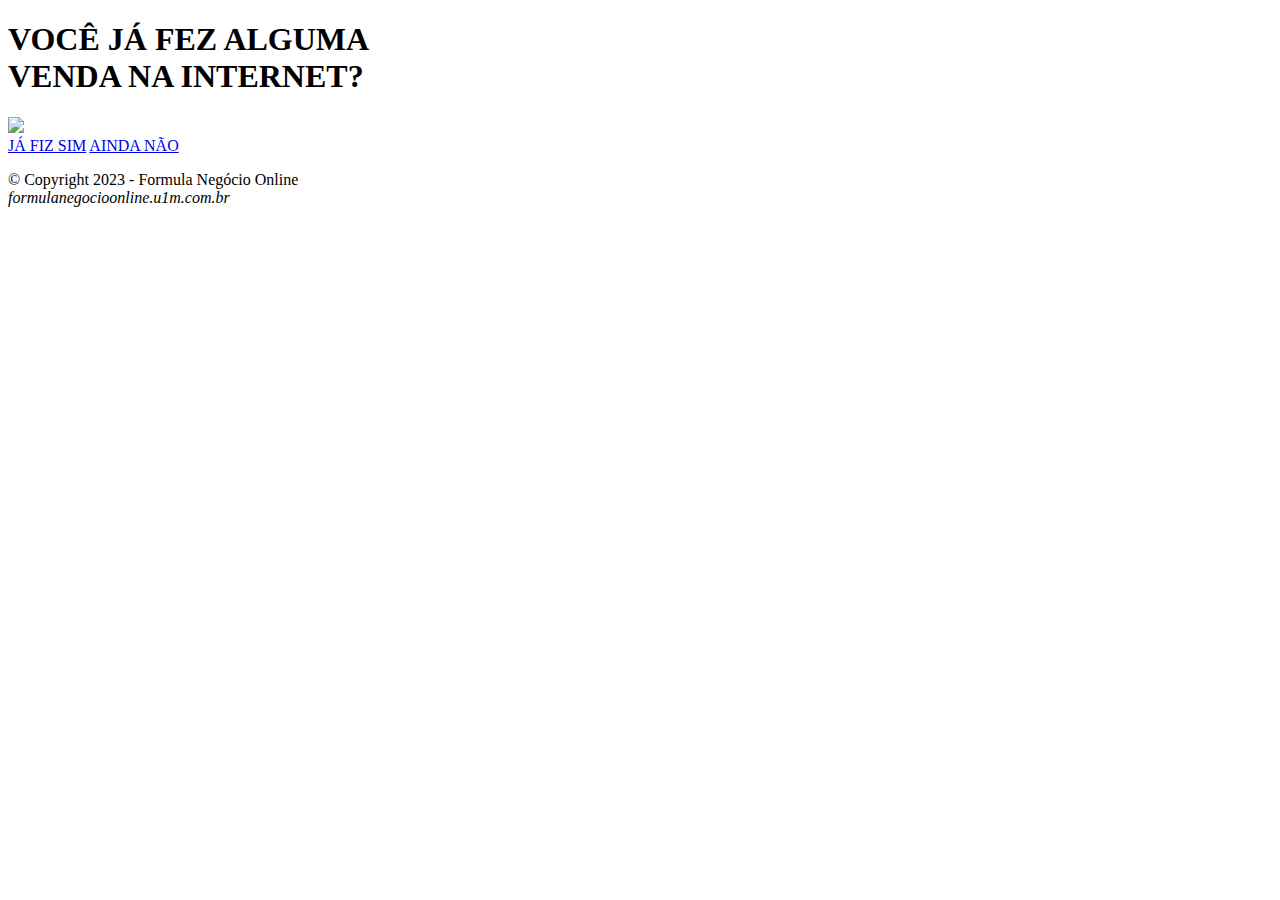
==== index.html @ c1322798 "update" ====
<!DOCTYPE html>
<html  >
<head>
<base href="https://formulanegocioonline.u1m.com.br/">
  <meta charset="UTF-8">
  <meta http-equiv="X-UA-Compatible" content="IE=edge">
  <meta name="viewport" content="width=device-width, initial-scale=1, minimum-scale=1">
  <link rel="shortcut icon" href="https://formulanegocioonline.u1m.com.br/assets-sim-nao/images/logo5.png" type="image/x-icon">
  <meta name="description" content="descricao aqui">
  <meta name="facebook-domain-verification" content="etpghsw2xn7f9coj6q2aijov9z30ib" />
  <meta name="facebook-domain-verification" content="62h4nz0hpt88rpeb71jazt3z9r4bpt" />
  <title>Descubra agora como ganhar dinheiro na internet - Gean Ramos</title>
  <link rel="stylesheet" href="https://formulanegocioonline.u1m.com.br/assets-sim-nao/web/assets/mobirise-icons-bold/mobirise-icons-bold.css">
  <link rel="stylesheet" href="https://formulanegocioonline.u1m.com.br/assets-sim-nao/bootstrap/css/bootstrap.min.css">
  <link rel="stylesheet" href="https://formulanegocioonline.u1m.com.br/assets-sim-nao/bootstrap/css/bootstrap-grid.min.css">
  <link rel="stylesheet" href="https://formulanegocioonline.u1m.com.br/assets-sim-nao/bootstrap/css/bootstrap-reboot.min.css">
  <link rel="stylesheet" href="https://formulanegocioonline.u1m.com.br/assets-sim-nao/parallax/jarallax.css">
  <link rel="stylesheet" href="https://formulanegocioonline.u1m.com.br/assets-sim-nao/theme/css/style.css">
  <link rel="preload" href="https://fonts.googleapis.com/css?family=Jost:100,200,300,400,500,600,700,800,900,100i,200i,300i,400i,500i,600i,700i,800i,900i&display=swap" as="style" onload="this.onload=null;this.rel='stylesheet'">
  <noscript>
  <link rel="stylesheet" href="https://fonts.googleapis.com/css?family=Jost:100,200,300,400,500,600,700,800,900,100i,200i,300i,400i,500i,600i,700i,800i,900i&display=swap">
  </noscript>
  <style> .cid-tDUAlEJTX4 {
  background-image: url("https://i.imgur.com/GjyeGMK.jpeg");
}</style>
  <link rel="preload" as="style" href="https://formulanegocioonline.u1m.com.br/assets-sim-nao/mobirise/css/mbr-additional.css">
  <link rel="stylesheet" href="https://formulanegocioonline.u1m.com.br/assets-sim-nao/mobirise/css/mbr-additional.css" type="text/css">
<script id="hotmart_launcher_script" type="text/javascript">
	(function(l,a,u,n,c,h,e,r){l['HotmartLauncherObject']=c;l[c]=l[c]||function(){
	(l[c].q=l[c].q||[]).push(arguments)},l[c].l=1*new Date();h=a.createElement(u),
	e=a.getElementsByTagName(u)[0];h.async=1;h.src=n;e.parentNode.insertBefore(h,e)
	})(window,document,'script','//launcher.hotmart.com/launcher.js','hot');
	hot('account','20566118-6ad9-40b2-aff3-fb639846f1b6');
</script>
<script type="text/javascript">
    (function(i,s,o,g,r,a,m){i['GoogleAnalyticsObject']=r;i[r]=i[r]||function(){
    (i[r].q=i[r].q||[]).push(arguments)},i[r].l=1*new Date();a=s.createElement(o),
    m=s.getElementsByTagName(o)[0];a.async=1;a.src=g;m.parentNode.insertBefore(a,m)
    })(window,document,'script','//www.google-analytics.com/analytics.js','ga'); 
    ga('create', 'UA-59300081-1', 'auto');
    ga('require', 'displayfeatures');
    ga('linker:autoLink', ['formulanegocioonline.u1m.com.br']);
    ga('send', 'pageview', '/?url=' + document.location.pathname + document.location.search + '&ref=' + document.referrer);
</script>
	  <!-- Google tag (gtag.js) -->
<script async src="https://www.googletagmanager.com/gtag/js?id=AW-11162521048"></script>
<script>
  window.dataLayer = window.dataLayer || [];
  function gtag(){dataLayer.push(arguments);}
  gtag('js', new Date());

  gtag('config', 'AW-11162521048');
</script>
	  <!-- Meta Pixel Code -->
<script>
!function(f,b,e,v,n,t,s)
{if(f.fbq)return;n=f.fbq=function(){n.callMethod?
n.callMethod.apply(n,arguments):n.queue.push(arguments)};
if(!f._fbq)f._fbq=n;n.push=n;n.loaded=!0;n.version='2.0';
n.queue=[];t=b.createElement(e);t.async=!0;
t.src=v;s=b.getElementsByTagName(e)[0];
s.parentNode.insertBefore(t,s)}(window, document,'script',
'https://connect.facebook.net/en_US/fbevents.js');
fbq('init', '765378418452076');
fbq('track', 'PageView');
</script>
<noscript><img height="1" width="1" style="display:none"
src="https://www.facebook.com/tr?id=765378418452076&ev=PageView&noscript=1"
/></noscript>
<!-- End Meta Pixel Code -->
<!-- Event snippet for Formula negocio online - views page conversion page -->
<script>
  gtag('event', 'conversion', {'send_to': 'AW-11162521048/_RQJCI_N8Z0YENib2sop'});
</script>
</head>
<body>
  <section data-bs-version="5.1" class="header6 cid-tDUAlEJTX4 mbr-fullscreen mbr-parallax-background" id="header6-m">
    <div class="mbr-overlay" style="opacity: 0.2; background-color: rgb(68, 121, 217);"></div>
    <div class="align-center container">
        <div class="row justify-content-center">
            <div class="col-12 col-lg-10">
                <h1 class="mbr-section-title mbr-fonts-style mbr-white mb-3 display-1"><strong>VOCÊ JÁ FEZ ALGUMA
</strong><div><strong>VENDA NA INTERNET?</strong></div></h1>
                <img src="https://i1.wp.com/fdonegocioonline.my.canva.site/images/96defad1f247c4b1a55756fd8a6e65d1.png?resize=92,100">
                <div class="mbr-section-btn mt-3"><a class="btn btn-primary display-5" href="https://go.hotmart.com/A1939024g?src=fno|home|organico|btNAO"><span class="mbrib-smile-face mbr-iconfont mbr-iconfont-btn"></span>JÁ FIZ SIM</a> <a class="btn btn-secondary display-5" href="https://go.hotmart.com/A1939024g?src=fno|home|organico|btSIM"><span class="mbrib-sad-face mbr-iconfont mbr-iconfont-btn"></span>AINDA NÃO</a></div>
            </div>
        </div>
    </div>
</section>

<section data-bs-version="5.1" class="footer7 cid-tDUM4BmqFS" once="footers" id="footer7-n">
    <div class="container">
        <div class="media-container-row align-center mbr-white">
            <div class="col-12">
                <p class="mbr-text mb-0 mbr-fonts-style display-7">
                    © Copyright 2023 - Formula Negócio Online<br><em>formulanegocioonline.u1m.com.br</em></p>
            </div>
        </div>
    </div>
</section><script src="https://formulanegocioonline.u1m.com.br/assets-sim-nao/bootstrap/js/bootstrap.bundle.min.js"></script>  <script src="https://formulanegocioonline.u1m.com.br/assets-sim-nao/parallax/jarallax.js"></script>  <script src="https://formulanegocioonline.u1m.com.br/assets-sim-nao/smoothscroll/smooth-scroll.js"></script>  <script src="https://formulanegocioonline.u1m.com.br/assets-sim-nao/ytplayer/index.js"></script>  <script src="https://formulanegocioonline.u1m.com.br/assets-sim-nao/theme/js/script.js"></script>  
</body>
</html>
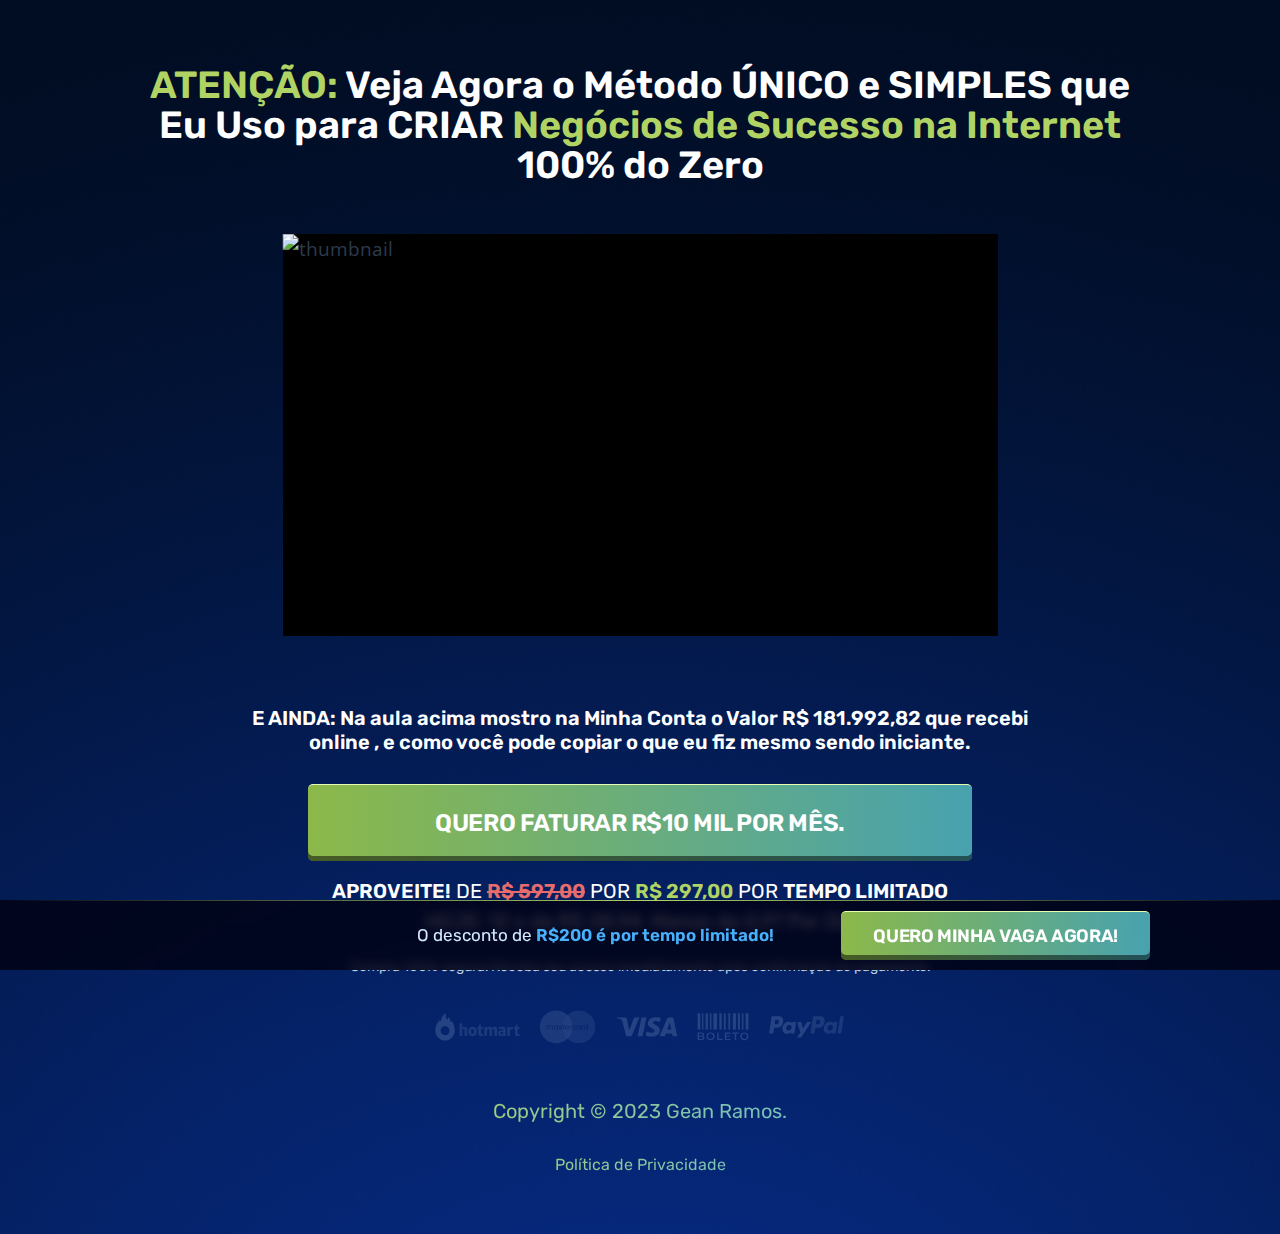
==== commit 8855b68c: "Add files via upload" ====
--- a/index.html
+++ b/index.html
@@ -1,102 +1,125 @@
-<!DOCTYPE html>
-<html  >
-<head>
-<base href="https://formulanegocioonline.u1m.com.br/">
-  <meta charset="UTF-8">
-  <meta http-equiv="X-UA-Compatible" content="IE=edge">
-  <meta name="viewport" content="width=device-width, initial-scale=1, minimum-scale=1">
-  <link rel="shortcut icon" href="https://formulanegocioonline.u1m.com.br/assets-sim-nao/images/logo5.png" type="image/x-icon">
-  <meta name="description" content="descricao aqui">
-  <meta name="facebook-domain-verification" content="etpghsw2xn7f9coj6q2aijov9z30ib" />
-  <meta name="facebook-domain-verification" content="62h4nz0hpt88rpeb71jazt3z9r4bpt" />
-  <title>Descubra agora como ganhar dinheiro na internet - Gean Ramos</title>
-  <link rel="stylesheet" href="https://formulanegocioonline.u1m.com.br/assets-sim-nao/web/assets/mobirise-icons-bold/mobirise-icons-bold.css">
-  <link rel="stylesheet" href="https://formulanegocioonline.u1m.com.br/assets-sim-nao/bootstrap/css/bootstrap.min.css">
-  <link rel="stylesheet" href="https://formulanegocioonline.u1m.com.br/assets-sim-nao/bootstrap/css/bootstrap-grid.min.css">
-  <link rel="stylesheet" href="https://formulanegocioonline.u1m.com.br/assets-sim-nao/bootstrap/css/bootstrap-reboot.min.css">
-  <link rel="stylesheet" href="https://formulanegocioonline.u1m.com.br/assets-sim-nao/parallax/jarallax.css">
-  <link rel="stylesheet" href="https://formulanegocioonline.u1m.com.br/assets-sim-nao/theme/css/style.css">
-  <link rel="preload" href="https://fonts.googleapis.com/css?family=Jost:100,200,300,400,500,600,700,800,900,100i,200i,300i,400i,500i,600i,700i,800i,900i&display=swap" as="style" onload="this.onload=null;this.rel='stylesheet'">
-  <noscript>
-  <link rel="stylesheet" href="https://fonts.googleapis.com/css?family=Jost:100,200,300,400,500,600,700,800,900,100i,200i,300i,400i,500i,600i,700i,800i,900i&display=swap">
-  </noscript>
-  <style> .cid-tDUAlEJTX4 {
-  background-image: url("https://i.imgur.com/GjyeGMK.jpeg");
-}</style>
-  <link rel="preload" as="style" href="https://formulanegocioonline.u1m.com.br/assets-sim-nao/mobirise/css/mbr-additional.css">
-  <link rel="stylesheet" href="https://formulanegocioonline.u1m.com.br/assets-sim-nao/mobirise/css/mbr-additional.css" type="text/css">
-<script id="hotmart_launcher_script" type="text/javascript">
-	(function(l,a,u,n,c,h,e,r){l['HotmartLauncherObject']=c;l[c]=l[c]||function(){
-	(l[c].q=l[c].q||[]).push(arguments)},l[c].l=1*new Date();h=a.createElement(u),
-	e=a.getElementsByTagName(u)[0];h.async=1;h.src=n;e.parentNode.insertBefore(h,e)
-	})(window,document,'script','//launcher.hotmart.com/launcher.js','hot');
-	hot('account','20566118-6ad9-40b2-aff3-fb639846f1b6');
-</script>
-<script type="text/javascript">
-    (function(i,s,o,g,r,a,m){i['GoogleAnalyticsObject']=r;i[r]=i[r]||function(){
-    (i[r].q=i[r].q||[]).push(arguments)},i[r].l=1*new Date();a=s.createElement(o),
-    m=s.getElementsByTagName(o)[0];a.async=1;a.src=g;m.parentNode.insertBefore(a,m)
-    })(window,document,'script','//www.google-analytics.com/analytics.js','ga'); 
-    ga('create', 'UA-59300081-1', 'auto');
-    ga('require', 'displayfeatures');
-    ga('linker:autoLink', ['formulanegocioonline.u1m.com.br']);
-    ga('send', 'pageview', '/?url=' + document.location.pathname + document.location.search + '&ref=' + document.referrer);
-</script>
-	  <!-- Google tag (gtag.js) -->
-<script async src="https://www.googletagmanager.com/gtag/js?id=AW-11162521048"></script>
-<script>
-  window.dataLayer = window.dataLayer || [];
-  function gtag(){dataLayer.push(arguments);}
-  gtag('js', new Date());
-
-  gtag('config', 'AW-11162521048');
-</script>
-	  <!-- Meta Pixel Code -->
-<script>
-!function(f,b,e,v,n,t,s)
-{if(f.fbq)return;n=f.fbq=function(){n.callMethod?
-n.callMethod.apply(n,arguments):n.queue.push(arguments)};
-if(!f._fbq)f._fbq=n;n.push=n;n.loaded=!0;n.version='2.0';
-n.queue=[];t=b.createElement(e);t.async=!0;
-t.src=v;s=b.getElementsByTagName(e)[0];
-s.parentNode.insertBefore(t,s)}(window, document,'script',
-'https://connect.facebook.net/en_US/fbevents.js');
-fbq('init', '765378418452076');
-fbq('track', 'PageView');
-</script>
-<noscript><img height="1" width="1" style="display:none"
-src="https://www.facebook.com/tr?id=765378418452076&ev=PageView&noscript=1"
-/></noscript>
-<!-- End Meta Pixel Code -->
-<!-- Event snippet for Formula negocio online - views page conversion page -->
-<script>
-  gtag('event', 'conversion', {'send_to': 'AW-11162521048/_RQJCI_N8Z0YENib2sop'});
-</script>
-</head>
-<body>
-  <section data-bs-version="5.1" class="header6 cid-tDUAlEJTX4 mbr-fullscreen mbr-parallax-background" id="header6-m">
-    <div class="mbr-overlay" style="opacity: 0.2; background-color: rgb(68, 121, 217);"></div>
-    <div class="align-center container">
-        <div class="row justify-content-center">
-            <div class="col-12 col-lg-10">
-                <h1 class="mbr-section-title mbr-fonts-style mbr-white mb-3 display-1"><strong>VOCÊ JÁ FEZ ALGUMA
-</strong><div><strong>VENDA NA INTERNET?</strong></div></h1>
-                <img src="https://i1.wp.com/fdonegocioonline.my.canva.site/images/96defad1f247c4b1a55756fd8a6e65d1.png?resize=92,100">
-                <div class="mbr-section-btn mt-3"><a class="btn btn-primary display-5" href="https://go.hotmart.com/A1939024g?src=fno|home|organico|btNAO"><span class="mbrib-smile-face mbr-iconfont mbr-iconfont-btn"></span>JÁ FIZ SIM</a> <a class="btn btn-secondary display-5" href="https://go.hotmart.com/A1939024g?src=fno|home|organico|btSIM"><span class="mbrib-sad-face mbr-iconfont mbr-iconfont-btn"></span>AINDA NÃO</a></div>
-            </div>
-        </div>
-    </div>
-</section>
-
-<section data-bs-version="5.1" class="footer7 cid-tDUM4BmqFS" once="footers" id="footer7-n">
-    <div class="container">
-        <div class="media-container-row align-center mbr-white">
-            <div class="col-12">
-                <p class="mbr-text mb-0 mbr-fonts-style display-7">
-                    © Copyright 2023 - Formula Negócio Online<br><em>formulanegocioonline.u1m.com.br</em></p>
-            </div>
-        </div>
-    </div>
-</section><script src="https://formulanegocioonline.u1m.com.br/assets-sim-nao/bootstrap/js/bootstrap.bundle.min.js"></script>  <script src="https://formulanegocioonline.u1m.com.br/assets-sim-nao/parallax/jarallax.js"></script>  <script src="https://formulanegocioonline.u1m.com.br/assets-sim-nao/smoothscroll/smooth-scroll.js"></script>  <script src="https://formulanegocioonline.u1m.com.br/assets-sim-nao/ytplayer/index.js"></script>  <script src="https://formulanegocioonline.u1m.com.br/assets-sim-nao/theme/js/script.js"></script>  
-</body>
-</html>
+<!doctype html>
+<html lang="pt-br" class="_1000">
+  <head>
+    <meta charset="utf-8" />
+    <title>Curso de Marketing Digital - Começando do Absoluto Zero - Formula Negocio online</title>
+      <meta name="Description" content="Conheça todas a Ferramentas Utilizadas no Marketing Digital. Criar Um Negocio Onlin</title><meta name=" viewport" content="width=device-width, initial-scale=1.0">
+      <meta name="classification" content="Curso de Marketing Digital - Começando do Absoluto Zero - Formula Negocio online" />
+      <meta name="Description" content="Conheça todas a Ferramentas Utilizadas no Marketing Digital. Criar Um Negocio Online e Ganhar Dinheiro Na Internet. Conta o Valor de. Vou te Mostrar na Minha. Online e Como Você Pode. R$181.992,82 que Recebi. Fazer o Mesmo." />
+      <meta name="Keywords" content="" />
+      <meta name="robots" content="index, follow">
+      <meta name="GOOGLEBOT" content="index, follow, all" />
+      <meta name="author" content="Gean Ramos" />
+      <meta name="webmaster" content="" />
+      <meta name="doc-class" content="Completed" />
+      <meta name="doc-rights" content="Public" />
+      <!--<base href="https://formulanegocioonline.50x.com.br/" />-->
+      <link rel="icon" type="image/png" href="https://pay.hotmart.com/favicon.ico" />
+      <link rel='dns-prefetch' href='//fonts.googleapis.com' />
+      <link rel="dns-prefetch" href="//www.googletagmanager.com">
+      <meta name="theme-color" content="">
+      <meta name="apple-mobile-web-app-status-bar-style" content="">
+      <meta name="msapplication-navbutton-color" content="">
+      <link rel="preconnect" href="https://fonts.googleapis.com">
+      <link rel="preconnect" href="https://fonts.gstatic.com" crossorigin>
+      <link href="https://fonts.googleapis.com/css2?family=Open+Sans:ital,wght@0,300;0,400;0,500;0,600;0,700;0,800;1,300;1,400;1,500;1,600;1,700;1,800&family=Rubik:ital,wght@0,300;0,400;0,500;0,600;0,700;0,800;0,900;1,300;1,400;1,500;1,600;1,700;1,800;1,900&display=swap" rel="stylesheet">
+      <link rel="stylesheet" type="text/css" href="./cdn/css/estilos.css?20230605" />
+      <link rel="stylesheet" type="text/css" href="./cdn/css/pedroSobral.css?20230605" />
+      <link rel="stylesheet" type="text/css" href="./cdn/css/splide.min.css?20230605" />
+      <link rel="stylesheet" type="text/css" href="./cdn/css/vendas2023.css?2023" />
+      <meta property="og:locale" content="pt_br" />
+      <meta property="og:title" content="Curso de Marketing Digital - Começando do Absoluto Zero - Formula Negocio online" />
+      <meta property="og:url" content="https://formulanegocioonline.50x.com.br/" />
+      <meta property="og:image" content="https://images.weserv.nl/?url=i4.ytimg.com/vi/9qIUIeTG2Zw/hqdefault.jpg&w=1200&h=700&output=jpg&q=90&t=square" />
+      <meta property="og:image:type" content="image/jpeg" />
+      <meta property="og:image:width" content="1200">
+      <meta property="og:image:height" content="700">
+      <meta property="og:description" content="Conheça todas a Ferramentas Utilizadas no Marketing Digital. Criar Um Negocio Online e Ganhar Dinheiro Na Internet. Conta o Valor de. Vou te Mostrar na Minha. Online e Como Você Pode. R$181.992,82 que Recebi. Fazer o Mesmo." />
+      <meta property="og:type" content="website" />
+      <meta property="og:site_name" content="Formula Negocio online - Alex Vargas" />
+      <script type='text/javascript' src="./cdn/js/jquery.js?20230605"></script>
+      <script type='text/javascript' src="./cdn/js/config.js?20230605"></script>
+      <script type='text/javascript' src="./cdn/js/splide.js?20230605"></script>
+      <script type='text/javascript' src="./cdn/js/countdown.js?20230605"></script>
+      <script type='text/javascript' src="./cdn/js/vendas2023.js?20230605"></script>
+	  <style> /* TOPO */ ._1000 section.topo { background-image: url('./cdn/img/bg4.jpg'); } </style>
+  </head>
+  <body class="vendas2023 comDesconto  ">
+    <!-- Google Tag Manager (noscript) -->
+    <!-- End Google Tag Manager (noscript) -->
+    <main>
+      <section class="CTAFlutuante">
+        <div class="centro">
+          <h2 class="destaque">
+            <em class="desktop">O desconto de <b>R$200 é por tempo limitado! </b>
+            </em>
+            <em class="mobile">Menos de <b>R$0,97</b> centavos por dia </em>
+          </h2>
+          <a href="https://go.hotmart.com/A1939024g?ap=6b08&src=fno|home|50x" target="_blank" class="botaoCTA">
+            <b class="desktop">Quero minha vaga agora!</b>
+            <b class="mobile">Garantir minha vaga</b>
+          </a>
+        </div>
+        <!-- centro -->
+      </section>
+      <!-- CTAFlutuante -->
+      <section class="topo">
+        <div class="centro">
+          <h2 class="logo" alt="Comunidade Sobral de Tráfego" title="Comunidade Sobral de Tráfego">
+            <img src="https://i1.wp.com/formulanegocioonline.50x.com.br/logo-fno1.png?resize=320,63" alt="">
+          </h2>
+          <h1>
+            <b>ATENÇÃO:</b> Veja Agora o Método ÚNICO e SIMPLES que Eu Uso para CRIAR <b>Negócios de Sucesso na Internet</b> 100% do Zero
+          </h1>
+          <div class="video">
+            <div class="videoFundo"></div>
+            <div class='videoWrapper'></div>
+            <div class="thumb" embed="9qIUIeTG2Zw">
+              <img src="https://images.weserv.nl/?url=i4.ytimg.com/vi/9qIUIeTG2Zw/hqdefault.jpg&w=640&h=360&output=jpg&q=90&t=square" alt="thumbnail">
+            </div>
+          </div>
+          <!--video-->
+          <p>
+            <b>E AINDA: Na aula acima mostro na Minha Conta o Valor <b>R$ 181.992,82 que recebi online <b>, e como você pode copiar o que eu fiz mesmo sendo iniciante.
+          </p>
+          <a href="https://go.hotmart.com/A1939024g?ap=6b08&src=fno|home|50x" target="_blank" class="botaoCTA">
+            <b>Quero faturar R$10 mil por mês.</b>
+          </a>
+          <h3>
+            <b>APROVEITE!</b> DE <span>R$ 597,00</span> POR <em>R$ 297,00</em> POR <b>TEMPO LIMITADO</b>
+            <br>HOJE: 12 x de R$ 28,94. Menos de 0,97 Por Dia</br>
+          </h3>
+          <div class="avisoComprasegura">
+            <em>Compra 100% segura! Receba seu acesso imediatamente após confirmação do pagamento.</em>
+            <img src="./cdn/img/formas-de-pagamento.svg?20230605" alt="Formas de Pagamento">
+          </div>
+          <!-- avisoComprasegura-->
+          <div class="conhecaComunidade">
+            <span>
+              <p>Copyright © 2023 Gean Ramos.</p>
+            </span>
+            <br>
+            <p>
+              <span>
+                <a href="#/termos/politica-de-privacidade" target="_blank">Política de Privacidade</a>
+              </span>
+          </div>
+        </div>
+      </section>
+      <!-- topo -->
+      </div>
+      <!-- centro -->
+      </section>
+      <!-- faq -->
+    </main>
+    <style type='text/css'>
+      .embeddedServiceHelpButton .helpButton .uiButton {
+        background-color: #005290;
+        font-family: "Poppins", sans-serif;
+      }
+
+      .embeddedServiceHelpButton .helpButton .uiButton:focus {
+        outline: 1px solid #005290;
+      }
+    </style>
+  </body>--- a/cdn/css/estilos.css
+++ b/cdn/css/estilos.css
@@ -0,0 +1,28 @@
+html, body, body div, span, object, iframe, h1, h2, h3, h4, h5, h6, p, blockquote, pre, abbr, address, cite, code, del, dfn, em, img, ins, kbd, q, samp, small, strong, sub, sup, var, b, i, dl, dt, dd, ol, ul, li, fieldset, form, label, legend, table, caption, tbody, tfoot, thead, tr, th, td, article, aside, figure, footer, header, menu, nav, section, time, mark, audio, video, details, summary {margin: 0;	padding: 0;	border: 0; font-size: 100%; font-style: normal; font-weight: normal; vertical-align: baseline; background: transparent;} main, article, aside, figure, footer, header, nav, section, details, summary,img {display: block;} html {box-sizing: border-box;} *,*:before,*:after {box-sizing: inherit;} img,object,embed {max-width: 100%;} ul {list-style: none;} blockquote, q {quotes: none;} blockquote:before,blockquote:after,q:before,q:after {content: ''; content: none;} a {margin: 0; padding: 0; font-size: 100%; vertical-align: baseline; background: transparent;} del {text-decoration: line-through;} abbr[title], dfn[title] {border-bottom: 1px dotted #000; cursor: help;} table {border-collapse: separate; border-spacing: 0;} th {font-weight: bold; vertical-align: bottom;} td {font-weight: normal; vertical-align: top;} hr {display: block; height: 1px; border: 0; border-top: 1px solid #ccc; margin: 1em 0; padding: 0;} input, select {vertical-align: middle;} input[type="radio"] {vertical-align: text-bottom;} input[type="checkbox"] {vertical-align: bottom;} input,button,textarea,select,optgroup,option{font-family:inherit;font-size:inherit;font-style:inherit;font-weight:inherit; outline:none;}input,button,textarea,select{*font-size:100%;}fieldset,input,button,textarea,select{border:none; padding:0; margin:0; background:none;}a{text-decoration:none;} table {font-size: inherit; font: 100%;}
+small {font-size: 85%;} strong {font-weight: bold;} td, td img {vertical-align: top;} sub, sup {font-size: 75%; line-height: 0; position: relative;} sup {top: -0.5em;} sub {bottom: -0.25em;} pre, code, kbd, samp {font-family: monospace, sans-serif;}
+
+body{font: 400 19px/30px 'Open Sans';color: #2c3b4d;text-rendering: optimizelegibility !important;background: #fff}
+
+*{
+	scrollbar-width: auto;
+	scrollbar-color: var(--cor1) #dbe0e5;
+    scroll-behavior: smooth;
+
+	--cor1: #1f7bcf;
+	--cor2: #56991f;
+	--cor3: #5BCB5D;
+}
+	
+*::-webkit-scrollbar { width: 8px}
+*::-webkit-scrollbar-track {background: #dbe0e5;}
+*::-webkit-scrollbar-thumb {background-color: var(--cor1);}
+
+::selection {background: var(--cor1);color:#fff;}
+::-webkit-selection {background: var(--cor1);color:#fff;} 
+::-moz-selection {background: var(--cor1);color:#fff;}
+
+
+._1000 .desktop{display: block !important}
+._1000 .mobile{display: none !important}
+._320 .desktop{display: none !important}
+._320 .mobile{display: block !important}
--- a/cdn/css/pedroSobral.css
+++ b/cdn/css/pedroSobral.css
@@ -0,0 +1,550 @@
+@font-face {
+  font-family: 'pedrosobral';
+  src:  url('../fonts/pedrosobral.eot?inrd2h');
+  src:  url('../fonts/pedrosobral.eot?inrd2h#iefix') format('embedded-opentype'),
+    url('../fonts/pedrosobral.woff2?inrd2h') format('woff2'),
+    url('../fonts/pedrosobral.ttf?inrd2h') format('truetype'),
+    url('../fonts/pedrosobral.woff?inrd2h') format('woff'),
+    url('../fonts/pedrosobral.svg?inrd2h#pedrosobral') format('svg');
+  font-weight: normal;
+  font-style: normal;
+  font-display: block;
+}
+
+[class^="icon-"], [class*=" icon-"] {
+  /* use !important to prevent issues with browser extensions that change fonts */
+  font-family: 'pedrosobral' !important;
+  speak: never;
+  font-style: normal;
+  font-weight: normal;
+  font-variant: normal;
+  text-transform: none;
+  line-height: 1;
+
+  /* Better Font Rendering =========== */
+  -webkit-font-smoothing: antialiased;
+  -moz-osx-font-smoothing: grayscale;
+}
+
+.icon-linhaPagamento:before {
+  content: "\e9aa";
+}
+.icon-boleto:before {
+  content: "\e99e";
+}
+.icon-hotmart:before {
+  content: "\e9a2";
+}
+.icon-paypal:before {
+  content: "\e9a7";
+}
+.icon-master:before {
+  content: "\e9a6";
+}
+.icon-visa:before {
+  content: "\e9ac";
+}
+.icon-whatsapp1:before {
+  content: "\e9ad";
+}
+.icon-chat:before {
+  content: "\e99f";
+}
+.icon-email1:before {
+  content: "\e9a1";
+}
+.icon-iconeCursos:before {
+  content: "\e9a3";
+}
+.icon-iconeGestores:before {
+  content: "\e9a4";
+}
+.icon-iconeHashtag1:before {
+  content: "\e9a5";
+}
+.icon-setaDireita1:before {
+  content: "\e9a8";
+}
+.icon-setaDireita2:before {
+  content: "\e9a9";
+}
+.icon-check1:before {
+  content: "\e9a0";
+}
+.icon-quiz:before {
+  content: "\e9ae";
+}
+.icon-menuMobile:before {
+  content: "\e99d";
+}
+.icon-savetheDate:before {
+  content: "\e99a";
+}
+.icon-temporada:before {
+  content: "\e999";
+}
+.icon-nextSubidoflix:before {
+  content: "\e99b";
+}
+.icon-materiais:before {
+  content: "\e99c";
+}
+.icon-doc:before {
+  content: "\e994";
+}
+.icon-imagem:before {
+  content: "\e995";
+}
+.icon-pdf:before {
+  content: "\e996";
+}
+.icon-xls:before {
+  content: "\e997";
+}
+.icon-youtube:before {
+  content: "\e998";
+}
+.icon-like:before {
+  content: "\e993";
+}
+.icon-info:before {
+  content: "\e992";
+}
+.icon-play:before {
+  content: "\e991";
+}
+.icon-comSom:before {
+  content: "\e990";
+}
+.icon-semSom:before {
+  content: "\e98f";
+}
+.icon-bell:before {
+  content: "\e98e";
+}
+.icon-iconeOk:before {
+  content: "\e989";
+}
+.icon-iconeNo:before {
+  content: "\e98a";
+}
+.icon-gmail:before {
+  content: "\e98b";
+}
+.icon-yahoo:before {
+  content: "\e98c";
+}
+.icon-outlook:before {
+  content: "\e98d";
+}
+.icon-recargaCredito1:before {
+  content: "\e987";
+}
+.icon-recargaCredito2:before {
+  content: "\e988";
+}
+.icon-phone:before {
+  content: "\e985";
+}
+.icon-pastinhaContato:before {
+  content: "\e984";
+}
+.icon-iconeAplicacaoVaga:before {
+  content: "\e983";
+}
+.icon-visualizado:before {
+  content: "\e982";
+}
+.icon-iconeAjuda:before {
+  content: "\e981";
+}
+.icon-email:before {
+  content: "\e980";
+}
+.icon-acessoEmpresaSeta:before {
+  content: "\e97f";
+}
+.icon-copiar:before {
+  content: "\e973";
+}
+.icon-editarPerfil:before {
+  content: "\e974";
+}
+.icon-formaDeContratacao:before {
+  content: "\e975";
+}
+.icon-link:before {
+  content: "\e976";
+}
+.icon-local:before {
+  content: "\e977";
+}
+.icon-logoFacebook:before {
+  content: "\e978";
+}
+.icon-logoInstagram:before {
+  content: "\e979";
+}
+.icon-logoLinkedin:before {
+  content: "\e97a";
+}
+.icon-logoTiktok:before {
+  content: "\e97b";
+}
+.icon-logoTwitter:before {
+  content: "\e97c";
+}
+.icon-logoYoutube:before {
+  content: "\e97d";
+}
+.icon-remuneracao:before {
+  content: "\e97e";
+}
+.icon-simboloEmail:before {
+  content: "\e972";
+}
+.icon-aspas:before {
+  content: "\e971";
+}
+.icon-sair:before {
+  content: "\e970";
+}
+.icon-adicionarVaga:before {
+  content: "\e96f";
+}
+.icon-blocosHexagono:before {
+  content: "\e956";
+}
+.icon-calendario:before {
+  content: "\e957";
+}
+.icon-calendarioExpirar:before {
+  content: "\e958";
+}
+.icon-estrelaSolida:before {
+  content: "\e959";
+}
+.icon-hexagono:before {
+  content: "\e95a";
+}
+.icon-mala:before {
+  content: "\e95b";
+}
+.icon-medalha:before {
+  content: "\e95c";
+}
+.icon-menu:before {
+  content: "\e95d";
+}
+.icon-setaLado:before {
+  content: "\e95e";
+}
+.icon-simboloSubido1:before {
+  content: "\e95f";
+}
+.icon-ajuda:before {
+  content: "\e960";
+}
+.icon-ambienteSeguro:before {
+  content: "\e961";
+}
+.icon-aplicacoes:before {
+  content: "\e962";
+}
+.icon-check:before {
+  content: "\e963";
+}
+.icon-estrela:before {
+  content: "\e964";
+}
+.icon-inicio:before {
+  content: "\e965";
+}
+.icon-malaComLupa:before {
+  content: "\e966";
+}
+.icon-minhasVagas:before {
+  content: "\e967";
+}
+.icon-setaDupla:before {
+  content: "\e968";
+}
+.icon-subidochat:before {
+  content: "\e969";
+}
+.icon-sino:before {
+  content: "\e96a";
+}
+.icon-lupa:before {
+  content: "\e96b";
+}
+.icon-setaDireita:before {
+  content: "\e96c";
+}
+.icon-setaPraBaixo:before {
+  content: "\e96d";
+}
+.icon-simboloSubido:before {
+  content: "\e96e";
+}
+.icon-clubs2:before {
+  content: "\e946";
+}
+.icon-diamonds:before {
+  content: "\e947";
+}
+.icon-heart2:before {
+  content: "\e948";
+}
+.icon-spades2:before {
+  content: "\e949";
+}
+.icon-diamonds2:before {
+  content: "\e94a";
+}
+.icon-clubs:before {
+  content: "\e94b";
+}
+.icon-heart:before {
+  content: "\e94c";
+}
+.icon-spades:before {
+  content: "\e94d";
+}
+.icon-queen2:before {
+  content: "\e94e";
+}
+.icon-queen:before {
+  content: "\e94f";
+}
+.icon-king2:before {
+  content: "\e950";
+}
+.icon-king:before {
+  content: "\e951";
+}
+.icon-florDeLlis:before {
+  content: "\e952";
+}
+.icon-notebookAviso:before {
+  content: "\e986";
+}
+.icon-menuLoja:before {
+  content: "\e955";
+}
+.icon-pinFixado:before {
+  content: "\e954";
+}
+.icon-likeSubido:before {
+  content: "\e953";
+}
+.icon-iconeErrado:before {
+  content: "\e945";
+}
+.icon-menuCertificacao:before {
+  content: "\e941";
+}
+.icon-provaDificuldade:before {
+  content: "\e942";
+}
+.icon-provaQuestoes:before {
+  content: "\e943";
+}
+.icon-provaTempo:before {
+  content: "\e944";
+}
+.icon-telegram:before {
+  content: "\e940";
+}
+.icon-iconeLogoLinhasGrossas:before {
+  content: "\e93f";
+}
+.icon-iconeCamera:before {
+  content: "\e93d";
+}
+.icon-iconeCamera1:before {
+  content: "\e93e";
+}
+.icon-iconeEnviado:before {
+  content: "\e93c";
+}
+.icon-iconeGestorTelefone:before {
+  content: "\e93a";
+}
+.icon-iconeGestorNome:before {
+  content: "\e93b";
+}
+.icon-iconeGestorQuote:before {
+  content: "\e939";
+}
+.icon-iconeGestorHomemCortado:before {
+  content: "\e938";
+}
+.icon-iconeFechar:before {
+  content: "\e937";
+}
+.icon-aulaAtualizada:before {
+  content: "\e936";
+}
+.icon-iconeHashtag:before {
+  content: "\e934";
+}
+.icon-iconeAlterar:before {
+  content: "\e935";
+}
+.icon-iconeSemAulas:before {
+  content: "\e933";
+}
+.icon-iconeCadeado:before {
+  content: "\e932";
+}
+.icon-iconeWhatsapp:before {
+  content: "\e931";
+}
+.icon-iconeSuportePagina:before {
+  content: "\e930";
+}
+.icon-iconeTelegram1:before {
+  content: "\e92f";
+}
+.icon-iconeSuporteVideo:before {
+  content: "\e92d";
+}
+.icon-iconeSuportePDF:before {
+  content: "\e92e";
+}
+.icon-iconeEmail:before {
+  content: "\e929";
+}
+.icon-iconeEmail1:before {
+  content: "\e92a";
+}
+.icon-iconeTelegram:before {
+  content: "\e92b";
+}
+.icon-whatsapp:before {
+  content: "\e92c";
+}
+.icon-iconeBreve:before {
+  content: "\e928";
+}
+.icon-iconeSetaDupla:before {
+  content: "\e927";
+}
+.icon-iconeSeta:before {
+  content: "\e926";
+}
+.icon-iconeReload:before {
+  content: "\e925";
+}
+.icon-iconeAnotacao:before {
+  content: "\e923";
+}
+.icon-iconeMaterial:before {
+  content: "\e924";
+}
+.icon-iconePerfilMenu:before {
+  content: "\e921";
+}
+.icon-iconeBuscaMenu:before {
+  content: "\e922";
+}
+.icon-iconeFBLetra:before {
+  content: "\e900";
+}
+.icon-iconeFBredondo:before {
+  content: "\e901";
+}
+.icon-iconeFiltrosMobile:before {
+  content: "\e902";
+}
+.icon-iconeHash300:before {
+  content: "\e903";
+}
+.icon-iconeHash600:before {
+  content: "\e904";
+}
+.icon-iconeImprimir:before {
+  content: "\e905";
+}
+.icon-iconeInstaLinha:before {
+  content: "\e906";
+}
+.icon-iconeInstaSolido:before {
+  content: "\e907";
+}
+.icon-iconeLampadaDark:before {
+  content: "\e908";
+}
+.icon-iconeLampadaLight:before {
+  content: "\e909";
+}
+.icon-iconeLink:before {
+  content: "\e90a";
+}
+.icon-iconeLista:before {
+  content: "\e90b";
+}
+.icon-iconeLogoLinhas:before {
+  content: "\e90c";
+}
+.icon-iconeMaisVideos:before {
+  content: "\e90d";
+}
+.icon-iconeMateriais:before {
+  content: "\e90e";
+}
+.icon-iconePlayContinue:before {
+  content: "\e91e";
+}
+.icon-iconePlaylist:before {
+  content: "\e91f";
+}
+.icon-iconePlaylistAdicionar:before {
+  content: "\e920";
+}
+.icon-iconePlaylistEditar:before {
+  content: "\e90f";
+}
+.icon-iconePlaylistNova:before {
+  content: "\e910";
+}
+.icon-iconeSuporte:before {
+  content: "\e911";
+}
+.icon-iconeTag:before {
+  content: "\e912";
+}
+.icon-iconeThumb:before {
+  content: "\e913";
+}
+.icon-iconeVagas:before {
+  content: "\e914";
+}
+.icon-iconeVoltar:before {
+  content: "\e915";
+}
+.icon-iconeYoutube:before {
+  content: "\e916";
+}
+.icon-iconeBusca:before {
+  content: "\e917";
+}
+.icon-iconeBuscaConteudo:before {
+  content: "\e918";
+}
+.icon-iconeCafe:before {
+  content: "\e919";
+}
+.icon-iconeConcluido:before {
+  content: "\e91a";
+}
+.icon-iconeConteudo:before {
+  content: "\e91b";
+}
+.icon-iconeConteudo1:before {
+  content: "\e91c";
+}
+.icon-iconeDownload:before {
+  content: "\e91d";
+}
--- a/cdn/css/vendas2023.css
+++ b/cdn/css/vendas2023.css
@@ -0,0 +1,743 @@
+@keyframes bgBotao {
+    0%{background-position: 0% 50%;} 
+    50%{background-position: 100% 50%;} 
+    100%{background-position: 0% 50%;}
+}
+
+.CTAFlutuante{box-sizing: border-box;position: fixed;width: 100%;height: 70px;left: 0px;bottom: -70px;background: rgba(1, 0, 16, 0.8);backdrop-filter: blur(5px);z-index: 999;/* display: none; */transition: all 0.7s ease;} 
+._flut .CTAFlutuante {bottom: 0;}
+.CTAFlutuante:before {content:'';background: linear-gradient(90deg, rgba(176, 211, 100, 0) 0%, #B0D364 50.77%, rgba(176, 211, 100, 0) 100%);height: 1px;width: 100%;position: absolute;}
+.CTAFlutuante .centro {width: 100%;max-width: 1060px;margin: 0 auto;padding: 0 20px;display: flex;height: 100%;align-items: center;justify-content: space-between;gap: 0 20px;}
+.CTAFlutuante .centro h2 {}
+.CTAFlutuante .centro h2 em {font-family: 'Rubik'; font-style: normal; font-weight: 400; font-size: 17px; line-height: 18px; color: #D3EAFF; max-width: 380px;}
+.CTAFlutuante .centro h2 em b {color: #48B1FC;font-weight: 600;}
+
+    .CTAFlutuante .centro ul {display: flex;gap: 0 23px;padding: 0 20px;}
+    .CTAFlutuante .centro ul li {display: flex;flex-direction: column;}
+    .CTAFlutuante .centro ul li span {font-family: 'Rubik';font-style: normal;font-weight: 600;font-size: 30px;line-height: 30px;color: #FFFFFF;width: 50px;text-align: center;}
+    .CTAFlutuante .centro ul li p {font-family: 'Rubik';font-style: normal;font-weight: 400;font-size: 14px;line-height: 14px;text-align: center;color: #5C6772;text-transform: uppercase;}
+
+    ._1000 body:not(.comContador) .CTAFlutuante .centro:before {content:"";background-image: url('https://i1.wp.com/formulanegocioonline.50x.com.br/cdn/img/logo-fno1.png?resize=220,40');width: 220px;height: 40px;background-size: contain;background-repeat: no-repeat; margin-bottom: -6px}
+
+  .CTAFlutuante .centro a.botaoCTA:link,
+        .CTAFlutuante .centro a.botaoCTA:active,
+        .CTAFlutuante .centro a.botaoCTA:visited{display: block;width: max-content;padding: 15px 32px;background: linear-gradient(90.83deg, #94BB3F -7.18%, #2095E9 104.78%);background-size: 150%;border-top: 1px solid #E6FFB0;box-shadow: inset 0px -5px 0px rgb(0 0 0 / 50%);border-radius: 5px;transition: all ease 0.5s;text-align: center;animation: bgBotao 10s linear infinite;position: relative;z-index: 10;height: max-content;}
+            .CTAFlutuante .centro a.botaoCTA:hover{box-shadow: inset 0px 0px 0px rgb(0 0 0 / 50%), 0 7px 30px -2px rgb(133 255 0 / 57%);filter: brightness(1.15);}
+            .CTAFlutuante .centro a.botaoCTA b{font: 600 18px/18px 'Rubik';color: #fff;letter-spacing: -0.02em;text-align: center;text-transform: uppercase;position: relative;}
+                .CTAFlutuante .centro a.botaoCTA b:before {content:'';height: 3px;width: 0;position: absolute;background: #fff;bottom: -4px;border-radius: 2px;opacity: 0;transition: all 1.5s ease;left: 50%;transform: translateX(-50%);}
+                .CTAFlutuante .centro a.botaoCTA:hover b:before {width: 100%;opacity: 0.5;}
+ 
+ 
+
+/* TOPO */
+._1000 section.topo {background-color: #020411;background-repeat: no-repeat;background-position: top center;background-size: initial;position: relative;}
+    section.topo .centro {max-width: 1046px;margin: 0 auto;padding: 45px 20px 0;transition: all ease 0.5s;}
+    section.topo h2 {width: 346px;display: block;margin: 0 auto 20px;transition: all ease 0.5s;}
+        section.topo h2 img {user-select: none;}
+    section.topo h1 {text-align: center;color: #FFFFFF;font: 600 38px/40px 'Rubik';/* transition: all ease 0.5s; */}  
+        section.topo h1 b {font-weight: 600;color: #B0D364;}
+        section.topo .video {width: 100%;max-width: 715px;display: block;margin: 49px auto 70px;position: relative;/* transition: all ease 0.5s; */}
+        section.topo .video .videoFundo {background-image: url(https://formulanegocioonline.50x.com.br/cdn/img/mockup-video-hero.webp);width: 930px;height: 485px;position: absolute;top: -28px;left: 50%;transform: translateX(-50%);background-size: 100%;background-repeat: no-repeat;transition: all ease 0.5s;}
+            section.topo .video .videoWrapper {position: relative;padding-bottom: 56.25%;padding-top: 0;height: 0;z-index: 1;background: #000;}
+                section.topo .video .thumb{position: absolute;width: 100%;height: 100%;overflow: hidden;top: 50%;left: 50%;transform: translate(-50%,-50%);cursor: pointer;transition: all 1s ease;opacity: 1;visibility: visible;z-index: 1;user-select: none;}
+                    section.topo .video .thumb:hover{filter:brightness(1.15)}
+                    section.topo .video .thumb.ativo {opacity: 0;visibility: hidden;}
+                        section.topo .video .thumb:after{content: '';background-image: url("data:image/svg+xml,%3C%3Fxml version='1.0' encoding='UTF-8'%3F%3E%3Csvg width='700pt' fill='%23fff' height='700pt' version='1.1' viewBox='0 0 700 700' xmlns='http://www.w3.org/2000/svg' xmlns:xlink='http://www.w3.org/1999/xlink'%3E%3Cg%3E%3Cpath d='m559.07 258.37-393.15-226.98c-16.656-9.6133-37.469 2.4023-37.469 21.633v453.96c0 19.23 20.816 31.246 37.469 21.633l393.14-226.98c16.66-9.6133 16.66-33.652 0.007812-43.266z'/%3E%3C/g%3E%3C/svg%3E%0A");position: absolute;left: 51%;top: 52%;width: 60px;height: 60px;z-index: 1;background-size: contain;background-repeat: no-repeat;background-position: center center;transform: translate(-50%, -50%);opacity: 0.5;transition: all 0.5s ease; display:none}
+                            section.topo .video .thumb:hover:after {opacity: 1;}
+                section.topo .video .videoWrapper iframe {position: absolute;top: 0;left: 0;width: 100%;height: 100%;}
+    section.topo p {text-align: center;color: #D3EAFF;margin: 0 auto;max-width: 800px;font: 400 20px/24px 'Rubik';transition: all ease 0.5s;}
+        section.topo p b {font-weight: 600;color: #FFFFFF;}
+    section.topo a.botaoCTA:active,
+    section.topo a.botaoCTA:link,
+    section.topo a.botaoCTA:visited {display: block;margin: 30px auto 15px;width: 100%;max-width: 664px;padding: 20px;background: linear-gradient(90.83deg, #94BB3F -7.18%, #2095E9 104.78%);background-size: 150%;border-top: 1px solid #E6FFB0;box-shadow: inset 0px -5px 0px rgb(0 0 0 / 50%);border-radius: 5px;transition: all ease 0.5s;text-align: center;animation: bgBotao 10s linear infinite;}
+    section.topo a.botaoCTA:hover{box-shadow: inset 0px 0px 0px rgb(0 0 0 / 50%), 0 7px 30px -5px rgb(133 255 0 / 57%);filter: brightness(1.15);}
+    section.topo a.botaoCTA b{font: 600 24px/36px 'Rubik';color: #fff;letter-spacing: -0.02em;text-align: center;text-transform: uppercase;position: relative;}
+        section.topo a.botaoCTA b:before {content:'';height: 3px;width: 0;position: absolute;background: #fff;bottom: -4px;border-radius: 2px;opacity: 0;transition: all 1.5s ease;left: 50%;transform: translateX(-50%);}
+        section.topo a.botaoCTA:hover b:before {width: 100%;opacity: 0.5;}
+        section.topo h3{font: 400 20px/30px 'Rubik';color: #fff;text-align: center;margin: 0 0 20px;}
+            section.topo h3 span{font-weight: 600;color: #E96C6C;text-decoration: line-through;}
+            section.topo h3 em{font-weight: 600;color: #B0D364;}
+            section.topo h3 b{font-weight: 600;}
+    section.topo .avisoComprasegura {}
+        section.topo .avisoComprasegura em {font-family: 'Rubik';font-style: normal;font-weight: 400;font-size: 14px;line-height: 150%;color: #BDCFE0;text-align: center;display: block;}
+        section.topo .avisoComprasegura img {width: 422px;height: 33.88px;opacity: 0.4;margin: 33px auto 0px;user-select: none;}
+    body.comDesconto section.topo .conhecaComunidade{margin-top: 85px;}
+    section.topo .conhecaComunidade {margin-top: 151px;padding-bottom: 27px;position: relative;}
+        section.topo .conhecaComunidade span {font-family: 'Rubik';font-style: normal;font-weight: 400;font-size: 16px;line-height: 150%;text-align: center;background: linear-gradient(90.28deg, #B0D364 20.71%, #48B1FC 99.01%);-webkit-background-clip: text;background-clip: text;-webkit-text-fill-color: transparent;text-align: center;display: block;transition: all 1.5s ease;transform: translateY(-30px);}
+        section.topo.ativo .conhecaComunidade span {transform: translateY(0);}
+        ._flutVideo section.topo .centro h1 {
+            padding-bottom: 510px;
+        }
+@media screen and (max-height: 800px){
+    ._1000 section.topo .centro{padding-top: 25px;}
+    ._1000 section.topo h2{width: 280px;}
+    ._1000 section.topo h1{font-size: 30px;line-height: 32px;max-width: 780px;margin: 0 auto;}
+    ._1000 section.topo .video{max-width: 580px;margin: 40px auto 55px;}
+        ._1000 section.topo .video .videoFundo{width: 753px;top: -23px;}
+        ._1000 section.topo p{font-size: 18px;line-height: 22px;max-width: 680px;}
+            ._1000 section.topo .video .videoWrapper{}
+    ._1000 section.topo a.botaoCTA:active,
+    ._1000 section.topo a.botaoCTA:link,
+    ._1000 section.topo a.botaoCTA:visited{margin: 20px auto 15px;padding: 16px;}
+    ._flutVideo section.topo .centro h1 {
+        padding-bottom: 420px;
+    }
+}
+
+
+._flutVideo section.topo .video {
+    position: fixed;
+    bottom: 85px;
+    right: 15px;
+    z-index: 50;
+    max-width: 290px;
+    border-radius: 14px;
+    overflow: hidden;
+    border: 0px solid #6A98C7;
+    margin: 0;
+}
+._flutVideo section.topo .video .videoFundo {display:none}
+
+
+/* SOBRE A COMUNIDADE */
+section.comunidadeSobre {position: relative;}
+    section.comunidadeSobre:before {content:"";background-image: url('https://i1.wp.com/formulanegocioonline.50x.com.br/cdn/img/divisor-1.svg');width: 123px;height: 30px;position: absolute;top: -40px;left: 50%;transform: translateX(-50%);transition: all 1.3s ease;z-index: 4;}
+    section.comunidadeSobre:after {content:'';position: absolute;width: 100%;height: calc(100% - 105px);background: #113355;top: 0;left: 0;}
+        section.comunidadeSobre.ativo:before {top: 0;}
+    section.comunidadeSobre .centro {max-width: 1320px;margin: 0 auto;padding: 99px 20px 0;z-index: 2;position: relative;}
+    section.comunidadeSobre .centro h2 {font-family: 'Rubik';font-style: normal;font-weight: 600;font-size: 40px;line-height: 120%;text-align: center;letter-spacing: -0.02em;color: #FFFFFF;}
+    section.comunidadeSobre .centro p.texto {font-family: 'Rubik';font-style: normal;font-weight: 400;font-size: 20px;line-height: 150%;text-align: center;color: #D3EAFF;max-width: 864px;margin: 24px auto 101px;}
+        section.comunidadeSobre .centro p.texto b {color: #B0D364;font-weight: 600;}
+    section.comunidadeSobre .centro ul {display: flex;gap: 0 20px;margin-bottom: -105px;}
+        section.comunidadeSobre .centro ul li {background: rgba(180, 201, 233, 0.1);border: 1px solid rgba(211, 234, 255, 0.35);backdrop-filter: blur(20px);border-radius: 10px;position: relative;padding: 61px 30px 35px;transition: all 0.5s ease;}
+        section.comunidadeSobre .centro ul li:hover {}
+            section.comunidadeSobre .centro ul li .icone {background: linear-gradient(0deg, #000D17 0%, #355A76 100%);border-radius: 10px;width: 64px;height: 64px;display: flex;align-items: center;justify-content: center;position: absolute;left: 50%;transform: translateX(-50%);top: -30px;transition: all 1.5s cubic-bezier(0.65, 0.05, 0.36, 1);}
+            section.comunidadeSobre .centro ul li:hover .icone {}
+                section.comunidadeSobre .centro ul li .icone.iconePasso:before {background-image: url("data:image/svg+xml,%3Csvg width='33' height='33' viewBox='0 0 33 33' fill='none' xmlns='http://www.w3.org/2000/svg'%3E%3Cpath d='M30.2752 30.7031V10.4925H23.7298V6.53281H29.2752V0.578125H21.8548V10.4925H19.673V17.4896H10.9457V23.6206H2.2184V30.7031H0.246841V32.5781H32.2468V30.7031H30.2752ZM23.7298 2.45312H27.4002V4.65781H23.7298V2.45312ZM10.9457 30.7031H4.0934V25.4956H10.9457V30.7031ZM19.673 30.7031H12.8207V19.3646H19.673V30.7031ZM28.4002 30.7031H21.548V12.3675H28.4002V30.7031Z' fill='url(%23paint0_linear_36_1851)'/%3E%3Cdefs%3E%3ClinearGradient id='paint0_linear_36_1851' x1='7.8976' y1='0.578097' x2='35.3' y2='34.0132' gradientUnits='userSpaceOnUse'%3E%3Cstop stop-color='%23B0D364'/%3E%3Cstop offset='1' stop-color='%2348B1FC'/%3E%3C/linearGradient%3E%3C/defs%3E%3C/svg%3E%0A");content: '';width: 32px;height: 32px;display: block;}
+                section.comunidadeSobre .centro ul li .icone.iconeMembros:before {content: '';background-image: url("data:image/svg+xml,%3Csvg width='41' height='33' viewBox='0 0 41 33' fill='none' xmlns='http://www.w3.org/2000/svg'%3E%3Cpath d='M34.3381 17.7228H30.5064C29.9849 17.7228 29.48 17.7931 28.9995 17.9223C28.0516 16.0852 26.1164 14.823 23.8865 14.823H17.1135C14.8836 14.823 12.9484 16.0852 12.0006 17.9223C11.5201 17.7931 11.0152 17.7228 10.4937 17.7228H6.66198C3.50025 17.7228 0.927979 20.2589 0.927979 23.376V29.4149C0.927979 31.2852 2.47134 32.8068 4.36838 32.8068H36.6317C38.5287 32.8068 40.0721 31.2852 40.0721 29.4149V23.376C40.0721 20.2589 37.4998 17.7228 34.3381 17.7228ZM11.3795 20.4763V30.5456H4.36838C3.73603 30.5456 3.22158 30.0384 3.22158 29.415V23.3761C3.22158 21.5058 4.76494 19.9842 6.66198 19.9842H10.4937C10.805 19.9842 11.1064 20.0259 11.3934 20.1027C11.3852 20.2264 11.3795 20.3507 11.3795 20.4763ZM27.3269 30.5456H13.6731V20.4762C13.6731 18.6059 15.2165 17.0843 17.1135 17.0843H23.8865C25.7836 17.0843 27.3269 18.6059 27.3269 20.4762V30.5456ZM37.7785 29.415C37.7785 30.0384 37.264 30.5456 36.6317 30.5456H29.6205V20.4762C29.6205 20.3506 29.6149 20.2262 29.6066 20.1026C29.8936 20.0259 30.1951 19.9841 30.5064 19.9841H34.3381C36.2351 19.9841 37.7785 21.5057 37.7785 23.376V29.415Z' fill='url(%23paint0_linear_36_1896)'/%3E%3Cpath d='M8.57785 7.04602C5.76827 7.04602 3.48254 9.29952 3.48254 12.0695C3.48247 14.8395 5.76827 17.093 8.57785 17.093C11.3874 17.093 13.6732 14.8395 13.6732 12.0695C13.6732 9.29952 11.3874 7.04602 8.57785 7.04602ZM8.57778 14.8317C7.03288 14.8317 5.77607 13.5926 5.77607 12.0695C5.77607 10.5464 7.03288 9.30729 8.57778 9.30729C10.1227 9.30729 11.3795 10.5464 11.3795 12.0695C11.3795 13.5926 10.1227 14.8317 8.57778 14.8317Z' fill='url(%23paint1_linear_36_1896)'/%3E%3Cpath d='M20.5 0.806885C16.7464 0.806885 13.6927 3.81753 13.6927 7.51817C13.6927 11.2188 16.7464 14.2294 20.5 14.2294C24.2536 14.2294 27.3073 11.2188 27.3073 7.51817C27.3073 3.81761 24.2536 0.806885 20.5 0.806885ZM20.5 11.9682C18.0111 11.9682 15.9863 9.97194 15.9863 7.51817C15.9863 5.06447 18.0111 3.06815 20.5 3.06815C22.9889 3.06815 25.0137 5.06439 25.0137 7.51817C25.0137 9.97194 22.9889 11.9682 20.5 11.9682Z' fill='url(%23paint2_linear_36_1896)'/%3E%3Cpath d='M32.4222 7.04602C29.6126 7.04602 27.3268 9.29952 27.3268 12.0695C27.3269 14.8395 29.6126 17.093 32.4222 17.093C35.2317 17.093 37.5175 14.8395 37.5175 12.0695C37.5175 9.29952 35.2317 7.04602 32.4222 7.04602ZM32.4222 14.8317C30.8773 14.8317 29.6204 13.5926 29.6204 12.0695C29.6205 10.5464 30.8773 9.30729 32.4222 9.30729C33.967 9.30729 35.2239 10.5464 35.2239 12.0695C35.2239 13.5926 33.967 14.8317 32.4222 14.8317Z' fill='url(%23paint3_linear_36_1896)'/%3E%3Cdefs%3E%3ClinearGradient id='paint0_linear_36_1896' x1='9.64639' y1='12.116' x2='23.618' y2='40.3101' gradientUnits='userSpaceOnUse'%3E%3Cstop stop-color='%23B0D364'/%3E%3Cstop offset='1' stop-color='%2348B1FC'/%3E%3C/linearGradient%3E%3ClinearGradient id='paint1_linear_36_1896' x1='5.75226' y1='5.53372' x2='15.5433' y2='14.7408' gradientUnits='userSpaceOnUse'%3E%3Cstop stop-color='%23B0D364'/%3E%3Cstop offset='1' stop-color='%2348B1FC'/%3E%3C/linearGradient%3E%3ClinearGradient id='paint2_linear_36_1896' x1='16.7251' y1='-1.21353' x2='29.8057' y2='11.0869' gradientUnits='userSpaceOnUse'%3E%3Cstop stop-color='%23B0D364'/%3E%3Cstop offset='1' stop-color='%2348B1FC'/%3E%3C/linearGradient%3E%3ClinearGradient id='paint3_linear_36_1896' x1='29.5966' y1='5.53372' x2='39.3876' y2='14.7408' gradientUnits='userSpaceOnUse'%3E%3Cstop stop-color='%23B0D364'/%3E%3Cstop offset='1' stop-color='%2348B1FC'/%3E%3C/linearGradient%3E%3C/defs%3E%3C/svg%3E%0A");width: 41px;height: 33px;}
+                section.comunidadeSobre .centro ul li .icone.iconeAcelerador:before {content: '';background-image: url("data:image/svg+xml,%3Csvg width='33' height='33' viewBox='0 0 33 33' fill='none' xmlns='http://www.w3.org/2000/svg'%3E%3Cpath d='M32.4625 3.19574C32.3932 1.92462 31.3823 0.913814 30.1111 0.844439C27.5463 0.704315 22.5273 0.840627 17.728 3.32293C15.2814 4.58843 12.6939 6.73398 10.629 9.20947C10.6036 9.23997 10.5788 9.27066 10.5536 9.30122L5.86733 9.66322C5.09595 9.72284 4.40889 10.1272 3.98226 10.7724L0.785141 15.6081C0.461578 16.0975 0.410141 16.7099 0.647453 17.2464C0.884828 17.7829 1.37258 18.1568 1.95227 18.2466L5.90045 18.8581C5.88651 18.9348 5.87251 19.0115 5.8597 19.0882C5.72826 19.8745 5.98876 20.6829 6.55664 21.2507L12.0561 26.7502C12.5269 27.221 13.1631 27.4806 13.815 27.4806C13.9493 27.4806 14.0843 27.4695 14.2186 27.4471C14.2954 27.4343 14.3721 27.4203 14.4488 27.4063L15.0603 31.3546C15.1501 31.9343 15.524 32.4221 16.0604 32.6594C16.2836 32.7581 16.5198 32.8069 16.7549 32.8069C17.0851 32.8068 17.4129 32.7107 17.6987 32.5218L22.5344 29.3246C23.1798 28.8979 23.584 28.2108 23.6435 27.4395L24.0055 22.7534C24.0361 22.7281 24.0668 22.7034 24.0973 22.6779C26.5729 20.613 28.7185 18.0255 29.9839 15.5789C32.4664 10.7795 32.6024 5.76042 32.4625 3.19574ZM21.5004 27.7605L16.8747 30.8188L16.2787 26.971C18.2337 26.3962 20.1676 25.4755 22.0101 24.2422L21.7743 27.295C21.7596 27.4855 21.6597 27.6552 21.5004 27.7605ZM13.3819 25.4244L7.88239 19.9249C7.74208 19.7845 7.6772 19.5873 7.70901 19.3974C7.87251 18.4197 8.12658 17.489 8.44108 16.6123L16.6928 24.864C15.6398 25.2412 14.6966 25.4662 13.9094 25.5978C13.7192 25.6294 13.5223 25.5647 13.3819 25.4244ZM6.01176 11.5326L9.06451 11.2968C7.83114 13.1393 6.91051 15.0732 6.3357 17.0282L2.48795 16.4323L5.54633 11.8065C5.6517 11.6471 5.82139 11.5473 6.01176 11.5326ZM22.8964 21.238C21.3819 22.5013 19.9117 23.415 18.5566 24.0762L9.23026 14.75C10.0964 12.981 11.1534 11.5079 12.0688 10.4105C13.9798 8.1196 16.3564 6.14329 18.5895 4.9883C22.9941 2.71 27.6348 2.58731 30.0091 2.71656C30.3233 2.73368 30.5733 2.98362 30.5904 3.29793C30.7198 5.67217 30.5969 10.3128 28.3186 14.7175C27.1636 16.9504 25.1873 19.3271 22.8964 21.238Z' fill='url(%23paint0_linear_36_1903)'/%3E%3Cpath d='M22.4202 15.572C23.6203 15.5719 24.8209 15.115 25.7346 14.2013C26.62 13.316 27.1075 12.1389 27.1075 10.8869C27.1075 9.63493 26.6199 8.45781 25.7346 7.5725C23.907 5.74482 20.9332 5.74494 19.1057 7.5725C18.2204 8.45781 17.7328 9.63493 17.7328 10.8869C17.7328 12.1389 18.2204 13.316 19.1057 14.2013C20.0196 15.1152 21.2196 15.5722 22.4202 15.572ZM20.4314 8.89824C20.9797 8.34993 21.6998 8.07581 22.42 8.07581C23.1403 8.07581 23.8605 8.34993 24.4087 8.89824C24.9399 9.42943 25.2324 10.1357 25.2324 10.8869C25.2324 11.638 24.9399 12.3444 24.4087 12.8755C23.3122 13.9721 21.5279 13.972 20.4313 12.8755C19.9002 12.3444 19.6076 11.6381 19.6076 10.8869C19.6076 10.1357 19.9002 9.42943 20.4314 8.89824Z' fill='url(%23paint1_linear_36_1903)'/%3E%3Cpath d='M1.45639 27.1779C1.69633 27.1779 1.93626 27.0864 2.11926 26.9033L5.18008 23.8425C5.5462 23.4763 5.5462 22.8828 5.18008 22.5167C4.81401 22.1505 4.22039 22.1505 3.85426 22.5167L0.793515 25.5775C0.42739 25.9436 0.42739 26.5371 0.793515 26.9033C0.976514 27.0863 1.21645 27.1779 1.45639 27.1779Z' fill='url(%23paint2_linear_36_1903)'/%3E%3Cpath d='M7.98515 25.3217C7.61909 24.9556 7.02546 24.9556 6.65934 25.3217L0.774716 31.2064C0.408591 31.5725 0.408591 32.1661 0.774716 32.5322C0.957778 32.7152 1.19765 32.8067 1.43759 32.8067C1.67753 32.8067 1.91747 32.7152 2.10047 32.5321L7.98509 26.6475C8.35128 26.2814 8.35128 25.6878 7.98515 25.3217Z' fill='url(%23paint3_linear_36_1903)'/%3E%3Cpath d='M9.46431 28.1268L6.4035 31.1876C6.03738 31.5537 6.03738 32.1473 6.4035 32.5134C6.58656 32.6964 6.8265 32.788 7.06637 32.788C7.30625 32.788 7.54625 32.6965 7.72925 32.5134L10.7901 29.4526C11.1562 29.0865 11.1562 28.4929 10.7901 28.1268C10.424 27.7606 9.83037 27.7606 9.46431 28.1268Z' fill='url(%23paint4_linear_36_1903)'/%3E%3Cdefs%3E%3ClinearGradient id='paint0_linear_36_1903' x1='7.67848' y1='-2.36811' x2='38.7816' y2='24.5375' gradientUnits='userSpaceOnUse'%3E%3Cstop stop-color='%23B0D364'/%3E%3Cstop offset='1' stop-color='%2348B1FC'/%3E%3C/linearGradient%3E%3ClinearGradient id='paint1_linear_36_1903' x1='19.8358' y1='5.27208' x2='28.944' y2='13.1549' gradientUnits='userSpaceOnUse'%3E%3Cstop stop-color='%23B0D364'/%3E%3Cstop offset='1' stop-color='%2348B1FC'/%3E%3C/linearGradient%3E%3ClinearGradient id='paint2_linear_36_1903' x1='1.62614' y1='21.7523' x2='6.42362' y2='25.9023' gradientUnits='userSpaceOnUse'%3E%3Cstop stop-color='%23B0D364'/%3E%3Cstop offset='1' stop-color='%2348B1FC'/%3E%3C/linearGradient%3E%3ClinearGradient id='paint3_linear_36_1903' x1='2.24082' y1='24.2772' x2='9.78295' y2='30.8015' gradientUnits='userSpaceOnUse'%3E%3Cstop stop-color='%23B0D364'/%3E%3Cstop offset='1' stop-color='%2348B1FC'/%3E%3C/linearGradient%3E%3ClinearGradient id='paint4_linear_36_1903' x1='7.23613' y1='27.3624' x2='12.0336' y2='31.5124' gradientUnits='userSpaceOnUse'%3E%3Cstop stop-color='%23B0D364'/%3E%3Cstop offset='1' stop-color='%2348B1FC'/%3E%3C/linearGradient%3E%3C/defs%3E%3C/svg%3E%0A");width: 33px;height: 33px;}
+            section.comunidadeSobre .centro ul li h3 {font-family: 'Rubik';font-style: normal;font-weight: 600;font-size: 20px;line-height: 130%;text-align: center;letter-spacing: -0.02em;color: #FFFFFF;}
+            section.comunidadeSobre .centro ul li p {font-family: 'Rubik';font-style: normal;font-weight: 400;font-size: 18px;line-height: 150%;text-align: center;color: #D3EAFF;margin-top: 14px;}
+
+/* PARA QUEM */
+section.paraQuem {background: #010010;overflow-x: hidden;height: max-content;width: 100%;position: relative;}
+    section.paraQuem:before {content:'';position: absolute;z-index: 1;width: 902px;height: 902px;background: #48B1FC;mix-blend-mode: screen;opacity: 0.6;filter: blur(600px);right: -518px;bottom: 24px;}
+    section.paraQuem .centro {max-width: 1320px;padding: 226px 20px 120px;margin: 0 auto;display: flex;flex-wrap: wrap;position: relative;z-index: 2;justify-content: space-between;}
+        section.paraQuem .centro h2 {font-family: 'Rubik';font-style: normal;font-weight: 600;font-size: 40px;line-height: 120%;letter-spacing: -0.02em;color: #FFFFFF;width: 100%;padding-bottom: 49px;}
+        section.paraQuem .centro .topicos {width: 50%;max-width: 614px;padding-right: 80px;}
+            section.paraQuem .centro .topicos p {font-family: 'Rubik';font-style: normal;font-weight: 400;font-size: 18px;line-height: 150%;color: #D3EAFF;padding-bottom: 38px;}
+                section.paraQuem .centro .topicos p b {color: #FFFFFF;font-weight: 600;}
+            section.paraQuem .centro .topicos ul {position: relative; margin-left: 12px;}
+                section.paraQuem .centro .topicos ul:before {content:"";background: rgb(255,255,255);background: linear-gradient(180deg, rgba(255,255,255,1) 0%, rgba(255,255,255,0) 100%);width: 1px;height: 100%;position: absolute;left: 0;top: 13px;}
+                section.paraQuem .centro .topicos ul li {font-family: 'Rubik';font-style: normal;font-weight: 400;font-size: 18px;line-height: 150%;color: #D3EAFF;padding-left: 39px;padding-bottom: 44px;position: relative;}
+                section.paraQuem .centro .topicos ul li:nth-of-type(2){padding-bottom: 78px;}
+                section.paraQuem .centro .topicos ul li:last-of-type {padding-bottom: 100px;}
+                section.paraQuem .centro .topicos ul li:before {content:"";background: #05081B;border: 2px solid #B0D364;transform: rotate(90deg);width: 23px;height: 23px;border-radius: 100%;position: absolute;left: -11px;top: 1px;}
+            section.paraQuem .centro .topicos ul li:after {content:"";background: #FFFFFF;width: 13px;height: 13px;position: absolute;border-radius: 100%;position: absolute;left: -6px;top: 6px;}
+                section.paraQuem .centro .topicos ul li b {color: #FFFFFF;font-weight: 600;}
+        section.paraQuem .centro .depoimentosPedro {max-width: 630px;display: flex;flex-direction: column;gap: 29px;height: max-content;padding-bottom: 100px;width: 50%;}
+            section.paraQuem .centro .depoimentosPedro li {position: relative;background: rgba(227, 242, 255, 0.05);border: 1px solid rgba(211, 234, 255, 0.35);border-radius: 10px;height: 210px;display: flex;flex-direction: column;justify-content: center;padding-left: 222px;padding-right: 22px;}
+            section.paraQuem .centro .depoimentosPedro li figure {position: absolute;border-radius: 10px;overflow: hidden;left: -26px;}
+                section.paraQuem .centro .depoimentosPedro li figure img {user-select: none;}
+            section.paraQuem .centro .depoimentosPedro li h3 {font-family: 'Rubik';font-style: normal;font-weight: 600;font-size: 20px;line-height: 120%;letter-spacing: -0.02em;color: #FFFFFF;padding-bottom: 20px;}
+            section.paraQuem .centro .depoimentosPedro li p {font-family: 'Rubik';font-style: normal;font-weight: 400;font-size: 16px;line-height: 150%;color: #D3EAFF;}
+        section.paraQuem .centro a.botaoCTA:active,
+        section.paraQuem .centro a.botaoCTA:link,
+        section.paraQuem .centro a.botaoCTA:visited {display: block;margin: 0 auto;width: 100%;max-width: 512px;padding: 20px;background: linear-gradient(90.83deg, #94BB3F -7.18%, #2095E9 104.78%);background-size: 150%;border-top: 1px solid #E6FFB0;box-shadow: inset 0px -5px 0px rgb(0 0 0 / 50%);border-radius: 5px;transition: all ease 0.5s;text-align: center;animation: bgBotao 10s linear infinite;}
+        section.paraQuem .centro a.botaoCTA:hover{box-shadow: inset 0px 0px 0px rgb(0 0 0 / 50%), 0 7px 30px -5px rgb(133 255 0 / 57%);filter: brightness(1.15);}
+        section.paraQuem .centro a.botaoCTA b{font: 600 24px/36px 'Rubik';color: #fff;letter-spacing: -0.02em;text-align: center;text-transform: uppercase;position: relative;}
+            section.paraQuem .centro a.botaoCTA b:before {content:'';height: 3px;width: 0;position: absolute;background: #fff;bottom: -4px;border-radius: 2px;opacity: 0;transition: all 1.5s ease;left: 50%;transform: translateX(-50%);}
+            section.paraQuem .centro a.botaoCTA:hover b:before {width: 100%;opacity: 0.5;}
+
+
+/* Comunidade por Dentro */
+section.comunidadeDentro {position: relative;padding-bottom: 120px;}
+    section.comunidadeDentro:before {content:"";background: radial-gradient(42.46% 61.49% at 50% 50%, #FFFFFF 0%, #D3EAFF 100%);position: absolute;width: 100%;height: calc(100% - 193px);top: 0;height: 100%;}
+    section.comunidadeDentro .topo {background: linear-gradient(208.21deg, #3B9EE3 -15.23%, #2B77AD 102.67%);height: 89px;display: flex;align-items: center;justify-content: center;position: relative;z-index: 2;}
+    ._1000 section.comunidadeDentro .topo h2:after {content: '';background-repeat: space;position: absolute;width: calc(100% + 260px);top: -30px;left: 50%;height: 89px;transform: translateX(-50%);z-index: 1;background: rgb(53,140,206);background: linear-gradient(100deg, rgba(53,140,206,0) 0%, rgb(49 129 187) 18%, rgb(54 145 209) 85%, rgba(53,140,206,0) 100%);z-index: -1;}
+      
+        section.comunidadeDentro .topo:before {content: '';background-image: url("data:image/svg+xml,%3Csvg xmlns='http://www.w3.org/2000/svg' width='101' height='84' fill='none'%3E%3Cg clip-path='url(%23a)' opacity='.1'%3E%3Cpath fill='%23fff' d='M88.957 1.397a2.223 2.223 0 0 1 2.222 2.22v59.13a2.22 2.22 0 0 1-2.222 2.22H58.979l-.51.383-20.126 15.779 2.568-14.014.347-1.91 3.587-18.856 7.285.128-1.42 7.48-.4 2.111 2.167.036 4.698.091h1.53l.292-1.492 1.53-8.099 9.124.164H71.2l.273-1.492.911-4.787.4-2.13-2.148-.036-8.506-.145 1.749-9.136 9.725.163 1.53.037.291-1.51.911-4.787.4-2.111-2.148-.055-9.107-.164 3.661-19.218h19.816Zm-28.248 0-3.625 19.11-7.285-.128 1.42-7.48.402-2.111-2.168-.037-4.699-.09-1.53-.037-.29 1.51-1.53 8.1-9.125-.165-1.53-.036-.291 1.51-.911 4.787-.4 2.13 2.148.036 8.506.145-1.749 9.137-9.725-.164-1.53-.037-.292 1.51-.91 4.787-.401 2.111 2.167.037 9.088.164-3.57 18.782H10.862a2.223 2.223 0 0 1-2.222-2.22V3.616a2.22 2.22 0 0 1 2.222-2.22h49.848Zm-12.512 27.39 7.285.146-1.749 9.117-7.285-.127 1.749-9.136Zm40.76-29.21H67.629l-4.352 22.858 11.273.2-.91 4.787-11.274-.2-2.422 12.776 10.654.182-.91 4.786-10.655-.2-1.84 9.61-4.698-.092 1.84-9.59-10.983-.2-4.243 22.293h.018l-2.933 16.034 1.785.91 21.619-16.944h29.359a4.028 4.028 0 0 0 3.74-2.49 4.019 4.019 0 0 0 .303-1.55V3.617a4.019 4.019 0 0 0-2.493-3.738 4.028 4.028 0 0 0-1.55-.302Zm-26.045 0H10.861a4.027 4.027 0 0 0-3.74 2.491 4.02 4.02 0 0 0-.304 1.549v59.13a4.02 4.02 0 0 0 4.044 4.04h23.53l4.262-22.385-11.273-.2.91-4.768 11.274.2 2.422-12.776-10.654-.182.91-4.787 10.655.182 1.84-9.59 4.698.09-1.84 9.591 10.983.2L62.912-.422ZM46.685 26.949l-2.422 12.758 10.982.2 2.422-12.758-10.982-.2Z'/%3E%3C/g%3E%3Cdefs%3E%3CclipPath id='a'%3E%3Cpath fill='%23fff' d='M0 0h101v84H0z'/%3E%3C/clipPath%3E%3C/defs%3E%3C/svg%3E");position: absolute;width: 100%;top: 5px;left: 0;height: 84px;background-repeat-y: no-repeat;z-index: 0;background-position: center;}
+        section.comunidadeDentro .topo h2 {font-family: 'Rubik';font-style: normal;font-weight: 600;font-size: 24px;line-height: 120%;letter-spacing: 0.115em;text-transform: uppercase;color: #FFFFFF;position: relative;z-index: 2;}
+    section.comunidadeDentro .centro {display: flex;flex-wrap: wrap;max-width: 1320px;margin: 0 auto;padding: 77px 20px 0;justify-content: center;gap: 0 71px;z-index: 3;position: relative;}
+        ._1000 section.comunidadeDentro .centro:before {content:"";clip-path: polygon(6% 0%, 94% 0%, 100% 100%, 0% 100%);width: 100%;height: 68px;position: absolute;background: #050B1F;bottom: 193px;display: none;}
+        section.comunidadeDentro .centro h3 {font-family: 'Rubik';font-style: normal;font-weight: 600;font-size: 40px;line-height: 120%;letter-spacing: -0.02em;color: #1A1A1A;max-width: 579px;width: calc(50% - 72px);position: sticky;top: 30px;height: max-content;}
+        section.comunidadeDentro .centro p {font-family: 'Rubik';font-style: normal;font-weight: 400;font-size: 18px;line-height: 150%;color: #1A1A1A;max-width: 611px;width: calc(54% - 72px);}
+            section.comunidadeDentro .centro p b {font-weight: 600;}
+            section.comunidadeDentro .centro p em {color: #789D26;font-weight: 600;}
+        section.comunidadeDentro .centro .video {margin-top: 146px;position: relative;}
+            section.comunidadeDentro .centro .video span {font-family: 'Rubik';font-style: normal;font-weight: 700;font-size: 18px;line-height: 150%;color: #1A1A1A;display: block;text-align: center;position: absolute;top: -73px;left: 50%;transform: translateX(-50%);}
+            section.comunidadeDentro .centro .video .videoWrapper.ativo{border: 1px solid rgba(211, 234, 255, 0.35);}
+            section.comunidadeDentro .centro .video .videoWrapper {border-radius: 10px;position: relative;padding-bottom: 56.25%;padding-top: 0;height: 0;z-index: 3;width: 928px;overflow: hidden;transition: all 0.5s ease;}
+                section.comunidadeDentro .centro .video .videoWrapper:hover{border-color: #7da12f;}
+                section.comunidadeDentro .centro .video .videoWrapper iframe {position: absolute;top: 0;left: 0;width: 100%;height: 100%;}
+                
+            section.comunidadeDentro .centro .video .videoWrapper {position: relative;padding-bottom: 56.25%;padding-top: 0;height: 0;z-index: 1;background: #000;}
+            section.comunidadeDentro .centro .video .thumb{position: absolute;width: 100%;left: 50%;top: 0;transform: translatex(-50%);cursor: pointer;transition: all 1s ease;opacity: 1;visibility: visible;border-radius: 10px;padding-bottom: 56.25%;padding-top: 0;height: 0;z-index: 1;}                section.topo .video .thumb:hover{filter:brightness(1.15)}
+                section.comunidadeDentro .centro .video .thumb:hover img{border-color: #b2d56f}
+                section.comunidadeDentro .centro .video .thumb.ativo {opacity: 0;visibility: hidden;}
+                    section.comunidadeDentro .centro .video .thumb img{border-radius: 10px;border: 1px solid #54718a;transition: all ease 0.5s;}
+                    section.comunidadeDentro .centro .video .thumb:after{content: '';background-image: url("data:image/svg+xml,%3C%3Fxml version='1.0' encoding='UTF-8'%3F%3E%3Csvg width='700pt' fill='%23fff' height='700pt' version='1.1' viewBox='0 0 700 700' xmlns='http://www.w3.org/2000/svg' xmlns:xlink='http://www.w3.org/1999/xlink'%3E%3Cg%3E%3Cpath d='m559.07 258.37-393.15-226.98c-16.656-9.6133-37.469 2.4023-37.469 21.633v453.96c0 19.23 20.816 31.246 37.469 21.633l393.14-226.98c16.66-9.6133 16.66-33.652 0.007812-43.266z'/%3E%3C/g%3E%3C/svg%3E%0A");position: absolute;left: 50%;top: 50%;width: 60px;height: 60px;z-index: 1;background-size: contain;background-repeat: no-repeat;background-position: center center;transform: translate(-50%, -50%);opacity: 0.5;transition: all 0.5s ease;}
+                        section.comunidadeDentro .centro .video .thumb:hover:after {opacity: 1;}
+
+                
+/* Modulos do Curso */
+section.modulosCurso {background: linear-gradient(90deg,#050B1F 20%, #0E203B, #050B1F 80%);}
+    section.modulosCurso .centro {display: flex;flex-wrap: wrap;align-items: center;justify-content: space-between;gap: 0 20px;max-width: 1320px;margin: 0 auto;padding: 146px 20px 120px;}
+        section.modulosCurso .centro .textoPrincipal {width: calc(100% - 490px);max-width: 550px;}
+            section.modulosCurso .centro .textoPrincipal h2 {font: 600 40px/120% 'Rubik';letter-spacing: -0.02em;color: #FFFFFF;}
+            section.modulosCurso .centro .textoPrincipal h3 {margin: 14px 0 34px;font: 400 24px/110% 'Rubik';color: transparent;background: linear-gradient(90.28deg, #B0D364 20.71%, #48B1FC 99.01%);-webkit-background-clip: text;-webkit-text-fill-color: transparent;background-clip: text;text-fill-color: transparent;}
+            section.modulosCurso .centro .textoPrincipal p {max-width: 510px;font: 400 18px/160% 'Rubik';color: #D3EAFF;}
+        section.modulosCurso .centro figure {max-width: 703px;width: calc(100% - 570px);min-width: 470px;user-select: none;}
+        section.modulosCurso .centro h4{width: 100%;margin: 105px 0 46px;text-align: center;font: 600 24px/150% 'Rubik';color: #fff;}
+            section.modulosCurso .centro h4 b{font-weight: 700;color: #B1D469}
+        section.modulosCurso .centro ul.modulos {width: 100%;}
+            section.modulosCurso .centro ul.modulos li:last-of-type{border-bottom: 1px solid rgba(211, 234, 255, 0.35);}
+            section.modulosCurso .centro ul.modulos li {display: flex;align-items: center;padding: 43px 0 41px;font: 400 18px/150% 'Rubik';border-top: 1px solid rgba(211, 234, 255, 0.35);}
+            section.modulosCurso .centro ul.modulos li em {margin-right: 5px;color: #D3EAFF;}
+            section.modulosCurso .centro ul.modulos li b {font-weight: 600;color: #FFFFFF;}
+            section.modulosCurso .centro ul.modulos li span {margin-left: auto;color: #FFFFFF;}
+
+/* Conteudos */
+section.conteudos {background: #000E1F;}
+    section.conteudos .centro {padding-top: 100px;position: relative;}
+        section.conteudos .centro:before {content:'';position: absolute;width: 902px;height: 250px;left: 50%;transform: translateX(-50%);top: -40px;background: #48B1FC;mix-blend-mode: screen;opacity: 0.2;filter: blur(200px);pointer-events: none;}
+        section.conteudos .centro h2 {font-family: 'Rubik';font-style: normal;font-weight: 600;font-size: 40px;line-height: 120%;letter-spacing: -0.02em;color: #FFFFFF;text-align: center;padding: 0 20px;}
+        section.conteudos .centro p {font-family: 'Rubik';font-style: normal;font-weight: 400;font-size: 24px;line-height: 150%;color: #B0D364;text-align: center;padding: 0 20px;display: block;margin-top: 10px;margin-bottom: 34px;}
+        section.conteudos .centro .splide {}
+            section.conteudos .centro .splide .splide__track {padding-top: 20px;padding-bottom: 20px;}
+                section.conteudos .centro .splide .splide__track ul.splide__list {}
+                    section.conteudos .centro .splide .splide__track ul.splide__list .splide__slide {transition: all 0.5s ease;cursor: pointer;border: 2px solid transparent;border-radius: 10px;}
+                        section.conteudos .centro .splide .splide__track ul.splide__list .splide__slide:hover {transform: scale(1.05);border-color: #b0d364;}
+                        section.conteudos .centro .splide .splide__track ul.splide__list .splide__slide:not(.is-visible) {opacity: 0.2;}
+                        section.conteudos .centro .splide .splide__track ul.splide__list .splide__slide img {border-radius: 10px;}
+           section.conteudos .centro .splide__pagination {display:none}
+ section.conteudos .centro .splide .splide__arrow{background: none;border: #fff solid 2px;width: 63px;height: 63px;transition: all ease 0.5s;}
+            section.conteudos .centro .splide .splide__arrow:hover{border-color: #B0D364;opacity: 1;}
+        section.conteudos .centro .splide .splide__slide.is-visible::last-of-type, 
+        section.conteudos .centro .splide .splide__slide.is-visible::first-of-type{}
+        section.conteudos .centro .splide .splide__arrow svg{fill: #B0D364;width: 40px;height: 28px;}
+section.conteudos .centro .splide .splide__arrows {max-width: 1496px;width: calc(100% - 100px);position: absolute;margin: 0 auto;top: 50%;left: 50%;transform: translateX(-50%);z-index: 3;}
+        section.conteudos a.cta:link,
+        section.conteudos a.cta:active,
+        section.conteudos a.cta:visited{display: block;width: max-content;padding: 20px 36px;background: linear-gradient(90.83deg, #94BB3F -7.18%, #2095E9 104.78%);background-size: 150%;border-top: 1px solid #E6FFB0;box-shadow: inset 0px -5px 0px rgb(0 0 0 / 50%);border-radius: 5px;transition: all ease 0.5s;text-align: center;animation: bgBotao 10s linear infinite;margin: 60px auto -37px;position: relative;z-index: 10;}
+            section.conteudos a.cta:hover{box-shadow: inset 0px 0px 0px rgb(0 0 0 / 50%), 0 7px 30px -5px rgb(133 255 0 / 57%);filter: brightness(1.15);}
+            section.conteudos a.cta b{font: 600 24px/36px 'Rubik';color: #fff;letter-spacing: -0.02em;text-align: center;text-transform: uppercase;position: relative;}
+                section.conteudos a.cta b:before {content:'';height: 3px;width: 0;position: absolute;background: #fff;bottom: -4px;border-radius: 2px;opacity: 0;transition: all 1.5s ease;left: 50%;transform: translateX(-50%);}
+                section.conteudos a.cta:hover b:before {width: 100%;opacity: 0.5;}
+
+/* Onde Acessar */
+.ondeAcessar{background: #010010;position: relative;overflow-x: clip;}
+    .ondeAcessar::after,
+    .ondeAcessar::before{position: absolute;content: '';background: #48B1FC;mix-blend-mode: screen;opacity: 0.6;filter: blur(600px);width: 902px;height: 902px;top: 859px;right: -146px;z-index: 0;}
+    .ondeAcessar::before{top: 1600px;left: -542px;right: initial;}
+    .ondeAcessar > ul{}
+        .ondeAcessar > ul > li:nth-of-type(4){padding: 0px 60px;}
+        .ondeAcessar > ul > li:nth-child(2){border: 1px solid rgba(211, 234, 255, 0.35);border-width: 1px 0;}
+            .ondeAcessar ul li .centro{max-width: 1320px;margin: 0 auto;display: flex;padding: 127px 20px 78px;gap: 20px;justify-content: space-between;position: relative;z-index: 1;align-items: center;position: relative;}
+                .ondeAcessar ul li:nth-child(2) .centro{padding: 120px 20px 113px;}
+                .ondeAcessar ul li:nth-child(4) .centro{margin-bottom: -210px;background: radial-gradient(100% 100% at 50% 0%, rgba(32, 149, 233, 0.2) 0%, rgba(72, 177, 252, 0) 100%), rgba(0, 15, 28, 0.65);border: 1px solid rgba(211, 234, 255, 0.35);backdrop-filter: blur(50px);padding: 145px 64px 182px;z-index: 9;border-radius: 10px;margin-top: 130px;max-width: 1278px;}
+                .ondeAcessar ul li:nth-child(4) .centro figure{position: absolute;right: -160px;width: 100%;width: calc(100% - 350px);max-width: 800px;min-width: 600px;}
+                .ondeAcessar ul li:nth-child(4) .centro .texto{max-width: 564px;width: 100%;width: calc(100% - 540px);min-width: 500px;}
+                .ondeAcessar ul li:nth-child(4) .centro .texto h2{max-width: 584px;}
+                .ondeAcessar ul li .centro figure{width: max-content;}
+                    .ondeAcessar ul li .centro figure img{user-select: none;}
+                .ondeAcessar ul li .centro .texto{max-width: 522px;width: 100%;}
+                .ondeAcessar ul li:nth-child(2) .centro .texto{max-width: 560px;}
+                .ondeAcessar ul li:nth-child(3) .centro .texto{max-width: 568px;}
+                    .ondeAcessar ul li .centro .texto > span{border: 1.5px solid #D3EAFF;border-radius: 50px;display: block;padding: 10px 20px;font: 400 14px/21px 'Rubik';color: #D3EAFF;display: block;max-width: max-content;margin-bottom: 16px;text-transform: uppercase;}
+                    .ondeAcessar ul li .centro .texto h2{font: 600 40px/48px 'Rubik';color: #fff;letter-spacing: -0.02em;}
+                        .ondeAcessar ul li:nth-child(2) .centro .texto h2{max-width: 550px;}
+                        .ondeAcessar ul li .centro .texto h2 b{font-weight: 600;color: #B0D364;}
+                    .ondeAcessar ul li .centro .texto p{font: 400 18px/27px 'Rubik';color: #D3EAFF;margin-top: 32px;}
+                        .ondeAcessar ul li .centro .texto p b{background: linear-gradient(90deg, rgba(176,211,100,1) 0%, rgba(72,177,252,1) 100%);-webkit-background-clip: text;-webkit-text-fill-color: transparent;font-weight: 500;} 
+
+                    .ondeAcessar ul li .centro .texto h3{background: linear-gradient(90deg, rgba(176,211,100,1) 0%, rgba(72,177,252,1) 100%);-webkit-background-clip: text;-webkit-text-fill-color: transparent;font: 400 24px/36px 'Rubik';margin-top: 10px;}
+                    .ondeAcessar ul li .centro .texto ul{display: flex;justify-content: center;flex-direction: row-reverse;margin-top: 32px;padding-left: 10px;align-items: center;}
+                        .ondeAcessar ul li .centro .texto ul li{max-width: 64px;margin-left: -10px;position: relative;border-radius: 50%;border: solid 1px transparent;transition: all ease 0.5s;user-select: none;}
+                            .ondeAcessar ul li .centro .texto ul li:nth-of-type(1){margin-left: auto;max-width: initial;}
+                            .ondeAcessar ul li .centro .texto ul li img{width: 100%;pointer-events: none;}
+                            .ondeAcessar ul li .centro .texto ul li:not(:nth-of-type(1)):hover{border: solid 1px #D3EAFF;transform: scale(1.1);}
+                            .ondeAcessar ul li .centro .texto ul li:hover span.alt{opacity: 1;visibility: visible;}
+                            .ondeAcessar ul li .centro .texto ul li span.alt{position: absolute;opacity: 0;visibility: hidden;display: block;font: 400 14px/12px 'Rubik';backdrop-filter: blur(10px);border: 1px solid #D3EAFF;color: #D3EAFF;border-radius: 10px;top: -20px;left: 75%;padding: 8px 10px;transition: all ease 0.5s;width: max-content;pointer-events: none;}
+                            .ondeAcessar ul li .centro .texto ul li span.alt::before{position: absolute;content: '';width: 0;height: 0;border-style: solid;border-width: 15px 0 0 15px;border-color: transparent transparent transparent #D3EAFF;border-radius: 1px;bottom: -1px;left: -1px;}
+                            .ondeAcessar ul li .centro .texto ul li span.mais{font: 400 14px/22px 'Rubik';color: #B0D364;text-transform: uppercase;display: block;width: 92px;}
+                    .ondeAcessar ul li .centro .texto a.cta:link,
+                    .ondeAcessar ul li .centro .texto a.cta:active,
+                    .ondeAcessar ul li .centro .texto a.cta:visited{display: block;width: 100%;padding: 20px 36px;background: linear-gradient(90.83deg, #94BB3F -7.18%, #2095E9 104.78%);background-size: 150%;border-top: 1px solid #E6FFB0;box-shadow: inset 0px -5px 0px rgb(0 0 0 / 50%);border-radius: 5px;transition: all ease 0.5s;text-align: center;animation: bgBotao 10s linear infinite;margin-top: 50px;}
+                        .ondeAcessar ul li .centro .texto a.cta:hover{box-shadow: inset 0px 0px 0px rgb(0 0 0 / 50%), 0 7px 30px -5px rgb(133 255 0 / 57%);filter: brightness(1.15);}
+                        .ondeAcessar ul li .centro .texto a.cta b{font: 600 24px/36px 'Rubik';color: #fff;letter-spacing: -0.02em;text-align: center;text-transform: uppercase;position: relative;}
+                            .ondeAcessar ul li .centro .texto a.cta b:before {content:'';height: 3px;width: 0;position: absolute;background: #fff;bottom: -4px;border-radius: 2px;opacity: 0;transition: all 1.5s ease;left: 50%;transform: translateX(-50%);}
+                            .ondeAcessar ul li .centro .texto a.cta:hover b:before {width: 100%;opacity: 0.5;}
+
+/* Trilhas */
+.trilhas{background: radial-gradient(42.46% 61.49% at 50% 50%, #FFFFFF 0%, #D3EAFF 100%);position: relative;}
+.trilhas .centro{max-width: 1326px;padding: 381px 20px 121px;margin: 0 auto;}
+    .trilhas .centro h2{font: 600 40px/48px 'Rubik';color: #1a1a1a;text-align: center;letter-spacing: -0.02em;max-width: 781px;margin: 0 auto 68px;}
+    .trilhas .centro ul{display: flex;flex-wrap: wrap;gap: 22px;justify-content: space-around;}
+        .trilhas .centro ul li{max-width: 628px;width: 100%;position: relative;min-height: 137px;overflow: hidden;border-radius: 10px;}
+            .trilhas .centro ul li img{width: 334px;background-size: contain;background-repeat: no-repeat;position: absolute;height: 100%;z-index: 2;border-radius: 10px 0 0 10px;transition: all 0.5s ease;user-select: none;}
+            .trilhas .centro ul li:hover img {transform: scale(1.1) translateX(14px);}
+            .trilhas .centro ul li .texto{transition: all 0.8s ease;width: 100%;z-index: 2;max-width: 558px;height: 100%;position: relative;display: flex;flex-direction: column;align-items: flex-end;flex-wrap: wrap;margin-left: 70px;justify-content: center;padding-right: 36px;gap: 10px;background: #00a9e8;background: linear-gradient(270deg, #00a4e7 60%, rgba(255,255,255,0) 100%);border-radius: 0 10px 10px 0;;}
+                .trilhas .centro ul li:nth-of-type(2) .texto{background: #3184fe;background: linear-gradient(270deg, #3184fe 60%, rgba(255,255,255,0) 100%);}
+                .trilhas .centro ul li:nth-of-type(3) .texto{background: #304a5b;background: linear-gradient(270deg, #304a5b 60%, rgba(255,255,255,0) 100%);}
+                .trilhas .centro ul li:nth-of-type(4) .texto{background: #07682a;background: linear-gradient(270deg, #07682a 60%, rgba(255,255,255,0) 100%);}
+                .trilhas .centro ul li:nth-of-type(5) .texto{background: #744107;background: linear-gradient(270deg, #744107 60%, rgba(255,255,255,0) 100%);}
+                .trilhas .centro ul li:nth-of-type(6) .texto{background: #017fe1;background: linear-gradient(270deg, #017fe1 60%, rgba(255,255,255,0) 100%);}
+                .trilhas .centro ul li:nth-of-type(7) .texto{background: #232324;background: linear-gradient(270deg, #232324 60%, rgba(255,255,255,0) 100%);}
+                .trilhas .centro ul li:nth-of-type(8) .texto{background: #253c4b;background: linear-gradient(270deg, #253c4b 60%, rgba(255,255,255,0) 100%);}
+                .trilhas .centro ul li .texto h3{color: #fff;font: 300 18px/24px 'Rubik';text-transform: uppercase;max-width: 310px;width: 100%;text-shadow: 0px 3px 2px rgb(0 0 0 / 24%);text-align: right;}
+                    .trilhas .centro ul li .texto h3 b{font-weight: 700;}
+                .trilhas .centro ul li .texto span{width: 223px;opacity: 0.9;font: 400 14px/14px 'Rubik';text-transform: uppercase;color: #fff;text-shadow: 0px 2px 1px rgb(0 0 0 / 24%);text-align: right;}
+
+/* Certificado */
+.certificado{background: #010010;position: relative;}
+    .certificado::before{content: '';position: absolute;background: #48B1FC;mix-blend-mode: screen;opacity: 0.6;filter: blur(600px);width: 902px;height: 902px;left: 50%;transform: translateX(-50%);top: 254px;}
+.certificado .centro{max-width: 1312px;margin: 0 auto;padding: 74px 20px;display: flex;justify-content: space-between;gap: 20px;align-items: center;}
+    .certificado .centro .texto{max-width: 520px;}
+        .certificado .centro .texto h2{font: 600 40px/48px 'Rubik';color: #fff;letter-spacing: -0.02em;margin-bottom: 32px;}
+        .certificado .centro .texto p{font: 400 18px/27px 'Rubik';color: #D3EAFF;}
+            .certificado .centro .texto p b{font-weight: 600;color: #B0D364;}
+    .certificado .centro figure{max-width: 658px;}
+        .certificado .centro figure img{width: 100%;border-radius: 10px;user-select: none;}
+
+/* Oferta */
+.oferta{background: url(./cdn/img/bg-oferta.webp) center no-repeat;position: relative;}
+    .oferta::before{content: '';position: absolute;width: 100%;height: 1px;top: 0;left: 0;background: linear-gradient(0deg, rgba(176,211,100,0) 0%, rgba(176,211,100,1) 50%, rgba(176,211,100,0) 100%);}
+.oferta .centro{max-width: 1320px;margin: 0 auto;padding: 65px 20px;display: flex;align-items: center;justify-content: center;}
+    .oferta .centro .texto{max-width: 300px;margin-right: 20px;}
+        .oferta .centro .texto h2{font: 600 40px/48px 'Rubik';color: #fff;letter-spacing: -0.02em;max-width: 270px;}
+        .oferta .centro .texto p{font: 400 18px/27px 'Rubik';color: #D3EAFF;}
+    .oferta .centro .box{margin-right: 36px;width: 100%;max-width: 630px;background: rgba(227, 242, 255, 0.1);border: 1px solid rgba(211, 234, 255, 0.35);backdrop-filter: blur(10px);border-radius: 10px;padding: 50px 52px 78px;}
+        .oferta .centro .box h2{margin-bottom: 29px;}
+        body.comDesconto .oferta .centro .box h2{margin-bottom: 50px;}
+            .oferta .centro .box h2 img{margin: 0 auto;width: 100%;max-width: 398px;user-select: none;}
+        .oferta .centro .box p{position: relative;display: flex;flex-direction: column;gap: 4px;text-align: center;position: relative;padding-top: 34px;}
+        body.comDesconto .oferta .centro .box p{padding-top: 46px;}
+            ._1000 .oferta .centro .box p::before,
+            ._1000 .oferta .centro .box p::after{position: absolute;content: '';background: rgba(211, 234, 255, 0.35);width: 100%;height: 1px;top: 0;}
+            .oferta .centro .box p::after{top: initial;bottom: -154px;}
+                .oferta .centro .box p span{position: absolute;background: #B0D364;left: 50%;transform: translateX(-50%);top: -23px;border-radius: 5px;padding: 11px 20px 9px 54px;display: block;width: max-content;font: 600 18px/27px 'Rubik';color: #010010;text-transform: uppercase;}
+                    .oferta .centro .box p span::before{content: '';position: absolute;width: 24px;height: 24px;left: 20px;top: 50%;transform: translateY(-50%);background-image: url("data:image/svg+xml,%3Csvg xmlns='http://www.w3.org/2000/svg' width='25' height='25' fill='none'%3E%3Cg clip-path='url(%23a)'%3E%3Cpath fill='%23000' d='M22.323.343a.921.921 0 0 0-.077.003c-.154.013-3.58.327-4.868 2.826l-4.65-.472a3.732 3.732 0 0 0-3.03 1.079l-8.024 7.997a3.754 3.754 0 0 0 0 5.297l6.155 6.16c.739.74 1.709 1.11 2.675 1.11.953 0 1.903-.36 2.625-1.082a.937.937 0 0 0-1.324-1.326c-.724.723-1.913.711-2.65-.027L3 15.748a1.876 1.876 0 0 1-.002-2.646l8.024-7.997c.4-.401.952-.598 1.516-.54l7.13.724.093.911a9.9 9.9 0 0 1-2.563.563.937.937 0 0 0 .1 1.872c.06-.004 1.259-.072 2.658-.52l.436 4.284a1.867 1.867 0 0 1-.538 1.513l-4.571 4.505a.937.937 0 0 0 1.315 1.334l4.574-4.507.005-.004c.8-.8 1.194-1.905 1.08-3.031l-.498-4.884a6.182 6.182 0 0 0 1.586-1.3c.811-.946 1.223-2.091 1.222-3.402v-.037A2.246 2.246 0 0 0 22.323.343Zm.37 2.28c0 1.048-.379 1.898-1.151 2.57l-.087-.854a.937.937 0 0 0-.838-.837l-1.087-.11c.96-.916 2.544-1.14 2.827-1.174a.37.37 0 0 1 .335.368v.038Zm-7.595 11.449a.937.937 0 1 1-1.325-1.325c.1-.1.118-.216.116-.296a.517.517 0 0 0-.157-.35l-.574-.574a.775.775 0 0 0-.54-.234.707.707 0 0 0-.52.216l-.147.148c-.306.305-.317.81-.025 1.102l.607.607c.498.497.776 1.154.783 1.848a2.586 2.586 0 0 1-.765 1.869l-.07.07a2.555 2.555 0 0 1-1.815.758 2.63 2.63 0 0 1-1.596-.546l-.392.379a.934.934 0 0 1-1.325-.024.937.937 0 0 1 .024-1.325l.351-.339a2.347 2.347 0 0 1-.63-1.546 2.26 2.26 0 0 1 .67-1.658.937.937 0 0 1 1.325 1.325.39.39 0 0 0-.122.293c.003.12.056.238.151.333l.987.987c.31.309.76.325 1.047.037l.07-.07a.725.725 0 0 0 .216-.523.779.779 0 0 0-.234-.543l-.607-.607c-1.028-1.028-1.017-2.711.024-3.752l.149-.148a2.58 2.58 0 0 1 1.836-.765h.029c.478.005.938.14 1.34.386l.403-.416a.937.937 0 1 1 1.347 1.304l-.398.41c.267.38.417.827.431 1.293a2.253 2.253 0 0 1-.664 1.676Z'/%3E%3C/g%3E%3Cdefs%3E%3CclipPath id='a'%3E%3Cpath fill='%23fff' d='M.533.39h24v24h-24z'/%3E%3C/clipPath%3E%3C/defs%3E%3C/svg%3E");}
+            .oferta .centro .box p em{display: block;font: 400 24px/36px 'Rubik';color: #D3EAFF;}
+                .oferta .centro .box p em u{font-weight: 600;text-decoration: line-through;color: #E96C6C;}
+            .oferta .centro .box p b{display: block;font: 600 64px/77px 'Rubik';color: #fff;letter-spacing: -0.02em;}
+            .oferta .centro .box p i{display: block;font: 400 24px/36px 'Rubik';color: #fff;}
+            .oferta .centro .box p strong{display: block;font: 400 16px/24px 'Rubik';color: #D3EAFF;}
+        .oferta .centro .box a.cta:link,
+        .oferta .centro .box a.cta:active,
+        .oferta .centro .box a.cta:visited{display: block;margin: 31px 0 73px;width: 100%;padding: 20px;background: linear-gradient(90.83deg, #94BB3F -7.18%, #2095E9 104.78%);background-size: 150%;border-top: 1px solid #E6FFB0;box-shadow: inset 0px -5px 0px rgb(0 0 0 / 50%);border-radius: 5px;transition: all ease 0.5s;text-align: center;animation: bgBotao 10s linear infinite;}
+            .oferta .centro .box a.cta:hover{box-shadow: inset 0px 0px 0px rgb(0 0 0 / 50%), 0 7px 30px -5px rgb(133 255 0 / 57%);filter: brightness(1.15);}
+            .oferta .centro .box a.cta b{font: 600 24px/26px 'Rubik';color: #fff;letter-spacing: -0.02em;text-align: center;text-transform: uppercase;position: relative;display: block;}
+                .oferta .centro .box a.cta b:before {content:'';height: 3px;width: 0;position: absolute;background: #fff;bottom: -4px;border-radius: 2px;opacity: 0;transition: all 1.5s ease;left: 50%;transform: translateX(-50%);}
+                    .oferta .centro .box a.cta:hover b:before {width: 100%;opacity: 0.5;}
+        .oferta .centro .box span.protecao{display: block;max-width: 371px;margin: 28px auto 0;font: 400 14px/21px 'Rubik';color: #BDCFE0;text-align: center;}
+        .oferta .centro .box span.metodos{display: block;width: 423px;height: 35px;margin: 21px auto 0;background-image: url("data:image/svg+xml,%3Csvg xmlns='http://www.w3.org/2000/svg' width='423' height='35' fill='none'%3E%3Cg fill='%23D3EAFF' opacity='.4'%3E%3Cpath fill-opacity='.7' fill-rule='evenodd' d='M25.142 26.626c-.093-.147-.115-12.522-.023-12.764.053-.138.242-.156 1.362-.132l1.3.027.026 2.268.027 2.268.45-.346c1.267-.973 3.381-.93 4.15.083.569.75.584.878.589 4.935l.004 3.733h-2.673l-.05-3.307c-.04-2.756-.038-3.407-.348-3.644-.108-.083-.254-.115-.452-.169-.342-.092-.492-.084-.835.048-.22.085-.379.135-.494.236-.31.273-.304.914-.345 3.586l-.05 3.25-1.279.028c-.956.02-1.299-.005-1.36-.1ZM45.104 16.24c.218-.656.433-1.25.478-1.319.058-.087.301-.117.792-.097l.71.03.027 1.265.028 1.266 1.012.028 1.011.028.028 1.12.028 1.12h-2.085v2.17c0 1.703.03 2.213.138 2.362.112.154.305.2 1.015.243l.876.053v1.972l-.544.193c-.805.286-2.07.28-2.735-.014-.62-.274-.945-.602-1.243-1.255-.215-.472-.23-.636-.261-3.111l-.035-2.613H43.173v-1.786l.768-.231.767-.232.396-1.192Zm37.86-.043c.177-.575.363-1.125.415-1.224.08-.15.205-.173.807-.149l.712.03.027 1.265.028 1.266 1.012.028 1.011.028.028 1.117.028 1.116-1.018.029-1.017.028-.027 2.156-.027 2.156.263.208c.216.171.402.208 1.045.208h.782l-.028 1.014-.029 1.014-.544.196c-.705.254-2.054.268-2.618.027-.613-.262-1.005-.613-1.257-1.128-.223-.455-.235-.595-.283-3.164l-.05-2.687-.593-.05-.594-.05-.03-.78c-.016-.442.017-.836.075-.907.057-.068.391-.203.743-.299.352-.095.68-.225.73-.288.05-.063.234-.585.41-1.16Zm-48.01 2.508c.54-.75 1.478-1.252 2.627-1.407.412-.056.617-.085.822-.086.219-.002.439.026.912.085 2.447.306 3.559 1.797 3.559 4.773 0 3.004-1.107 4.481-3.585 4.786-2.084.256-3.823-.42-4.555-1.772-.941-1.74-.832-4.918.22-6.38Zm18.7-.554c.337-.36 1.114-.747 1.707-.849 1.315-.227 2.506.23 2.864 1.097.065.158.135.287.156.287.02 0 .202-.183.402-.406.465-.518 1.126-.854 1.938-.984 1.563-.251 2.644.38 2.99 1.745.128.502.15 1.21.128 4.131l-.026 3.527H61.14l-.05-3.335c-.027-1.834-.082-3.385-.122-3.447-.106-.164-.713-.435-.975-.435-.328 0-1.007.356-1.18.62-.12.185-.157.808-.197 3.411l-.05 3.186-1.311.027-1.312.028V23.56c0-2.6-.027-3.245-.144-3.473-.152-.296-.683-.606-1.037-.606-.346 0-.85.256-1.079.549-.21.268-.215.346-.216 3.371-.001 1.704-.038 3.155-.082 3.225-.06.095-.403.12-1.36.1l-1.279-.028V17.44h2.376l.156.473.156.473.22-.236Zm11.866-.444c.24-.124 1.295-.31 2.302-.407 1.212-.116 1.248-.116 2.227-.005 1.507.171 2.306.734 2.612 1.84.07.256.11 1.678.11 4.005v3.608h-1.24c-.824 0-1.113.014-1.26-.125-.095-.089-.13-.24-.211-.498-.048-.154-.11-.133-.507.171-.563.432-1.076.58-2.03.585-.641.003-.82-.037-1.28-.288-.981-.537-1.435-1.48-1.376-2.864.045-1.06.335-1.67 1.011-2.13.679-.46 1.02-.534 2.711-.596l1.51-.055v-.362c0-.845-.513-1.02-2.94-1-.882.008-1.65-.016-1.708-.051-.06-.037-.104-.424-.104-.901 0-.697.03-.852.173-.927Zm11.89.591c.543-.575 1.1-.877 1.817-.988.288-.044.58-.061.65-.038.096.033.12.368.099 1.4l-.028 1.358-.89.055c-1.017.064-1.54.254-1.8.653-.161.247-.186.586-.23 3.12l-.05 2.84h-2.672V17.44l1.164-.028c.725-.017 1.035-.035 1.192.112.13.122.155.356.22.796l.07.463.458-.486ZM39.948 22.07c-.003-1.45-.19-2.058-.72-2.333-.323-.168-1.02-.198-1.362-.059-.561.228-.83 1.03-.83 2.477 0 1.678.429 2.404 1.418 2.401.698-.002.965-.16 1.252-.745.222-.45.245-.614.242-1.741Zm28.868 2.763c.804-.077 1.283-.68 1.283-1.616v-.451l-.966.006c-.53.004-1.063.046-1.182.095-.26.104-.525.583-.525.944 0 .704.544 1.104 1.39 1.022Z' clip-rule='evenodd'/%3E%3Cpath fill-rule='evenodd' d='M10.556 3.645c-1.617.76-2.877 2.17-3.854 4.31-.182.399-.582 1.417-.887 2.263-.666 1.84-.769 2.02-1.13 1.978-.246-.029-.268-.07-.295-.543-.02-.326.045-.735.178-1.131.34-1.014.218-.954-.849.417-1.083 1.392-2.246 3.62-2.867 5.491-1.15 3.466-1.088 6.732.175 9.272 1.301 2.618 3.692 4.614 6.374 5.323 1.84.487 3.479.486 5.33-.002 2.612-.69 4.982-2.619 6.23-5.071.923-1.817 1.195-3.159 1.12-5.525-.06-1.85-.338-3.346-.965-5.171-.607-1.773-1.72-4.037-1.982-4.037-.05 0-.063.2-.03.446.084.608-.134.948-.608.948-.465 0-.595-.23-.846-1.498-.284-1.43-.7-2.273-1.514-3.059-.694-.67-1.023-.81-.855-.364.053.14.097.547.097.903 0 .59-.028.676-.3.95-.24.241-.352.288-.563.234-.414-.104-.772-.407-1.115-.945-.927-1.454-1.035-3.114-.31-4.808.325-.76.303-.775-.534-.381Zm2.73 14.337c-.68-.683-1.239-1.013-2.111-1.246-1.466-.393-3.058.026-4.224 1.111-2.407 2.241-1.802 6.172 1.168 7.59.671.321.856.364 1.721.399.797.032 1.087 0 1.635-.177a4.605 4.605 0 0 0 3.165-4.103c.09-1.42-.34-2.557-1.354-3.575Z' clip-rule='evenodd'/%3E%3Cpath fill-opacity='.7' fill-rule='evenodd' d='M141.903 16.613a1.91 1.91 0 0 0-.239.352c-.168.31-.251.676-.251 1.095 0 .424.083.793.251 1.109.04.075.084.146.131.213-1.012 8.39-8.157 14.893-16.82 14.893-9.357 0-16.942-7.586-16.942-16.943 0-9.357 7.585-16.942 16.942-16.942 9.116 0 16.551 7.2 16.928 16.223Zm-9.455 2.37v-2.387h1.057v-.555h-1.057v-1.02h-.673v1.02h-.525v.555h.525v2.388c0 .394.094.678.281.85.187.173.468.26.843.26h.606v-.57h-.495c-.207 0-.353-.04-.437-.119-.083-.083-.125-.224-.125-.421Zm-11.583-2.816a1.749 1.749 0 0 0-.843-.2c-.321 0-.612.079-.873.237-.261.157-.449.38-.562.665a1.399 1.399 0 0 0-.584-.673 1.753 1.753 0 0 0-.902-.229c-.271 0-.52.057-.747.17a1.333 1.333 0 0 0-.532.488v-.584h-.673v4.052h.673V17.86c0-.424.103-.747.31-.969.207-.226.486-.34.836-.34.34 0 .609.109.806.326.202.212.303.52.303.924v2.292h.665V17.86c0-.424.104-.747.311-.969.207-.226.485-.34.835-.34.341 0 .609.109.806.326.203.212.304.52.304.924v2.292h.665v-2.388c0-.375-.071-.693-.214-.954a1.393 1.393 0 0 0-.584-.584Zm1.902.798a2.25 2.25 0 0 0-.252 1.087c0 .41.084.774.252 1.095a1.834 1.834 0 0 0 1.664 1.013c.35 0 .655-.077.916-.23.267-.157.466-.354.599-.591v.754h.681v-4.052h-.681v.74a1.521 1.521 0 0 0-.584-.577 1.796 1.796 0 0 0-.924-.23c-.36 0-.688.087-.983.26a1.821 1.821 0 0 0-.688.731Zm2.995.296c.123.227.184.493.184.799 0 .305-.061.574-.184.806a1.328 1.328 0 0 1-.503.525 1.364 1.364 0 0 1-.688.177c-.251 0-.481-.06-.688-.177a1.337 1.337 0 0 1-.495-.525 1.71 1.71 0 0 1-.185-.814c0-.305.062-.572.185-.798.123-.227.288-.4.495-.518.207-.118.437-.177.688-.177.251 0 .481.061.688.184.212.119.379.291.503.518Zm3.436 2.899c-.31 0-.589-.052-.835-.156a1.44 1.44 0 0 1-.584-.443 1.201 1.201 0 0 1-.237-.658h.695c.02.202.113.367.281.495.173.128.397.192.673.192.256 0 .458-.056.606-.17a.52.52 0 0 0 .222-.429.415.415 0 0 0-.237-.392c-.157-.088-.401-.175-.732-.258a6.023 6.023 0 0 1-.739-.237 1.407 1.407 0 0 1-.488-.362c-.133-.163-.2-.375-.2-.636a.96.96 0 0 1 .185-.57c.123-.172.298-.308.525-.406.227-.104.486-.155.777-.155.448 0 .81.113 1.086.34.277.226.424.537.444.931h-.673a.69.69 0 0 0-.259-.51c-.152-.128-.359-.192-.621-.192-.241 0-.433.052-.576.155a.48.48 0 0 0-.215.407c0 .133.042.244.126.332.089.084.197.153.325.208.133.049.316.106.547.17.291.079.528.157.71.236.183.074.338.188.466.34.133.153.202.353.207.6 0 .221-.062.42-.185.598a1.252 1.252 0 0 1-.525.422 1.877 1.877 0 0 1-.769.148Zm8.82-2.248c0 .128-.008.264-.023.407h-3.238c.024.399.16.712.406.939.252.221.555.332.91.332.291 0 .532-.066.724-.2.198-.137.336-.32.415-.547h.724c-.108.39-.325.708-.651.954-.325.242-.729.363-1.212.363-.385 0-.73-.087-1.035-.26a1.84 1.84 0 0 1-.71-.731 2.298 2.298 0 0 1-.259-1.11c0-.418.084-.786.251-1.101a1.75 1.75 0 0 1 .703-.725 2.095 2.095 0 0 1 1.05-.258c.384 0 .724.083 1.02.25.296.168.523.4.681.696.162.29.244.621.244.99Zm-.696-.14c0-.257-.056-.476-.17-.659a1.068 1.068 0 0 0-.465-.421 1.393 1.393 0 0 0-.644-.148c-.34 0-.631.108-.872.325-.237.217-.372.518-.407.902h2.558Zm2.759-1.613a1.294 1.294 0 0 0-.502.54v-.658h-.673v4.052h.673V17.89c0-.819.377-1.228 1.131-1.228h.177v-.695c-.315 0-.584.064-.806.192Z' clip-rule='evenodd'/%3E%3Cpath fill-opacity='.5' fill-rule='evenodd' d='M131.43 16.596c-.01.244-.015.49-.015.736 0 9.357 7.585 16.943 16.942 16.943S165.3 26.689 165.3 17.332C165.3 7.975 157.714.39 148.357.39c-8.923 0-16.234 6.897-16.894 15.651h.312v-1.02h.673v1.02h1.057v.555h-1.057v2.388c0 .197.042.338.126.421.083.08.229.119.436.119h.495v.57h-.606c-.375 0-.656-.087-.843-.26-.187-.172-.281-.456-.281-.85v-2.388h-.345Zm22.481.37c-.168.31-.251.672-.251 1.086 0 .41.083.774.251 1.095.168.32.397.569.688.747.295.177.623.266.983.266.35 0 .656-.077.917-.23a1.6 1.6 0 0 0 .591-.599v.762h.681v-5.472h-.681v2.145a1.542 1.542 0 0 0-.621-.57 1.807 1.807 0 0 0-.88-.222c-.364 0-.695.087-.99.26a1.83 1.83 0 0 0-.688.731Zm2.995.295c.123.227.184.493.184.799 0 .305-.061.574-.184.806a1.33 1.33 0 0 1-.503.525 1.361 1.361 0 0 1-.688.177c-.251 0-.48-.059-.688-.177a1.339 1.339 0 0 1-.495-.525 1.71 1.71 0 0 1-.185-.814c0-.305.062-.572.185-.798.123-.227.288-.4.495-.518.208-.118.437-.177.688-.177.252 0 .481.061.688.184.212.119.379.291.503.518Zm-18.888.65c0 .129-.008.264-.023.407h-3.238c.024.4.16.713.406.94.252.221.555.332.91.332.291 0 .532-.066.725-.2a1.09 1.09 0 0 0 .414-.547h.724c-.108.39-.325.708-.65.954-.326.242-.73.363-1.213.363-.385 0-.73-.087-1.035-.26a1.84 1.84 0 0 1-.71-.731 2.298 2.298 0 0 1-.259-1.11c0-.418.084-.786.251-1.101a1.75 1.75 0 0 1 .703-.725 2.101 2.101 0 0 1 1.05-.258c.384 0 .725.083 1.02.25.296.168.523.4.681.696.162.29.244.621.244.99Zm-.695-.14c0-.256-.057-.475-.171-.658a1.067 1.067 0 0 0-.465-.421 1.393 1.393 0 0 0-.644-.148c-.34 0-.631.108-.872.325-.237.217-.372.518-.407.902h2.559Zm2.758-1.612a1.3 1.3 0 0 0-.502.54v-.658h-.673v4.052h.673V17.89c0-.819.377-1.228 1.131-1.228h.177v-.695c-.315 0-.584.064-.806.192Zm1.332 1.9c0-.418.084-.783.251-1.094.168-.315.399-.56.695-.732a2.031 2.031 0 0 1 1.028-.258c.498 0 .907.12 1.227.362.326.241.54.577.644 1.006h-.725a1.03 1.03 0 0 0-.407-.585c-.197-.143-.443-.214-.739-.214-.384 0-.695.133-.932.4-.236.26-.355.633-.355 1.116 0 .488.119.865.355 1.131.237.266.548.4.932.4.296 0 .542-.07.739-.208.198-.138.333-.335.407-.591h.725a1.805 1.805 0 0 1-.651.998c-.325.246-.732.37-1.22.37-.384 0-.727-.087-1.028-.26a1.812 1.812 0 0 1-.695-.731c-.167-.316-.251-.685-.251-1.11Zm4.743-1.094a2.25 2.25 0 0 0-.252 1.087c0 .41.084.774.252 1.095.167.32.396.569.687.747.291.177.616.266.976.266.35 0 .656-.077.917-.23.266-.157.466-.354.599-.591v.754h.68v-4.052h-.68v.74a1.528 1.528 0 0 0-.584-.577 1.796 1.796 0 0 0-.924-.23c-.36 0-.688.087-.984.26a1.82 1.82 0 0 0-.687.731Zm2.994.296c.124.227.185.493.185.799 0 .305-.061.574-.185.806a1.323 1.323 0 0 1-.503.525 1.36 1.36 0 0 1-.687.177c-.252 0-.481-.059-.688-.177a1.339 1.339 0 0 1-.495-.525 1.71 1.71 0 0 1-.185-.814c0-.305.062-.572.185-.798.123-.227.288-.4.495-.518.207-.118.436-.177.688-.177.251 0 .48.061.687.184.212.119.38.291.503.518Zm2.675-.562c.119-.232.286-.412.503-.54.222-.128.491-.192.806-.192v.695h-.177c-.754 0-1.132.41-1.132 1.228v2.203h-.672v-4.052h.672v.658Z' clip-rule='evenodd'/%3E%3Cpath fill-rule='evenodd' d='M227.611 7.392c-2.312.096-4.305.746-5.757 1.878a8.493 8.493 0 0 0-.991.963c-.69.849-1.088 1.8-1.232 2.949-.029.233-.029 1.053.001 1.258.198 1.38.954 2.449 2.437 3.446.493.332.883.556 2.004 1.154.418.222.861.463.985.536.974.566 1.437 1.014 1.587 1.538.051.177.051.45 0 .638-.162.594-.723 1.089-1.545 1.362-.45.15-.928.223-1.527.237-1.441.031-3.118-.325-4.553-.969a6.645 6.645 0 0 1-.567-.284c-.011-.009-.025-.012-.03-.007-.019.019-.925 4.216-.913 4.228.025.022.404.162.727.268 1.077.354 2.317.612 3.483.727a15.57 15.57 0 0 0 2.987.008c2.857-.287 5.139-1.454 6.334-3.242.678-1.015 1.003-2.176.971-3.472a4.348 4.348 0 0 0-.214-1.325c-.4-1.225-1.292-2.212-2.852-3.155-.356-.216-.78-.449-1.51-.83-.826-.432-1.137-.606-1.46-.817-.316-.206-.486-.34-.653-.51-.29-.298-.416-.566-.416-.887 0-.71.711-1.319 1.82-1.558.603-.13 1.422-.149 2.252-.05.951.112 2.044.403 2.872.765.113.05.207.089.21.086.002-.002.204-.908.447-2.013.244-1.105.448-2.022.453-2.038.011-.035-.039-.057-.385-.174a14.408 14.408 0 0 0-3.371-.67l-.334-.026c-.126-.01-1.093-.021-1.26-.014Zm-40.475.32c-.011.033-.108.59-.103.596.002.002.117.027.254.055 1.069.217 2.173.53 3.142.89.852.318 1.16.445 1.454.6.529.28.879.61 1.074 1.013.159.33.149.296 1.055 3.721l.741 2.802 1.685 6.364.478 1.81.399 1.507h5.374l4.13-9.675 4.135-9.689c.003-.008-1.143-.014-2.672-.014h-2.678l-.028.07-2.649 6.564a3078.203 3078.203 0 0 1-2.634 6.519c-.011.017-.015.018-.015.003-.001-.042-2.171-11.208-2.212-11.381a2.21 2.21 0 0 0-1.161-1.488 2.584 2.584 0 0 0-.948-.27c-.27-.027-8.812-.024-8.821.003Zm25.969.025-2.09 9.636a10251.96 10251.96 0 0 0-2.089 9.644l-.009.053h5.104l2.084-9.644c1.146-5.304 2.087-9.664 2.091-9.689l.007-.045h-5.089l-.009.045Zm28.173-.026c-.844.086-1.463.566-1.903 1.476a9605.86 9605.86 0 0 0-7.604 17.863c-.007.016.534.02 2.67.02h2.678l.203-.576.515-1.462.312-.886h3.267c1.796 0 3.266.001 3.267.003l.313 1.459.312 1.454 2.367.004c2.249.004 2.366.003 2.357-.025-.009-.03-4.115-19.327-4.115-19.34 0-.015-4.493-.005-4.639.01Zm1.819 8.843c.431 1.977.784 3.607.784 3.623 0 .03-.071.03-2.121.03-1.689 0-2.119-.004-2.114-.02.102-.294 2.659-7.25 2.662-7.24l.789 3.607Z' clip-rule='evenodd'/%3E%3Cpath d='M271.033 3.39h2.843v16.803h-2.843V3.39ZM275.686 3.39h1.293v16.803h-1.293V3.39ZM279.305 3.39h2.327v16.803h-2.327V3.39ZM283.7 3.39h1.551v16.803H283.7V3.39ZM287.319 3.39h3.62v16.803h-3.62V3.39ZM307.484 3.39h3.102v16.803h-3.102V3.39ZM293.524 3.39h2.327v16.803h-2.327V3.39ZM312.654 3.39h2.068v16.803h-2.068V3.39ZM298.177 3.39h1.81v16.803h-1.81V3.39ZM316.791 3.39h1.551v16.803h-1.551V3.39ZM302.831 3.39h1.809v16.803h-1.809V3.39ZM320.668 3.39h2.844v16.803h-2.844V3.39ZM276.61 26.888c.435.141.78.379 1.035.713.255.326.382.734.382 1.224 0 .675-.262 1.198-.787 1.57-.525.363-1.289.545-2.294.545h-3.913v-7.792h3.688c.93 0 1.646.182 2.148.546.502.356.753.85.753 1.48 0 .386-.09.727-.27 1.024a1.833 1.833 0 0 1-.742.69Zm-4.115-2.604v2.148h2.069c.509 0 .899-.09 1.169-.267.278-.186.416-.453.416-.802 0-.356-.138-.623-.416-.801-.27-.186-.66-.278-1.169-.278h-2.069Zm2.361 5.52c1.132 0 1.698-.374 1.698-1.124 0-.75-.566-1.124-1.698-1.124h-2.361v2.248h2.361ZM284.389 31.051c-.802 0-1.526-.17-2.17-.512a3.904 3.904 0 0 1-1.518-1.436 3.937 3.937 0 0 1-.551-2.059 3.88 3.88 0 0 1 2.069-3.484c.644-.348 1.368-.523 2.17-.523.802 0 1.526.175 2.17.523a3.825 3.825 0 0 1 1.518 1.425c.368.608.551 1.295.551 2.06 0 .763-.183 1.45-.551 2.058a3.904 3.904 0 0 1-1.518 1.436c-.644.341-1.368.512-2.17.512Zm0-1.269c.525 0 .997-.115 1.417-.345.42-.237.749-.564.989-.98.24-.422.36-.893.36-1.413s-.12-.987-.36-1.402a2.498 2.498 0 0 0-.989-.98 2.827 2.827 0 0 0-1.417-.356c-.525 0-.997.119-1.417.356-.42.23-.75.557-.989.98-.24.415-.36.883-.36 1.402 0 .52.12.99.36 1.414.239.415.569.742.989.98.42.23.892.344 1.417.344ZM291.302 23.148h1.462v6.567h4.116v1.225h-5.578v-7.792ZM305.062 29.727v1.213h-5.904v-7.792h5.747v1.214h-4.285v2.025h3.801v1.191h-3.801v2.149h4.442ZM309.413 24.373h-2.609v-1.225h6.68v1.225h-2.609v6.567h-1.462v-6.567ZM319.273 31.051c-.803 0-1.526-.17-2.171-.512a3.918 3.918 0 0 1-1.518-1.436 3.947 3.947 0 0 1-.551-2.059c0-.757.184-1.44.551-2.048a3.813 3.813 0 0 1 1.518-1.436c.645-.348 1.368-.523 2.171-.523.802 0 1.525.175 2.17.523a3.825 3.825 0 0 1 1.518 1.425c.367.608.551 1.295.551 2.06 0 .763-.184 1.45-.551 2.058a3.904 3.904 0 0 1-1.518 1.436c-.645.341-1.368.512-2.17.512Zm0-1.269c.524 0 .997-.115 1.417-.345.419-.237.749-.564.989-.98.24-.422.36-.893.36-1.413s-.12-.987-.36-1.402c-.24-.423-.57-.75-.989-.98a2.83 2.83 0 0 0-1.417-.356c-.525 0-.997.119-1.417.356a2.5 2.5 0 0 0-.99.98c-.24.415-.36.883-.36 1.402 0 .52.12.99.36 1.414.24.415.57.742.99.98.42.23.892.344 1.417.344Z'/%3E%3Cpath fill-rule='evenodd' d='M347.52 6.914a.922.922 0 0 1 .412-.45l.142-.073 3.623.01c3.207.01 3.654.017 3.894.062.775.143 1.28.298 1.761.54 1.131.568 1.799 1.472 2.062 2.79.078.393.108 1.317.059 1.818-.135 1.387-.515 2.707-1.052 3.659-.884 1.566-2.252 2.513-4.142 2.866-.598.111-.914.131-2.382.15l-1.455.02-.152.09a.867.867 0 0 0-.361.423c-.023.058-.196 1.154-.385 2.435l-.001.007c-.325 2.21-.367 2.49-.517 2.662a1.2 1.2 0 0 1-.308.237c-.127.062-.174.064-1.671.073-1.047.007-1.574-.001-1.646-.024a.526.526 0 0 1-.368-.513c0-.079.546-3.856 1.214-8.393.887-6.023 1.231-8.287 1.273-8.39Zm7.429 4.336c-.15-.683-.59-1.06-1.413-1.215-.198-.037-.506-.054-1.154-.063-.883-.013-.885-.013-.999.057h-.001c-.027.018-.051.033-.073.05-.144.122-.183.387-.481 2.422l-.002.014a445.933 445.933 0 0 0-.313 2.162c0 .04 2.173-.011 2.411-.057.65-.126 1.035-.316 1.37-.676.247-.265.39-.517.516-.91.165-.514.231-1.367.139-1.784Zm6.843 1.803a6.188 6.188 0 0 1 2.487-.966 8.593 8.593 0 0 1 1.586-.02c1.324.141 2.156.546 2.642 1.288.086.132.161.235.167.229.006-.006.038-.196.071-.421.075-.506.125-.638.285-.751l.122-.086 1.522-.009c1.02-.006 1.559.002 1.635.024.063.018.158.08.213.138.014.016.028.028.04.039.012.01.022.019.032.03.118.128.074.429-.524 4.484l-.173 1.172c-.607 4.121-.806 5.409-.852 5.514a.964.964 0 0 1-.415.44c-.129.064-.17.066-1.537.075-.935.006-1.443-.002-1.518-.024a.557.557 0 0 1-.347-.363c-.032-.115-.029-.185.026-.548.035-.23.063-.437.063-.461-.001-.026-.065.02-.15.109-.62.636-1.495 1.14-2.414 1.388-1.022.277-2.251.235-3.223-.112-1.365-.486-2.366-1.706-2.754-3.354-.398-1.69-.079-3.778.824-5.392.553-.987 1.343-1.861 2.192-2.423Zm12.285-.2c0-.212.168-.448.365-.513.043-.014.777-.023 1.632-.02l1.555.006.129.072c.16.09.331.261.398.401.029.059.427 1.452.886 3.097.459 1.644.843 3.006.853 3.028.012.023.795-1.188 2.001-3.095 1.089-1.723 2.03-3.187 2.091-3.252a.987.987 0 0 1 .242-.186c.13-.064.166-.066 1.687-.075 1.062-.006 1.589.001 1.661.024.127.04.266.16.323.278.05.103.055.371.009.465-.062.124-9.646 14.954-9.72 15.04a1.057 1.057 0 0 1-.246.176l-.172.09-1.628-.008-1.628-.008-.105-.086a.539.539 0 0 1-.183-.586c.022-.067.708-1.132 1.524-2.366l1.505-2.281c.011-.02-.699-2.301-1.579-5.07-.88-2.77-1.6-5.078-1.6-5.13Zm-6.017 4.01a2.159 2.159 0 0 0-1.64-1.486 4.344 4.344 0 0 0-.972-.058c-.77.09-1.533.486-2.021 1.049a3.847 3.847 0 0 0-.894 2.651c.037.62.231 1.115.585 1.497.324.35.681.55 1.174.66.35.077.982.072 1.341-.01 1.185-.274 2.036-1.091 2.406-2.312.21-.695.217-1.378.021-1.99Z' clip-rule='evenodd'/%3E%3Cpath fill-opacity='.7' d='M418.505 6.469a.47.47 0 0 0-.176.205c-.042.097-.372 2.282-1.287 8.535-.676 4.622-1.229 8.45-1.229 8.505a.523.523 0 0 0 .374.495c.075.022.561.03 1.446.024l1.333-.01.151-.072a.946.946 0 0 0 .449-.532c.049-.171 2.467-16.563 2.467-16.723a.59.59 0 0 0-.245-.435l-.112-.068h-3.052l-.119.076Z'/%3E%3Cpath fill-opacity='.7' fill-rule='evenodd' d='M407.284 12.055c-.039.006-.187.027-.328.045a5.91 5.91 0 0 0-.585.12c-2.513.659-4.424 2.903-4.921 5.78-.255 1.482-.106 2.815.45 3.998.806 1.717 2.32 2.582 4.385 2.507a4.793 4.793 0 0 0 1.27-.195 5.601 5.601 0 0 0 2.239-1.27c.134-.126.246-.225.251-.221.004.004-.019.178-.05.386-.032.208-.058.43-.058.494a.52.52 0 0 0 .373.51c.075.022.579.03 1.503.024l1.39-.01.163-.085a.905.905 0 0 0 .437-.52c.057-.205 1.583-10.584 1.583-10.77 0-.242-.144-.44-.365-.506-.15-.044-2.978-.042-3.129.002a.595.595 0 0 0-.218.145c-.115.123-.135.197-.219.793l-.049.347-.137-.215c-.501-.784-1.338-1.202-2.697-1.347-.275-.029-1.126-.037-1.288-.012Zm3.465 6.84c.52-1.665-.122-3.138-1.528-3.503-.236-.062-.858-.103-1.081-.073-1.596.217-2.718 1.465-2.88 3.2-.084.91.207 1.737.772 2.196.578.468 1.422.636 2.3.458 1.143-.232 2.042-1.08 2.417-2.278ZM390.631 6.484a.79.79 0 0 0-.381.4c-.043.09-.351 2.123-1.286 8.48-1.108 7.532-1.226 8.373-1.196 8.48.043.154.199.322.337.363.157.046 3.193.043 3.366-.003a.66.66 0 0 0 .405-.407c.018-.067.186-1.18.375-2.471.188-1.293.363-2.41.389-2.484a.941.941 0 0 1 .376-.453c.153-.096.1-.093 1.844-.111 1.311-.014 1.668-.043 2.354-.19.806-.172 1.479-.44 2.082-.83 1.502-.97 2.445-2.643 2.807-4.978.312-2.01.007-3.463-.937-4.47-.65-.691-1.534-1.11-2.821-1.335-.368-.064-.45-.066-3.956-.075l-3.581-.01-.177.094Zm6.474 3.867c-.159-.116-.515-.255-.813-.316-.291-.06-2.016-.093-2.131-.041a.57.57 0 0 0-.248.253c-.023.048-.186 1.064-.362 2.258l-.321 2.17.872.009c.883.009 1.354-.02 1.739-.104 1.09-.24 1.66-.936 1.842-2.249.132-.955-.054-1.594-.578-1.98Z' clip-rule='evenodd'/%3E%3C/g%3E%3C/svg%3E");}
+    .oferta .centro ul{max-width: 300px;width: 100%;}
+        .oferta .centro ul li{font: 400 18px/45px 'Rubik';color: #D3EAFF;position: relative;padding-left: 14px;}
+            .oferta .centro ul li::before{content: '';position: absolute;width: 3px;height: 3px;background: #D3EAFF;border-radius: 50%;left: 0;top: 50%;transform: translateY(-50%);}
+
+@media screen and (max-height: 800px){
+    ._1000 .oferta .centro .box{zoom: 0.9;}
+}
+            
+
+/* Depoimentos */ 
+.depoimentos{background: #010010;position: relative;border-top: 1px solid rgba(211, 234, 255, 0.35);overflow-x: clip;}
+._1000 .depoimentos::after{position: absolute;content: '';width: 687px;height: 670px;top: 323px;right: -74px;background-image: url("data:image/svg+xml,%3Csvg xmlns='http://www.w3.org/2000/svg' width='687' height='670' fill='none'%3E%3Cg clip-path='url(%23a)' opacity='.15'%3E%3Cpath fill='%2339485A' d='M654.77 14.49a17.73 17.73 0 0 1 12.524 5.178 17.659 17.659 0 0 1 5.188 12.5v470.767a17.66 17.66 0 0 1-5.188 12.5 17.73 17.73 0 0 1-12.524 5.177H415.8l-4.065 3.043L251.31 649.28l20.47-111.57 2.759-15.214 28.6-150.112 58.073 1.014-11.324 59.552-3.194 16.808 17.277.29 37.456.724h12.196l2.323-11.881 12.195-64.479 72.736 1.304h12.34l2.178-11.881 7.259-38.108 3.194-16.953-17.131-.29-67.8-1.159 13.937-72.738 77.527 1.304 12.196.29 2.323-12.026 7.259-38.108 3.194-16.808-17.132-.435-72.591-1.304 29.182-153.01H654.77Zm-225.177 0L400.701 166.63l-58.072-1.014 11.324-59.553 3.194-16.808-17.277-.29-37.457-.724-12.195-.29-2.323 12.027-12.195 64.479-72.736-1.305-12.195-.289-2.323 12.026-7.259 38.108-3.194 16.953 17.131.289 67.8 1.16-13.937 72.737-77.527-1.304-12.196-.289-2.323 12.026-7.259 38.108-3.194 16.808 17.277.289 72.446 1.304-28.456 149.533H32.23a17.73 17.73 0 0 1-12.524-5.177 17.66 17.66 0 0 1-5.188-12.5V32.167a17.66 17.66 0 0 1 5.188-12.5A17.73 17.73 0 0 1 32.23 14.49h397.363Zm-99.74 218.069 58.073 1.159-13.938 72.593-58.073-1.014 13.938-72.738ZM654.77 0H484.762l-34.699 181.99 89.868 1.594-7.259 38.108-89.868-1.594-19.309 101.717 84.931 1.449-7.259 38.107-84.931-1.593-14.663 76.505-37.457-.725 14.663-76.36-87.545-1.594-33.827 177.498h.145l-23.374 127.654L248.406 670l172.331-134.898H654.77a32.14 32.14 0 0 0 22.833-9.379 32.026 32.026 0 0 0 6.983-10.456A31.965 31.965 0 0 0 687 502.935V32.167a31.97 31.97 0 0 0-2.414-12.332 32.03 32.03 0 0 0-6.983-10.456 32.096 32.096 0 0 0-10.477-6.97A32.14 32.14 0 0 0 654.77 0ZM447.16 0H32.23a32.14 32.14 0 0 0-12.356 2.41A32.09 32.09 0 0 0 9.396 9.379a32.017 32.017 0 0 0-6.983 10.456A31.967 31.967 0 0 0 0 32.167v470.768c-.02 4.23.801 8.421 2.414 12.332a32.014 32.014 0 0 0 6.983 10.456 32.075 32.075 0 0 0 10.476 6.969 32.14 32.14 0 0 0 12.357 2.41h187.575l33.973-178.222-89.868-1.594 7.259-37.963 89.868 1.594L280.346 217.2l-84.931-1.449 7.259-38.108 84.931 1.449 14.663-76.36 37.457.724-14.663 76.361 87.544 1.593L447.16 0ZM317.803 217.924l-19.309 101.572 87.544 1.594 19.309-101.572-87.544-1.594Z'/%3E%3C/g%3E%3Cdefs%3E%3CclipPath id='a'%3E%3Cpath fill='%23fff' d='M0 0h687v670H0z'/%3E%3C/clipPath%3E%3C/defs%3E%3C/svg%3E");z-index: 0;}
+.depoimentos::before{position: absolute;content: '';background: #48B1FC;mix-blend-mode: screen;opacity: 0.6;filter: blur(600px);left: 50%;transform: translateX(-50%);bottom: -284px;width: 902px;height: 902px;z-index: 0;}
+.depoimentos .centro{max-width: 1154px;margin: 0 auto;padding: 120px 20px 293px;position: relative;z-index: 1;}
+    .depoimentos .centro h2{font: 600 40px/48px 'Rubik';color: #fff;text-align: center;letter-spacing: -0.02em;margin-bottom: 55px;}
+        .depoimentos .centro h2 em{font-weight: 600;display: block;background: linear-gradient(90deg, rgba(176,211,100,1) 0%, rgba(72,177,252,1) 100%);-webkit-background-clip: text;-webkit-text-fill-color: transparent;}
+    .depoimentos .centro .splide{}
+        .depoimentos .centro .splide .splide__arrow{background: none;border: #fff solid 2px;width: 63px;height: 63px;transition: all ease 0.5s;}
+            .depoimentos .centro .splide .splide__arrow:hover{border-color: #B0D364;opacity: 1;}
+        .depoimentos .centro .splide .splide__slide{}
+        .depoimentos .centro .splide .splide__arrow svg{fill: #B0D364;width: 40px;height: 28px;}
+        .depoimentos .centro .splide ul{}
+            .depoimentos .centro .splide ul li{display: flex;flex-direction: column;align-items: center;gap: 20px;}
+        .depoimentos .centro .splide .splide__pagination{margin-top: 17px;position: relative;}
+            .depoimentos .centro .splide .splide__pagination li{width: max-content;}
+                .depoimentos .centro .splide .splide__pagination li .splide__pagination__page.is-active{background: #B0D364;width: 48px;border-radius: 80px;transform: none;}
+                .depoimentos .centro .splide .splide__pagination li .splide__pagination__page{background: #D3EAFF;transition: all ease 0.5s;}
+        .depoimentos .centro .splide .depoimento{background: #11182c;border: 1px solid rgba(211, 234, 255, 0.35);border-radius: 10px;display: flex;max-width: 846px;align-items: center;padding: 24px;gap: 24px;position: relative;z-index: 3;backdrop-filter: blur(20px);transition: all ease 0.5s;}
+            .depoimentos .centro .splide .depoimento:hover{border-color: #B0D364;box-shadow: 0 7px 25px -12px #B0D364;}
+            .depoimentos .centro .splide .depoimento .video{min-width: 305px;position: relative;}
+                .depoimentos .centro .splide .depoimento .video .videoWrapper{position: relative;padding-bottom: 56.25%; /* 16:9 */height: 0;transition: all 0.5s ease;z-index: 3;opacity: 0;visibility: hidden;background: #000;}
+                .depoimentos .centro .splide .depoimento .video .videoWrapper.ativo {opacity: 1;visibility: visible;}
+                    .depoimentos .centro .splide .depoimento .video .videoWrapper iframe{position: absolute;top: 0;left: 0;width: 100%;height: 100%;}
+                .depoimentos .centro .splide .depoimento .video .thumb{position: absolute;width: 100%;height: 100%;overflow: hidden;top: 50%;left: 50%;transform: translate(-50%,-50%);cursor: pointer;transition: all 1s ease;opacity: 1;visibility: visible;}
+                    .depoimentos .centro .splide .depoimento .video .thumb.ativo {opacity: 0;visibility: hidden;}
+                    .depoimentos .centro .splide .depoimento .video .thumb:after{content: '';background-image: url("data:image/svg+xml,%3C%3Fxml version='1.0' encoding='UTF-8'%3F%3E%3Csvg width='700pt' fill='%23fff' height='700pt' version='1.1' viewBox='0 0 700 700' xmlns='http://www.w3.org/2000/svg' xmlns:xlink='http://www.w3.org/1999/xlink'%3E%3Cg%3E%3Cpath d='m559.07 258.37-393.15-226.98c-16.656-9.6133-37.469 2.4023-37.469 21.633v453.96c0 19.23 20.816 31.246 37.469 21.633l393.14-226.98c16.66-9.6133 16.66-33.652 0.007812-43.266z'/%3E%3C/g%3E%3C/svg%3E%0A");position: absolute;left: 53%;top: 56%;width: 60px;height: 60px;z-index: 1;background-size: contain;background-repeat: no-repeat;background-position: center center;transform: translate(-50%, -50%);opacity: 0.5;transition: all 0.5s ease;}
+                        .depoimentos .centro .splide .depoimento .video .thumb:hover:after {opacity: 1;}
+                    .depoimentos .centro .splide .depoimento .video .thumb img{top: 50%;position: absolute;transform: translateY(-50%);width: 100%;max-width: max-content;}
+            .depoimentos .centro .splide .depoimento .texto{max-width: 469px;}
+                .depoimentos .centro .splide .depoimento .texto h4{font: 600 24px/29px 'Rubik';color: #fff;letter-spacing: -0.02em}
+                .depoimentos .centro .splide .depoimento .texto p{font: 400 16px/24px 'Rubik';color: #fff;}
+                    .depoimentos .centro .splide .depoimento .texto p b{font-weight: 600;color: #D3EAFF;}
+
+/* Garantia */
+.garantia{background: #D7EEFF;}
+.garantia .centro{width: 100%;max-width: 1280px;margin: 0 auto;position: relative;padding: 72px 0 53px;}
+    .garantia .centro::before{content: '';position: absolute;width: 100%;height: 68px;background: #D7EEFF;left: 0;top: -67px;clip-path: polygon(6% 0%, 94% 0%, 100% 100%, 0% 100%);}
+    .garantia .centro figure{position: absolute;left: 50%;transform: translateX(-50%);top: -180px;}
+        .garantia .centro figure img{user-select: none;}
+    .garantia .centro h2{font: 600 40px/48px 'Rubik';color: #1a1a1a;letter-spacing: -0.02em;text-align: center;max-width: 461px;margin: 0 auto 33px;}
+    .garantia .centro p{font: 400 18px/27px 'Rubik';color: #1a1a1a;text-align: center;max-width: 738px;margin: 0 auto;}
+        .garantia .centro p b{font-weight: 600;}
+
+/* Sobre */
+._1000 .sobre{background: url(./cdn/img/bg-bio-pedro-sobral-desktop.webp) center; z-index:1; position:relative}
+.sobre .centro{width: 100%;max-width: 1316px;margin: 0 auto;padding: 245px 20px;}
+    .sobre .centro h2{max-width: 522px;font: 600 40px/48px 'Rubik';color: #fff;letter-spacing: -0.02em;margin-bottom: 16px;}
+        .sobre .centro h2 b{font-weight: 600;color: #B0D364;}
+    .sobre .centro p{font: 400 18px/27px 'Rubik';color: #D3EAFF;max-width: 522px;}
+        .sobre .centro p b{font-weight: 600;color: #fff;}
+
+
+/* FAQ */
+.faq{background: #010313;position: relative;overflow: clip;z-index: 2;}
+    .faq::before{position: absolute;content: '';background: linear-gradient(180deg, rgb(0 0 17) 0%, rgba(1,3,19,1) 30%, rgba(1,0,16,0) 100%);top: -40px;left: 0;width: 100%;height: 400px;z-index: 1;}
+    .faq::after{position: absolute;content: '';background: #48B1FC;mix-blend-mode: screen;opacity: 0.6;filter: blur(600px);bottom: -300px;left: 50%;transform: translateX(-50%);width: 902px;height: 902px;z-index: 0;}
+.faq .centro{width: 100%;max-width: 1320px;margin: 0 auto;display: flex;justify-content: space-between;padding: 76px 20px 100px;position: relative;z-index: 1;gap: 20px;}
+    .faq .centro .atendimento{width: 100%;max-width: 522px;}
+        .faq .centro .atendimento h2{font: 600 40px/48px 'Rubik';color: #fff;letter-spacing: -0.02em;}
+        .faq .centro .atendimento p{font: 400 18px/27px 'Rubik';color: #D3EAFF;margin: 21px 0 30px;}
+        .faq .centro .atendimento ul.redes{width: 100%;}
+            .faq .centro .atendimento ul.redes li{background: #1a1d2e;border: 1px solid rgba(176, 211, 100, 0.5);border-radius: 10px;padding: 25px 30px 0px 138px;margin-bottom: 20px;position: relative;}
+                .faq .centro .atendimento ul.redes li span.icone{position: absolute;content: '';width: 81px;height: 81px;top: 29px;left: 32px;background-image: url("data:image/svg+xml,%3Csvg xmlns='http://www.w3.org/2000/svg' width='81' height='81' fill='none'%3E%3Cpath fill='%23B0D364' d='M68.897 12.564C61.346 5.077 51.3.95 40.61.946c-10.668 0-20.73 4.123-28.33 11.608C4.664 20.052.467 30.017.457 40.576v.02c.001 6.39 1.688 12.838 4.89 18.723L.568 80.945l21.982-4.976a40.394 40.394 0 0 0 18.044 4.267h.016c10.666 0 20.728-4.123 28.33-11.609 7.621-7.504 11.82-17.456 11.826-28.022.003-10.491-4.211-20.45-11.868-28.042ZM40.61 73.994h-.014a34.04 34.04 0 0 1-16.12-4.067l-1.039-.562-14.617 3.31 3.175-14.361-.612-1.05C8.339 52.04 6.73 46.274 6.73 40.588 6.742 22.182 21.938 7.19 40.608 7.19c9.019.004 17.493 3.484 23.861 9.797 6.465 6.411 10.024 14.799 10.02 23.618-.006 18.41-15.206 33.388-33.88 33.388Z'/%3E%3Cpath fill='%23B0D364' d='M29.683 23.112h-1.76c-.613 0-1.607.228-2.449 1.14-.842.912-3.215 3.115-3.215 7.598 0 4.482 3.292 8.813 3.75 9.422.46.608 6.354 10.1 15.69 13.752 7.758 3.034 9.338 2.43 11.021 2.279 1.684-.152 5.434-2.204 6.2-4.33.765-2.128.765-3.951.536-4.332-.23-.38-.843-.608-1.761-1.063-.919-.456-5.42-2.697-6.262-3.002-.842-.303-1.454-.455-2.067.457-.613.911-2.416 3.018-2.952 3.626-.536.608-1.072.685-1.99.229-.92-.457-3.847-1.436-7.356-4.54-2.73-2.414-4.626-5.494-5.162-6.406-.535-.911-.057-1.405.404-1.86.412-.407.97-.965 1.43-1.496.458-.533.589-.912.895-1.52.306-.608.153-1.14-.076-1.596-.23-.456-1.993-4.96-2.81-6.762-.688-1.518-1.412-1.57-2.066-1.596Z'/%3E%3C/svg%3E");}
+                .faq .centro .atendimento ul.redes li h3{font: 400 24px/29px 'Rubik';color: #fff;letter-spacing: -0.02em;text-transform: uppercase;margin-bottom: 8px;}
+                    .faq .centro .atendimento ul.redes li h3 b{font-weight: 600;color: #B0D364;}
+                .faq .centro .atendimento ul.redes li p{font: 400 18px/27px 'Rubik';color: #D3EAFF;padding-right: 30px;}
+                    .faq .centro .atendimento ul.redes li p a:link,
+                    .faq .centro .atendimento ul.redes li p a:visited,
+                    .faq .centro .atendimento ul.redes li p a:active{font-weight: 600;color: #B0D364;transition: all ease 0.5s;position: relative;}
+                        .faq .centro .atendimento ul.redes li p a::after{content: '';position: absolute;width: 0%;height: 2px;background: #B0D364;bottom: -3px;left: 50%;transform: translateX(-50%);transition: all ease 0.5s;}
+                        .faq .centro .atendimento ul.redes li.email p a::after{background: #48B1FC;}
+                        .faq .centro .atendimento ul.redes li p a:hover::after{width: 100%;}
+                    .faq .centro .atendimento ul.redes li p b{font-weight: 600;color: #D3EAFF;}
+            .faq .centro .atendimento ul.redes li.email{border-color: rgba(72, 177, 252, 0.5);}
+                .faq .centro .atendimento ul.redes li.email span.icone{height: 66px;background-image: url("data:image/svg+xml,%3Csvg xmlns='http://www.w3.org/2000/svg' width='81' height='66' fill='none'%3E%3Cpath fill='%2348B1FC' d='M70.988.003H9.738C4.568.003.363 4.209.363 9.378v7.733l34.405 25.591a9.357 9.357 0 0 0 5.595 1.867c1.961 0 3.922-.622 5.595-1.867l34.405-25.59V9.377c0-5.17-4.205-9.375-9.375-9.375Zm3.125 13.968L42.228 37.687a3.106 3.106 0 0 1-3.73 0L6.613 13.971V9.378a3.129 3.129 0 0 1 3.125-3.125h61.25a3.129 3.129 0 0 1 3.125 3.125v4.593Zm0 15.579 6.25-4.65v30.728c0 5.17-4.205 9.375-9.375 9.375H9.738c-5.17 0-9.375-4.206-9.375-9.375V24.9l6.25 4.649v26.078a3.128 3.128 0 0 0 3.125 3.125h61.25a3.129 3.129 0 0 0 3.125-3.125V29.55Z'/%3E%3C/svg%3E");}
+                    .faq .centro .atendimento ul.redes li.email h3 b{color: #48B1FC;}
+                    .faq .centro .atendimento ul.redes li.email p a:link,
+                    .faq .centro .atendimento ul.redes li.email p a:visited,
+                    .faq .centro .atendimento ul.redes li.email p a:active{color: #48B1FC;}
+            .faq .centro .atendimento ul.redes li.chat{border-color: rgba(211, 234, 255, 0.5);}
+                .faq .centro .atendimento ul.redes li.chat span.icone{background-image: url("data:image/svg+xml,%3Csvg xmlns='http://www.w3.org/2000/svg' width='81' height='81' fill='none'%3E%3Cpath fill='%23D3EAFF' d='M40.61.874C18.42.874.458 18.764.458 40.874a39.79 39.79 0 0 0 5.325 19.912L.608 76.791a3.116 3.116 0 0 0 .768 3.168 3.146 3.146 0 0 0 3.18.764l16.066-5.153a40.18 40.18 0 0 0 19.989 5.304c22.192 0 40.154-17.89 40.154-40 0-22.107-17.96-40-40.154-40Zm0 73.75a33.878 33.878 0 0 1-17.932-5.114 3.15 3.15 0 0 0-2.625-.324l-11.598 3.72 3.735-11.553a3.117 3.117 0 0 0-.326-2.615A33.561 33.561 0 0 1 6.73 40.874c0-18.61 15.198-33.75 33.88-33.75 18.68 0 33.88 15.14 33.88 33.75s-15.2 33.75-33.88 33.75Zm3.922-33.75a3.914 3.914 0 0 1-3.921 3.906 3.914 3.914 0 0 1-3.921-3.906 3.913 3.913 0 0 1 3.92-3.906 3.913 3.913 0 0 1 3.922 3.906Zm15.685 0a3.914 3.914 0 0 1-3.921 3.906 3.914 3.914 0 0 1-3.921-3.906 3.913 3.913 0 0 1 3.92-3.906 3.913 3.913 0 0 1 3.922 3.906Zm-31.37 0a3.914 3.914 0 0 1-3.921 3.906 3.914 3.914 0 0 1-3.922-3.906 3.914 3.914 0 0 1 3.922-3.906 3.913 3.913 0 0 1 3.92 3.906Z'/%3E%3C/svg%3E");}
+                    .faq .centro .atendimento ul.redes li.chat h3 b{color: #D3EAFF;}
+        .faq .centro .atendimento a.cta:link,
+        .faq .centro .atendimento a.cta:active,
+        .faq .centro .atendimento a.cta:visited{display: block;margin-top: 31px;width: 100%;padding: 20px;background: linear-gradient(90.83deg, #94BB3F -7.18%, #2095E9 104.78%);background-size: 150%;border-top: 1px solid #E6FFB0;box-shadow: inset 0px -5px 0px rgb(0 0 0 / 50%);border-radius: 5px;transition: all ease 0.5s;text-align: center;animation: bgBotao 10s linear infinite;}
+            .faq .centro .atendimento a.cta:hover{box-shadow: inset 0px 0px 0px rgb(0 0 0 / 50%), 0 7px 30px -5px rgb(133 255 0 / 57%);filter: brightness(1.15);}
+            .faq .centro .atendimento a.cta b{font: 600 24px/36px 'Rubik';color: #fff;letter-spacing: -0.02em;text-align: center;text-transform: uppercase;position: relative;}
+                .faq .centro .atendimento a.cta b:before {content:'';height: 3px;width: 0;position: absolute;background: #fff;bottom: -4px;border-radius: 2px;opacity: 0;transition: all 1.5s ease;left: 50%;transform: translateX(-50%);}
+                .faq .centro .atendimento a.cta:hover b:before {width: 100%;opacity: 0.5;}
+    .faq .centro ul.duvidas{max-width: 670px;width: 100%;}
+        .faq .centro ul.duvidas li{position: relative;border-bottom: 1px solid rgba(211, 234, 255, 0.35);padding: 22px 0 32px;cursor: pointer;transition: all ease 0.5s;}
+            .faq .centro ul.duvidas li:last-child{border: none;}
+            .faq .centro ul.duvidas li h3{font: 600 18px/27px 'Rubik';color: #fff;width: calc(100% - 80px);max-width: 585px;min-width: 400px;position: relative;transition: all ease 0.5s;}
+            .faq .centro ul.duvidas li:hover h3{color: #B0D364;}
+            .faq .centro ul.duvidas li.ativo h3{color: #B0D364;}
+                .faq .centro ul.duvidas li h3::after,
+                .faq .centro ul.duvidas li h3::before{content: '';position: absolute;width: 20px;height: 2px;background: #B0D364;left: 108%;top: 50%;transform: translateY(-50%);transition: all ease 0.5s;}
+                .faq .centro ul.duvidas li h3::before{transform: translateY(-50%) rotate(90deg);}
+                .faq .centro ul.duvidas li.ativo h3::after,
+                .faq .centro ul.duvidas li.ativo h3::before{transform: translateY(-50%);}
+                .faq .centro ul.duvidas li h3::after{}
+                .faq .centro ul.duvidas li.ativo h3::after{}
+            .faq .centro ul.duvidas li p{font: 400 16px/24px 'Rubik';color: #D3EAFF;max-width: 657px;height: 0;opacity: 0;visibility: hidden;transition: all ease 0.5s;padding: 0px 0;overflow: hidden;}
+                .faq .centro ul.duvidas li p::before{}
+            .faq .centro ul.duvidas li.ativo p{height: max-content;opacity: 1;visibility: visible;padding: 20px 0 5px;}
+    .faq .numerosOficiais{width: 100%;max-width: 1320px;margin: 0 auto;padding: 0px 20px 351px;position: relative;z-index: 9;}
+            .faq .numerosOficiais h4{text-align: center;font: 700 18px/24px 'Rubik';color: #B0D364;margin-bottom: 10px;border-top: 1px dotted rgba(211, 234, 255, 0.35);padding-top: 35px;}
+            .faq .numerosOficiais p{font: 500 17px/27px 'Open Sans';color: #D3EAFF;text-align: center;max-width: 920px;margin: 0 auto;}
+                .faq .numerosOficiais p em{opacity: 0.5;padding: 0px 10px;}
+            .faq .numerosOficiais span{font: 400 14px/18px 'Open Sans';color: #D3EAFF;text-align: center;display: block;margin-top: 10px;}
+ 
+ 
+/* FOOTER */
+footer{position: relative;margin-top: -264px;z-index: 2;padding-bottom: 30px;}
+    footer::before{content: '';position: absolute;width: 100%;height: 231px;bottom: 104px;background-image: url("data:image/svg+xml,%3Csvg xmlns='http://www.w3.org/2000/svg' width='280' height='231' fill='none'%3E%3Cpath fill='%2339485A' d='M247.031 5.077a6.09 6.09 0 0 1 6.089 6.084v162.027a6.09 6.09 0 0 1-6.089 6.084h-82.145l-1.397 1.047-55.146 43.237 7.037-38.4.948-5.236 9.831-51.665 19.963.349-3.893 20.497-1.098 5.784 5.939.1 12.875.249h4.193l.798-4.089 4.192-22.192 25.003.449h4.242l.749-4.089 2.495-13.116 1.098-5.835-5.889-.1-23.306-.398 4.791-25.035 26.649.449 4.193.1.798-4.14 2.495-13.115 1.098-5.785-5.889-.15-24.952-.449 10.031-52.662h54.297Zm-77.404 0-9.931 52.363-19.962-.349 3.892-20.496 1.098-5.785-5.939-.1-12.875-.25-4.192-.1-.799 4.14-4.192 22.192-25.003-.449-4.192-.1-.798 4.14-2.495 13.115-1.098 5.835 5.888.1 23.306.399-4.791 25.034-26.65-.448-4.191-.1-.799 4.139-2.495 13.116-1.098 5.785 5.939.099 24.903.449-9.782 51.466H33.035a6.083 6.083 0 0 1-6.089-6.084V11.161a6.09 6.09 0 0 1 6.089-6.084h136.592ZM135.342 80.13l19.962.399-4.791 24.984-19.962-.349 4.791-25.034ZM247.031.09h-58.44l-11.927 62.636 30.892.549-2.496 13.116-30.891-.549-6.638 35.008 29.195.499-2.495 13.116-29.195-.549-5.041 26.332-12.875-.25 5.04-26.281-30.093-.549-11.628 61.091h.05l-8.035 43.935 4.891 2.493 59.238-46.428h80.448a11.053 11.053 0 0 0 7.849-3.228 11.025 11.025 0 0 0 3.23-7.843V11.161A11.014 11.014 0 0 0 251.279.919a11.04 11.04 0 0 0-4.248-.829Zm-71.365 0H33.036a11.036 11.036 0 0 0-10.25 6.827 11.013 11.013 0 0 0-.83 4.244v162.027a11.013 11.013 0 0 0 3.23 7.843 11.033 11.033 0 0 0 7.85 3.228h64.477l11.678-61.34-30.891-.549 2.495-13.065 30.892.548 6.637-35.008-29.195-.5 2.496-13.115 29.194.499 5.041-26.281 12.876.249-5.041 26.281 30.093.549L175.666.09ZM131.2 75.094l-6.638 34.959 30.093.548 6.638-34.959-30.093-.548Z' opacity='.1'/%3E%3C/svg%3E");background-repeat: repeat-x;background-position: center;}
+    ._1000 footer::after{content: '';position: absolute;width: 100%;height: 18px;background: linear-gradient(90.28deg, #B0D364 20.71%, #48B1FC 99.01%);bottom: 70px;}
+footer .centro{width: 100%;max-width: 1336px;margin: 0 auto;padding: 50px 20px 224px;display: flex;align-items: center;position: relative;z-index: 1;}
+    footer .centro p{font: 400 14px/21px 'Rubik';color: #D3EAFF;}
+    footer .centro .links{margin-left: auto;}
+        footer .centro .links a:link,
+        footer .centro .links a:active,
+        footer .centro .links a:visited{font: 400 14px/21px 'Rubik';color: #D3EAFF;transition: all ease 0.5s;}
+            footer .centro .links a:hover{color: #B0D364;}
+
+
+
+
+/*** MOBILE ***/
+._320 .intercom-lightweight-app-launcher{bottom: 56px;right: 15px;zoom: 0.75;}
+._320 ._finalPagina .topo .video{display: none;}
+._320 .comContador .embeddedServiceHelpButton .helpButton {bottom: 110px;}
+._320 .embeddedServiceHelpButton .helpButton {bottom: 73px;zoom: 0.75;}
+
+/* CTA FLUTUANTE */
+._320 ._flut .CTAFlutuante {height:max-content; bottom: -1px;}
+._320 .CTAFlutuante .centro{flex-wrap: wrap;justify-content: center;max-width: 370px;padding: 5px 14px 5px 14px;gap: 0;}
+    ._320 .CTAFlutuante h2.destaque{min-width: 141px;padding: 2px 0;margin-right: 10px;}
+    ._320 .CTAFlutuante h2{width: calc(100% - 175px);min-width: 140px;margin-right: 10px;}
+        ._320 .CTAFlutuante h2 em{display: block;font-size: 14px;line-height: 18px;}
+    ._320 .CTAFlutuante ul{justify-content: flex-end;margin-top: 4px;/* margin-bottom: -5px; */order: 3;gap: 0;padding: 0;}
+        ._320 .CTAFlutuante ul li{width: 100%;justify-content: center;padding: 0 11px 0 0;flex-direction: revert;align-items: center;}
+            ._320 .CTAFlutuante ul li:last-of-type{margin: 0;padding: 0}
+            ._320 .CTAFlutuante ul li span{font-size: 20px;min-width: 30px;width: max-content;line-height: 35px;}
+            ._320 .CTAFlutuante ul li p{font-size: 11px;margin-left: 3px;line-height: 11px;}
+    
+    ._320 .CTAFlutuante a.botaoCTA:active,
+    ._320 .CTAFlutuante a.botaoCTA:link,
+    ._320 .CTAFlutuante a.botaoCTA:visited{width: calc(100% - 177px);min-height: 37px;min-width: initial;/* max-width: 132px; *//* margin: 0 auto 0 0; */padding: 9px 10px;}
+        ._320 .CTAFlutuante a.botaoCTA:before{display: none;}
+        
+        ._320 .CTAFlutuante a.botaoCTA b{max-width: 190px;margin: 0 auto;font-size: 13px;line-height: 14px;}
+
+
+/* TOPO */
+._320 section.topo {background: linear-gradient(180deg, #165291, #000A1F);}
+    ._320 section.topo .centro {max-width: 440px;padding: 25px 0 0;}
+    ._320 section.topo h2 {width: 315px;height: 57px;margin: 0 auto 20px;}
+    ._320 section.topo h1 {max-width: 325px;margin: 0 auto;font-size: 20px;line-height: 23px;}
+    ._320 section.topo .video {margin: 16px auto}
+    ._320 ._flutVideo section.topo .video {
+        margin: 16px 0;
+        max-width: 198px;
+        border-radius: 10px;
+        bottom: 80px;
+        right: 10px;
+    }
+    ._320 ._flutVideo section.topo .centro h1 {padding-bottom:230px}
+        ._320 section.topo .video .thumb:after{opacity: 1;}
+        ._320 section.topo .video .videoFundo {display: none;}
+    ._320 section.topo p {max-width: 360px;font-size: 16px;}
+    ._320 section.topo a.botaoCTA:active,
+    ._320 section.topo a.botaoCTA:link,
+    ._320 section.topo a.botaoCTA:visited {width: calc(100% - 20px);margin: 20px auto 10px;padding: 13px 15px 17px;}
+    ._320 section.topo a.botaoCTA b{display: block;max-width: 280px;margin: 0 auto;font-size: 22px;line-height: 26px;}
+    ._320 section.topo h3{font-size: 17px;line-height: 22px;padding: 0px 10px;letter-spacing: -0.02em;margin: 15px auto;max-width: 292px;}
+        ._320 section.topo .avisoComprasegura em {font-size: 12px;max-width: 300px;margin: 0 auto;line-height: 15px;opacity: 0.6;}
+        ._320 section.topo .avisoComprasegura img {margin: 10px auto 0;width: 320px;}
+    ._320 section.topo .conhecaComunidade{margin: 35px 0 0px !important;padding: 0px 0 20px !important;}
+        ._320 section.topo .conhecaComunidade span {transform: initial;}
+
+
+/* SOBRE A COMUNIDADE */
+._320 section.comunidadeSobre:before {top: 0;}
+._320 section.comunidadeSobre:after {height: 100%;}
+._320 section.comunidadeSobre .centro {max-width: 440px;padding: 49px 15px 20px;}
+    ._320 section.comunidadeSobre .centro h2 {max-width: 330px;margin: 0 auto;font-size: 31px;line-height: 37px;}
+    ._320 section.comunidadeSobre .centro p.texto {max-width: 340px;margin: 20px auto 50px;font-size: 17px;}
+    ._320 section.comunidadeSobre .centro ul {flex-wrap: wrap;margin-bottom: -40px;gap: 10px;}
+        ._320 section.comunidadeSobre .centro ul li {padding: 45px 20px 30px;}
+            ._320 section.comunidadeSobre .centro ul li p {margin: 3px auto 0;font-size: 17px;line-height: 130%;}
+
+/* PARA QUEM */
+._320 section.paraQuem .centro {max-width: 440px;padding: 50px 15px 20px;}
+    ._320 section.paraQuem .centro h2 {margin: 0 auto;padding-bottom: 20px;text-align: center;font-size: 27px;line-height: 32px;letter-spacing: -0.039em;}
+    ._320 section.paraQuem .centro .topicos {width: 100%;text-align: center;padding: 0;}
+        ._320 section.paraQuem .centro .topicos p {font-size: 17px;padding-bottom: 25px;}
+            ._320 section.paraQuem .centro .topicos ul:before {left: 10px;}
+            ._320 section.paraQuem .centro .topicos ul {margin:0}
+            ._320 section.paraQuem .centro .topicos ul li {max-width: 370px;padding: 0 0 20px 35px;text-align: left;font-size: 16px;}
+            ._320 section.paraQuem .centro .topicos ul li:before {left: 0px;}
+        ._320 section.paraQuem .centro .topicos ul li:after {left: 5px;}
+    ._320 section.paraQuem .centro .depoimentosPedro {width: 100%;margin: 30px 0 0;padding-bottom: 20px;gap: 36px;}
+        ._320 section.paraQuem .centro .depoimentosPedro li {height: initial;padding: 0 11px 17px;}
+        ._320 section.paraQuem .centro .depoimentosPedro li figure {position: initial;width: 100%;max-width: 222px;margin: -25px auto 15px;}
+        ._320 section.paraQuem .centro .depoimentosPedro li h3 {padding: 0 0 5px;text-align: center;font-size: 17px;line-height: 123%;letter-spacing: -0.028em;}
+        ._320 section.paraQuem .centro .depoimentosPedro li p {max-width: 320px;margin: 0 auto;text-align: center;font-size: 14px;line-height: 140%;}
+    ._320 section.paraQuem .centro a.botaoCTA:active,
+    ._320 section.paraQuem .centro a.botaoCTA:link,
+    ._320 section.paraQuem .centro a.botaoCTA:visited {width: 100%;padding: 11px 15px 10px;}
+    ._320 section.paraQuem .centro a.botaoCTA b {display: block;max-width: 230px;margin: 0 auto;font-size: 21px;line-height: 24px;}
+    
+/* Comunidade por Dentro */
+._320 section.comunidadeDentro{padding-bottom: 20px;}
+._320 section.comunidadeDentro:before {height: 100%;}
+._320 section.comunidadeDentro .topo {height: initial;padding: 21px 15px;}
+    ._320 section.comunidadeDentro .topo:before {background-size: 60px;background-repeat: no-repeat;width: 60px;top: 5px;right: initial;left: 50%;transform: translateX(-50%);}
+    ._320 section.comunidadeDentro .topo h2 {text-align: center;font-size: 20px;}
+._320 section.comunidadeDentro .centro {gap: 0;width: 100%;max-width: 440px;padding: 20px 0 0;}
+    ._320 section.comunidadeDentro .centro h3 {width: 100%;max-width: 380px;margin: 0 auto 15px;padding: 0 15px;text-align: center;font-size: 27px;line-height: 110%;position: relative;top: initial;}
+    ._320 section.comunidadeDentro .centro p {width: 100%;padding: 0 15px;text-align: center;font-size: 17px;}
+    ._320 section.comunidadeDentro .centro .video {width: 100%;margin: 30px 0 0;}
+        ._320 section.comunidadeDentro .centro .video span {width: 100%;font-weight: 500;font-size: 16px;padding: 12px;margin-bottom: 0;background: #789d26;color: #fff;}
+        ._320 section.comunidadeDentro .centro .video .videoWrapper {width: 100%;border-radius: 0;}
+
+/* Modulos do Curso */
+._320 section.modulosCurso .centro {flex-wrap: wrap;max-width: 440px;padding: 30px 15px;}
+    ._320 section.modulosCurso .centro .textoPrincipal {width: 100%;text-align: center;}
+        ._320 section.modulosCurso .centro .textoPrincipal h2 {font-size: 29px;}
+        ._320 section.modulosCurso .centro .textoPrincipal h3 {max-width: 290px;margin: 10px auto;font-size: 20px;line-height: 24px;}
+        ._320 section.modulosCurso .centro .textoPrincipal p {max-width: 330px;margin: 0 auto;font-size: 16px;line-height: 150%;}
+    ._320 section.modulosCurso .centro figure {width: 100%;min-width: initial;margin: 30px 0 0;}
+    ._320 section.modulosCurso .centro h4{margin: 30px 0 20px;font-size: 25px;line-height: 33px;}
+    ._320 section.modulosCurso .centro ul.modulos li {flex-wrap: wrap;padding: 10px 0;}
+        ._320 section.modulosCurso .centro ul.modulos li b {width: 100%;font-size: 17px;font-weight: 500;order: 3;}
+        ._320 section.modulosCurso .centro ul.modulos li span {opacity: 60%;order: 2;}
+        
+/* Conteudos */
+._320 section.conteudos {margin-top: 0px;}
+._320 section.conteudos .centro {padding-top: 30px;margin: 0 auto;max-width: 440px;}
+    ._320 section.conteudos .centro:before {display: none;}
+    ._320 section.conteudos .centro h2 {margin: 0px 0 20px;font-size: 25px;line-height: 33px;padding: 0 10px;}
+    ._320 section.conteudos .centro p {margin: 10px auto;font-size: 20px;line-height: 24px;}
+        ._320 section.conteudos .centro .splide .splide__track {padding: 20px 0 0;overflow-x: scroll;}
+            ._320 section.conteudos .centro .splide .splide__track ul.splide__list {display: flex;width: max-content;gap: 0 20px;padding: 0 15px 20px !important;}
+                ._320 section.conteudos .centro .splide .splide__track ul.splide__list .splide__slide {opacity: 1;width: 200px;}
+    ._320 section.conteudos a.cta:link,
+    ._320 section.conteudos a.cta:active,
+    ._320 section.conteudos a.cta:visited{margin-top: 30px;width: calc(100% - 40px);padding: 15px 36px;max-width: 440px;}
+        ._320 section.conteudos a.cta b{line-height: 26px;display: block;}
+
+/* Onde Acessar */
+._320 .ondeAcessar{padding-top: 30px;}
+    ._320 .ondeAcessar::after,
+    ._320 .ondeAcessar::before{top: 60%;height: 600px;filter: blur(300px);}
+    ._320 .ondeAcessar::before{top: 500px;}
+        ._320 .ondeAcessar > ul > li:nth-of-type(4){padding: 0;}
+            ._320 .ondeAcessar ul li .centro{display: block;padding: 25px 20px;max-width: 440px;}
+                ._320 .ondeAcessar ul li:nth-child(1) .centro figure{max-width: initial;width: 500px;margin-left: -145px;margin-bottom: 25px;}
+                ._320 .ondeAcessar ul li:nth-child(2) .centro figure{width: 480px;max-width: initial;margin-left: -15px;margin-top: 20px;}
+                ._320 .ondeAcessar ul li:nth-child(4) .centro{margin: 0 auto;border-radius: 0;border-width: 1px 0 0;padding: 20px;}
+                ._320 .ondeAcessar ul li:nth-child(4) .centro figure{position: relative;right: -10px;min-width: initial;width: 140%;max-width: initial;margin-bottom: -50px;margin-top: 20px;}
+                ._320 .ondeAcessar ul li:nth-child(4) .centro .texto{width: 100%;min-width: initial;}
+                ._320 .ondeAcessar ul li .centro figure{max-width: 330px;margin: 10px auto;}
+                    ._320 .ondeAcessar ul li .centro figure img{}
+                ._320 .ondeAcessar ul li .centro .texto{margin: 0 auto;}
+                    ._320 .ondeAcessar ul li .centro .texto > span{margin: 15px auto;font-size: 13px;padding: 6px 13px;border-radius: 15px;}
+                    ._320 .ondeAcessar ul li .centro .texto h2{text-align: center;font-size: 24px;line-height: 30px;}
+                    ._320 .ondeAcessar ul li .centro .texto p{margin-top: 10px;text-align: center;font-size: 16px;line-height: 26px;letter-spacing: -0.02em;}
+
+                    ._320 .ondeAcessar ul li .centro .texto h3{text-align: center;font-size: 22px;line-height: 21px;max-width: 310px;margin: 0 auto;}
+                    ._320 .ondeAcessar ul li .centro .texto ul{margin: 20px auto 0;flex-wrap: wrap;padding: 0;gap: 8px;max-width: 330px;}
+                        ._320 .ondeAcessar ul li .centro .texto ul li{order: 1;margin: 0;z-index: 1;}
+                            ._320 .ondeAcessar ul li .centro .texto ul li:nth-of-type(1){width: 100%;text-align: center;order: 9;}
+                            ._320 .ondeAcessar ul li .centro .texto ul li span.alt{display: none;}
+                            ._320 .ondeAcessar ul li .centro .texto ul li span.mais{text-align: center;width: 100%;}
+                    ._320 .ondeAcessar ul li .centro .texto a.cta:link,
+                    ._320 .ondeAcessar ul li .centro .texto a.cta:active,
+                    ._320 .ondeAcessar ul li .centro .texto a.cta:visited{margin-top: 15px;padding: 14px 15px 16px;}
+                        ._320 .ondeAcessar ul li .centro .texto a.cta b{line-height: 26px;display: block;max-width: 310px;margin: 0 auto;}
+
+/* Trilhas */
+._320 .trilhas .centro{max-width: 440px;padding: 52px 15px 25px;}
+    ._320 .trilhas .centro h2{max-width: 340px;margin: 0 auto 25px;font-size: 26px;line-height: 115%;}
+    ._320 .trilhas .centro ul{gap: 10px;}
+        ._320 .trilhas .centro ul li{min-height: 95px;}
+            ._320 .trilhas .centro ul li img{width: max-content;}
+            ._320 .trilhas .centro ul li .texto{margin: 0;padding: 0 20px;}
+            ._320 .trilhas .centro ul li .texto h3{font-size: 16px;line-height: 20px;max-width: 270px;}
+
+/* Certificado */
+._320 .certificado{background: #102541;}
+    ._320 .certificado::before{display: none;}
+._320 .certificado .centro{flex-wrap: wrap;max-width: 440px;padding: 25px 15px 10px;}
+    ._320 .certificado .centro .texto h2{max-width: 330px;margin: 0 auto 10px;font-size: 27px;line-height: 120%;text-align: center;}
+    ._320 .certificado .centro .texto p{text-align: center;font-size: 17px;}
+    ._320 .certificado .centro figure{width: 610px;margin-left: -110px;}
+
+/* Oferta */
+._320 .oferta{background: linear-gradient(180deg, #17305C, #081026);}
+    ._320 .oferta .centro{flex-wrap: wrap;max-width: 440px;padding: 0;}
+        ._320 .oferta .centro .texto{margin: 0;max-width: initial;text-align: center;background: #F5FAFF;padding: 25px 15px;width: 100%;}
+            ._320 .oferta .centro .texto h2{max-width: 260px;margin: 0 auto;font-size: 25px;line-height: 27px;color: #102642;}
+            ._320 .oferta .centro .texto p{font-size: 17px;line-height: 20px;color: #4298db;padding-top: 7px;max-width: 280px;margin: 0 auto;}
+        ._320 .oferta .centro .box{width: 100%;margin: 0;padding: 45px 15px 10px;border-radius: 0;border-left: none;border-right: none;backdrop-filter: none;background: none;border: none;position: relative;}
+            ._320 .oferta .centro .box::before{content: '';position: absolute;background-image: url('./cdn/img/divisor-12Mobile.svg');width: 123px;height: 30px;top: -1px;left: 50%;transform: translateX(-50%);}
+            ._320 .oferta .centro .box h2{width: 280px;margin: 0 auto 15px;}
+            ._320 body.comDesconto .oferta .centro .box h2{margin-bottom: 55px;}
+            ._320 .oferta .centro .box p{padding: 10px 0 0 !important;gap: 0;}
+                ._320 .oferta .centro .box p span{top: -45px;}
+                ._320 .oferta .centro .box p:after{opacity: 0;}
+                ._320 .oferta .centro .box p em{font-size: 20px;line-height: 26px;}
+                ._320 .oferta .centro .box p b{font-size: 43px;line-height: 55px;margin: 10px 0 0;}
+            ._320 .oferta .centro .box a:link,
+            ._320 .oferta .centro .box a:active,
+            ._320 .oferta .centro .box a:visited{margin: 15px auto 0;}
+            ._320 .oferta .centro .box span.protecao{margin-top: 10px;font-size: 12px;max-width: 280px;opacity: 0.5;}
+            ._320 .oferta .centro .box span.metodos{width: 100%;background-size: 100%;background-repeat: no-repeat;margin-top: 15px;max-width: 320px;}
+        ._320 .oferta .centro ul{width: 100%;max-width: initial;max-width: 250px;padding-bottom: 10px;}
+            ._320 .oferta .centro ul li{padding: 7px 20px 6px 30px;border-bottom: 1px solid #ffffff26;font-size: 16px;line-height: 30px;}
+                ._320 .oferta .centro ul li:last-of-type{border-bottom: none;}
+                ._320 .oferta .centro ul li:before{left: 15px;}
+
+/* Depoimentos */
+._320 .depoimentos .centro{max-width: 440px;padding: 25px 0 150px;}
+    ._320 .depoimentos .centro h2{max-width: 350px;margin: 0 auto 27px;font-size: 24px;line-height: 27px;}
+        ._320 .depoimentos .centro h2 em{display: inline;}
+    ._320 .depoimentos .centro .splide ul{display: flex;overflow: auto;padding: 0 0 10px 20px !important; gap:10px}
+    ._320 .depoimentos .centro .splide ul::-webkit-scrollbar{height: 10px;}
+    ._320 .depoimentos .centro .splide ul::-webkit-scrollbar-thumb{background: #49b1fa}
+    ._320 .depoimentos .centro .splide ul::-webkit-scrollbar-track{background: #11182c}
+    ._320 .depoimentos .centro .splide ul li{max-width: max-content;flex-direction: row;gap: 10px;}
+        ._320 .depoimentos .centro .splide ul li:last-of-type{margin-right: 20px;}
+        ._320 .depoimentos .centro .splide ul li:nth-of-type(1){margin-left: 5px;}
+    ._320 .depoimentos .centro .splide .splide__arrows{position: absolute;bottom: 17px;left: 50%;transform: translateX(-50%);width: calc(100% + 30px);}
+    ._320 .depoimentos .centro .splide .splide__arrows button{width: 50px;height: 50px;}
+    ._320 .depoimentos .centro .splide .splide__pagination{margin-top: 60px;}
+    ._320 .depoimentos .centro .splide .depoimento{max-width: 310px;flex-wrap: wrap;padding: 10px 10px 20px;gap: 15px;}
+        ._320 .depoimentos .centro .splide .depoimento .video{min-width: initial;width: 100%;}
+        ._320 .depoimentos .centro .splide .depoimento .texto{text-align: center;}
+            ._320 .depoimentos .centro .splide .depoimento .texto h4{font-size: 22px;}
+            ._320 .depoimentos .centro .splide .depoimento .texto p{display: -webkit-box;font-size: 15px;-webkit-box-orient: vertical;-webkit-line-clamp: 3;overflow: hidden;}
+ 
+/* Garantia */
+._320 .garantia{overflow-x: clip;}
+._320 .garantia .centro{max-width: 440px;padding: 30px 15px 0;}
+    ._320 .garantia .centro:before{top: -49px;height: 50px;clip-path: polygon(15% 0%, 85% 0%, 100% 100%, 0% 100%);left: -1px;width: calc(100% + 2px);}
+        ._320 .garantia .centro figure{width: 140px;top: -120px;}
+    ._320 .garantia .centro h2{max-width: 300px;margin-bottom: 17px;font-size: 33px;line-height: 37px;}
+    ._320 .garantia .centro p{font-size: 17px;line-height: 25px;}
+
+
+/* Sobre */
+._320 .sobre{background: #0D2E60;background: url(./cdn/img/sobreMobile.webp) no-repeat top center;}
+._320 .sobre .centro{max-width: 440px;padding: 60px 0px 0px;text-align: center;}
+    ._320 .sobre .centro h2{font-size: 28px;line-height: 32px;max-width: 210px;text-align: left;padding-left: 15px;}
+        ._320 .sobre .centro h2 b{display: inline-block;max-width: 120px;width: 100%;font-size: 38px;line-height: 37px;}
+    ._320 .sobre .centro p{font-size: 18px;background: linear-gradient(180deg, rgba(1,3,19,1) 0%, rgba(15,21,75,1) 100%);margin-top: 175px;padding: 0 15px 25px;}
+
+    
+
+/* FAQ */
+._320 .faq{position: relative;z-index: 2;}
+    ._320 .faq .centro{flex-wrap: wrap;max-width: 440px;padding: 30px 0 10px;}
+        ._320 .faq .centro .atendimento{}
+            ._320 .faq .centro .atendimento h2{text-align: center;font-size: 27px;line-height: 30px;}
+            ._320 .faq .centro .atendimento p{max-width: 330px;margin: 10px auto 25px;text-align: center;font-size: 17px;line-height: 24px;}
+            ._320 .faq .centro .atendimento ul.redes{padding: 0 20px;}
+                ._320 .faq .centro .atendimento ul.redes li{margin-bottom: 12px;padding: 20px 20px 20px 65px;}
+                    ._320 .faq .centro .atendimento ul.redes li span.icone{top: 21px;left: 15px;width: 36px;height: 46px;background-size: 100%;background-repeat: no-repeat;}
+                    ._320 .faq .centro .atendimento ul.redes li h3{margin-bottom: 2px;font-size: 17px;line-height: 23px;}
+                    ._320 .faq .centro .atendimento ul.redes li p{text-align: left;margin: 0;font-size: 16px;line-height: 23px; padding-right:20px}
+                        ._320 .faq .centro .atendimento ul.redes li p a:link,
+                        ._320 .faq .centro .atendimento ul.redes li p a:visited,
+                        ._320 .faq .centro .atendimento ul.redes li p a:active{display: block;width: max-content;}
+            ._320 .faq .centro .atendimento a.cta:link,
+            ._320 .faq .centro .atendimento a.cta:active,
+            ._320 .faq .centro .atendimento a.cta:visited{width: calc(100% - 30px);margin: 25px auto 0;padding: 15px 15px 18px;}
+                ._320 .faq .centro .atendimento a.cta b{display: block;max-width: 260px;margin: 0 auto;font-size: 22px;line-height: 23px;}
+        ._320 .faq .centro ul.duvidas{}
+            ._320 .faq .centro ul.duvidas li{padding: 15px 20px;border-color: rgba(211, 234, 255, 0.25);}
+                ._320 .faq .centro ul.duvidas li h3{width: calc(100% - 45px);min-width: initial;font-size: 17px;line-height: 21px;}
+                ._320 .faq .centro ul.duvidas li p{padding: 0;}
+                ._320 .faq .centro ul.duvidas li.ativo p{padding: 10px 0 0;}
+    ._320 .faq .numerosOficiais{padding: 15px 0px 25px;}
+        ._320 .faq .numerosOficiais h4{border: none;padding: 0 20px;font-size: 16px;}    
+        ._320 .faq .numerosOficiais p{padding: 0 20px;max-width: 340px;}
+        ._320 .faq .numerosOficiais p em{}
+            ._320 .faq .numerosOficiais p em:nth-child(2n){display: none;}
+        ._320 .faq .numerosOficiais span{padding: 0 15px;font-size: 13px;}
+
+/* FOOTER */
+._320 footer{margin: 0;background: #102440;}
+._320 footer:before{height: 130px;background-size: 140px;background-repeat: no-repeat;background-position: center;z-index: -1; pointer-events: none;}
+._320 footer .centro{justify-content: center;flex-wrap: wrap;text-align: center;max-width: 440px;padding: 20px 20px 145px;}
+    ._320 footer .centro p{font-size: 11px;}
+    ._320 footer .centro .links{margin: 0 auto;}
+        ._320 footer .centro .links a:link,
+        ._320 footer .centro .links a:active,
+        ._320 footer .centro .links a:visited{font-size: 13px;}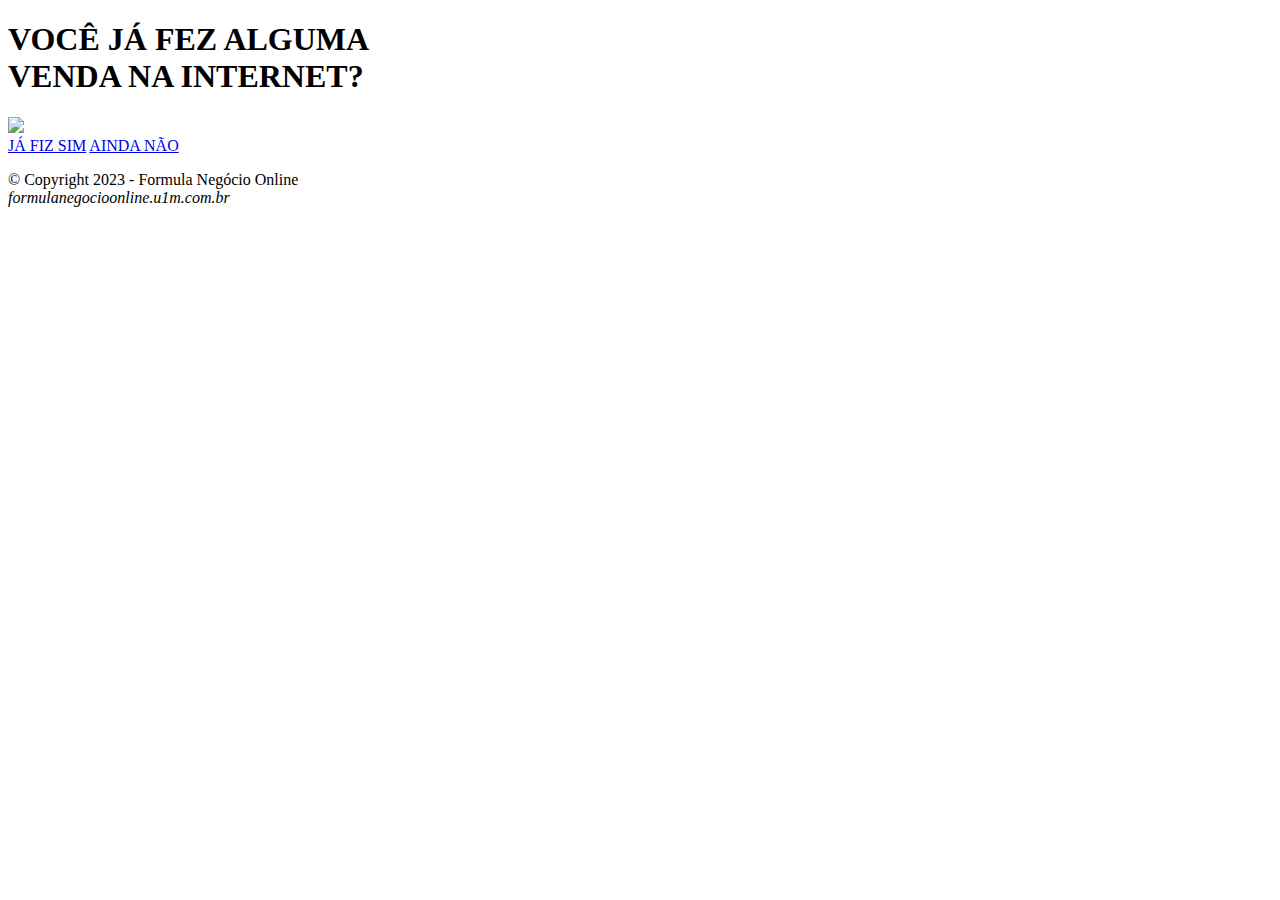
==== commit 5751e95e: "Update index.html" ====
--- a/index.html
+++ b/index.html
@@ -1,125 +1,101 @@
-<!doctype html>
-<html lang="pt-br" class="_1000">
-  <head>
-    <meta charset="utf-8" />
-    <title>Curso de Marketing Digital - Começando do Absoluto Zero - Formula Negocio online</title>
-      <meta name="Description" content="Conheça todas a Ferramentas Utilizadas no Marketing Digital. Criar Um Negocio Onlin</title><meta name=" viewport" content="width=device-width, initial-scale=1.0">
-      <meta name="classification" content="Curso de Marketing Digital - Começando do Absoluto Zero - Formula Negocio online" />
-      <meta name="Description" content="Conheça todas a Ferramentas Utilizadas no Marketing Digital. Criar Um Negocio Online e Ganhar Dinheiro Na Internet. Conta o Valor de. Vou te Mostrar na Minha. Online e Como Você Pode. R$181.992,82 que Recebi. Fazer o Mesmo." />
-      <meta name="Keywords" content="" />
-      <meta name="robots" content="index, follow">
-      <meta name="GOOGLEBOT" content="index, follow, all" />
-      <meta name="author" content="Gean Ramos" />
-      <meta name="webmaster" content="" />
-      <meta name="doc-class" content="Completed" />
-      <meta name="doc-rights" content="Public" />
-      <!--<base href="https://formulanegocioonline.50x.com.br/" />-->
-      <link rel="icon" type="image/png" href="https://pay.hotmart.com/favicon.ico" />
-      <link rel='dns-prefetch' href='//fonts.googleapis.com' />
-      <link rel="dns-prefetch" href="//www.googletagmanager.com">
-      <meta name="theme-color" content="">
-      <meta name="apple-mobile-web-app-status-bar-style" content="">
-      <meta name="msapplication-navbutton-color" content="">
-      <link rel="preconnect" href="https://fonts.googleapis.com">
-      <link rel="preconnect" href="https://fonts.gstatic.com" crossorigin>
-      <link href="https://fonts.googleapis.com/css2?family=Open+Sans:ital,wght@0,300;0,400;0,500;0,600;0,700;0,800;1,300;1,400;1,500;1,600;1,700;1,800&family=Rubik:ital,wght@0,300;0,400;0,500;0,600;0,700;0,800;0,900;1,300;1,400;1,500;1,600;1,700;1,800;1,900&display=swap" rel="stylesheet">
-      <link rel="stylesheet" type="text/css" href="./cdn/css/estilos.css?20230605" />
-      <link rel="stylesheet" type="text/css" href="./cdn/css/pedroSobral.css?20230605" />
-      <link rel="stylesheet" type="text/css" href="./cdn/css/splide.min.css?20230605" />
-      <link rel="stylesheet" type="text/css" href="./cdn/css/vendas2023.css?2023" />
-      <meta property="og:locale" content="pt_br" />
-      <meta property="og:title" content="Curso de Marketing Digital - Começando do Absoluto Zero - Formula Negocio online" />
-      <meta property="og:url" content="https://formulanegocioonline.50x.com.br/" />
-      <meta property="og:image" content="https://images.weserv.nl/?url=i4.ytimg.com/vi/9qIUIeTG2Zw/hqdefault.jpg&w=1200&h=700&output=jpg&q=90&t=square" />
-      <meta property="og:image:type" content="image/jpeg" />
-      <meta property="og:image:width" content="1200">
-      <meta property="og:image:height" content="700">
-      <meta property="og:description" content="Conheça todas a Ferramentas Utilizadas no Marketing Digital. Criar Um Negocio Online e Ganhar Dinheiro Na Internet. Conta o Valor de. Vou te Mostrar na Minha. Online e Como Você Pode. R$181.992,82 que Recebi. Fazer o Mesmo." />
-      <meta property="og:type" content="website" />
-      <meta property="og:site_name" content="Formula Negocio online - Alex Vargas" />
-      <script type='text/javascript' src="./cdn/js/jquery.js?20230605"></script>
-      <script type='text/javascript' src="./cdn/js/config.js?20230605"></script>
-      <script type='text/javascript' src="./cdn/js/splide.js?20230605"></script>
-      <script type='text/javascript' src="./cdn/js/countdown.js?20230605"></script>
-      <script type='text/javascript' src="./cdn/js/vendas2023.js?20230605"></script>
-	  <style> /* TOPO */ ._1000 section.topo { background-image: url('./cdn/img/bg4.jpg'); } </style>
-  </head>
-  <body class="vendas2023 comDesconto  ">
-    <!-- Google Tag Manager (noscript) -->
-    <!-- End Google Tag Manager (noscript) -->
-    <main>
-      <section class="CTAFlutuante">
-        <div class="centro">
-          <h2 class="destaque">
-            <em class="desktop">O desconto de <b>R$200 é por tempo limitado! </b>
-            </em>
-            <em class="mobile">Menos de <b>R$0,97</b> centavos por dia </em>
-          </h2>
-          <a href="https://go.hotmart.com/A1939024g?ap=6b08&src=fno|home|50x" target="_blank" class="botaoCTA">
-            <b class="desktop">Quero minha vaga agora!</b>
-            <b class="mobile">Garantir minha vaga</b>
-          </a>
+
+<!DOCTYPE html>
+<html  >
+<head>
+<base href="https://formulanegocioonline.u1m.com.br/">
+  <meta charset="UTF-8">
+  <meta http-equiv="X-UA-Compatible" content="IE=edge">
+  <meta name="viewport" content="width=device-width, initial-scale=1, minimum-scale=1">
+  <link rel="shortcut icon" href="https://formulanegocioonline.u1m.com.br/assets-sim-nao/images/logo5.png" type="image/x-icon">
+  <meta name="description" content="descricao aqui">
+  <title>Descubra agora como ganhar dinheiro na internet - Gean Ramos</title>
+  <link rel="stylesheet" href="https://formulanegocioonline.u1m.com.br/assets-sim-nao/web/assets/mobirise-icons-bold/mobirise-icons-bold.css">
+  <link rel="stylesheet" href="https://formulanegocioonline.u1m.com.br/assets-sim-nao/bootstrap/css/bootstrap.min.css">
+  <link rel="stylesheet" href="https://formulanegocioonline.u1m.com.br/assets-sim-nao/bootstrap/css/bootstrap-grid.min.css">
+  <link rel="stylesheet" href="https://formulanegocioonline.u1m.com.br/assets-sim-nao/bootstrap/css/bootstrap-reboot.min.css">
+  <link rel="stylesheet" href="https://formulanegocioonline.u1m.com.br/assets-sim-nao/parallax/jarallax.css">
+  <link rel="stylesheet" href="https://formulanegocioonline.u1m.com.br/assets-sim-nao/theme/css/style.css">
+  <link rel="preload" href="https://fonts.googleapis.com/css?family=Jost:100,200,300,400,500,600,700,800,900,100i,200i,300i,400i,500i,600i,700i,800i,900i&display=swap" as="style" onload="this.onload=null;this.rel='stylesheet'">
+  <noscript>
+  <link rel="stylesheet" href="https://fonts.googleapis.com/css?family=Jost:100,200,300,400,500,600,700,800,900,100i,200i,300i,400i,500i,600i,700i,800i,900i&display=swap">
+  </noscript>
+  <style> .cid-tDUAlEJTX4 {
+  background-image: url("https://i.imgur.com/GjyeGMK.jpeg");
+}</style>
+  <link rel="preload" as="style" href="https://formulanegocioonline.u1m.com.br/assets-sim-nao/mobirise/css/mbr-additional.css">
+  <link rel="stylesheet" href="https://formulanegocioonline.u1m.com.br/assets-sim-nao/mobirise/css/mbr-additional.css" type="text/css">
+<script id="hotmart_launcher_script" type="text/javascript">
+	(function(l,a,u,n,c,h,e,r){l['HotmartLauncherObject']=c;l[c]=l[c]||function(){
+	(l[c].q=l[c].q||[]).push(arguments)},l[c].l=1*new Date();h=a.createElement(u),
+	e=a.getElementsByTagName(u)[0];h.async=1;h.src=n;e.parentNode.insertBefore(h,e)
+	})(window,document,'script','//launcher.hotmart.com/launcher.js','hot');
+	hot('account','20566118-6ad9-40b2-aff3-fb639846f1b6');
+</script>
+<script type="text/javascript">
+    (function(i,s,o,g,r,a,m){i['GoogleAnalyticsObject']=r;i[r]=i[r]||function(){
+    (i[r].q=i[r].q||[]).push(arguments)},i[r].l=1*new Date();a=s.createElement(o),
+    m=s.getElementsByTagName(o)[0];a.async=1;a.src=g;m.parentNode.insertBefore(a,m)
+    })(window,document,'script','//www.google-analytics.com/analytics.js','ga'); 
+    ga('create', 'UA-59300081-1', 'auto');
+    ga('require', 'displayfeatures');
+    ga('linker:autoLink', ['formulanegocioonline.u1m.com.br']);
+    ga('send', 'pageview', '/?url=' + document.location.pathname + document.location.search + '&ref=' + document.referrer);
+</script>
+	  <!-- Google tag (gtag.js) -->
+<script async src="https://www.googletagmanager.com/gtag/js?id=AW-11162521048"></script>
+<script>
+  window.dataLayer = window.dataLayer || [];
+  function gtag(){dataLayer.push(arguments);}
+  gtag('js', new Date());
+
+  gtag('config', 'AW-11162521048');
+</script>
+	  <!-- Meta Pixel Code -->
+<script>
+!function(f,b,e,v,n,t,s)
+{if(f.fbq)return;n=f.fbq=function(){n.callMethod?
+n.callMethod.apply(n,arguments):n.queue.push(arguments)};
+if(!f._fbq)f._fbq=n;n.push=n;n.loaded=!0;n.version='2.0';
+n.queue=[];t=b.createElement(e);t.async=!0;
+t.src=v;s=b.getElementsByTagName(e)[0];
+s.parentNode.insertBefore(t,s)}(window, document,'script',
+'https://connect.facebook.net/en_US/fbevents.js');
+fbq('init', '765378418452076');
+fbq('track', 'PageView');
+</script>
+<noscript><img height="1" width="1" style="display:none"
+src="https://www.facebook.com/tr?id=765378418452076&ev=PageView&noscript=1"
+/></noscript>
+<!-- End Meta Pixel Code -->
+<!-- Event snippet for Formula negocio online - views page conversion page -->
+<script>
+  gtag('event', 'conversion', {'send_to': 'AW-11162521048/_RQJCI_N8Z0YENib2sop'});
+</script>
+</head>
+<body>
+  <section data-bs-version="5.1" class="header6 cid-tDUAlEJTX4 mbr-fullscreen mbr-parallax-background" id="header6-m">
+    <div class="mbr-overlay" style="opacity: 0.2; background-color: rgb(68, 121, 217);"></div>
+    <div class="align-center container">
+        <div class="row justify-content-center">
+            <div class="col-12 col-lg-10">
+                <h1 class="mbr-section-title mbr-fonts-style mbr-white mb-3 display-1"><strong>VOCÊ JÁ FEZ ALGUMA
+</strong><div><strong>VENDA NA INTERNET?</strong></div></h1>
+                <img src="https://i1.wp.com/fdonegocioonline.my.canva.site/images/96defad1f247c4b1a55756fd8a6e65d1.png?resize=92,100">
+                <div class="mbr-section-btn mt-3"><a class="btn btn-primary display-5" href="https://go.hotmart.com/A1939024g?src=fno|home|organico|btNAO"><span class="mbrib-smile-face mbr-iconfont mbr-iconfont-btn"></span>JÁ FIZ SIM</a> <a class="btn btn-secondary display-5" href="https://go.hotmart.com/A1939024g?src=fno|home|organico|btSIM"><span class="mbrib-sad-face mbr-iconfont mbr-iconfont-btn"></span>AINDA NÃO</a></div>
+            </div>
         </div>
-        <!-- centro -->
-      </section>
-      <!-- CTAFlutuante -->
-      <section class="topo">
-        <div class="centro">
-          <h2 class="logo" alt="Comunidade Sobral de Tráfego" title="Comunidade Sobral de Tráfego">
-            <img src="https://i1.wp.com/formulanegocioonline.50x.com.br/logo-fno1.png?resize=320,63" alt="">
-          </h2>
-          <h1>
-            <b>ATENÇÃO:</b> Veja Agora o Método ÚNICO e SIMPLES que Eu Uso para CRIAR <b>Negócios de Sucesso na Internet</b> 100% do Zero
-          </h1>
-          <div class="video">
-            <div class="videoFundo"></div>
-            <div class='videoWrapper'></div>
-            <div class="thumb" embed="9qIUIeTG2Zw">
-              <img src="https://images.weserv.nl/?url=i4.ytimg.com/vi/9qIUIeTG2Zw/hqdefault.jpg&w=640&h=360&output=jpg&q=90&t=square" alt="thumbnail">
+    </div>
+</section>
+
+<section data-bs-version="5.1" class="footer7 cid-tDUM4BmqFS" once="footers" id="footer7-n">
+    <div class="container">
+        <div class="media-container-row align-center mbr-white">
+            <div class="col-12">
+                <p class="mbr-text mb-0 mbr-fonts-style display-7">
+                    © Copyright 2023 - Formula Negócio Online<br><em>formulanegocioonline.u1m.com.br</em></p>
             </div>
-          </div>
-          <!--video-->
-          <p>
-            <b>E AINDA: Na aula acima mostro na Minha Conta o Valor <b>R$ 181.992,82 que recebi online <b>, e como você pode copiar o que eu fiz mesmo sendo iniciante.
-          </p>
-          <a href="https://go.hotmart.com/A1939024g?ap=6b08&src=fno|home|50x" target="_blank" class="botaoCTA">
-            <b>Quero faturar R$10 mil por mês.</b>
-          </a>
-          <h3>
-            <b>APROVEITE!</b> DE <span>R$ 597,00</span> POR <em>R$ 297,00</em> POR <b>TEMPO LIMITADO</b>
-            <br>HOJE: 12 x de R$ 28,94. Menos de 0,97 Por Dia</br>
-          </h3>
-          <div class="avisoComprasegura">
-            <em>Compra 100% segura! Receba seu acesso imediatamente após confirmação do pagamento.</em>
-            <img src="./cdn/img/formas-de-pagamento.svg?20230605" alt="Formas de Pagamento">
-          </div>
-          <!-- avisoComprasegura-->
-          <div class="conhecaComunidade">
-            <span>
-              <p>Copyright © 2023 Gean Ramos.</p>
-            </span>
-            <br>
-            <p>
-              <span>
-                <a href="#/termos/politica-de-privacidade" target="_blank">Política de Privacidade</a>
-              </span>
-          </div>
         </div>
-      </section>
-      <!-- topo -->
-      </div>
-      <!-- centro -->
-      </section>
-      <!-- faq -->
-    </main>
-    <style type='text/css'>
-      .embeddedServiceHelpButton .helpButton .uiButton {
-        background-color: #005290;
-        font-family: "Poppins", sans-serif;
-      }
-
-      .embeddedServiceHelpButton .helpButton .uiButton:focus {
-        outline: 1px solid #005290;
-      }
-    </style>
-  </body>+    </div>
+</section><script src="https://formulanegocioonline.u1m.com.br/assets-sim-nao/bootstrap/js/bootstrap.bundle.min.js"></script>  <script src="https://formulanegocioonline.u1m.com.br/assets-sim-nao/parallax/jarallax.js"></script>  <script src="https://formulanegocioonline.u1m.com.br/assets-sim-nao/smoothscroll/smooth-scroll.js"></script>  <script src="https://formulanegocioonline.u1m.com.br/assets-sim-nao/ytplayer/index.js"></script>  <script src="https://formulanegocioonline.u1m.com.br/assets-sim-nao/theme/js/script.js"></script>  
+</body>
+</html>
